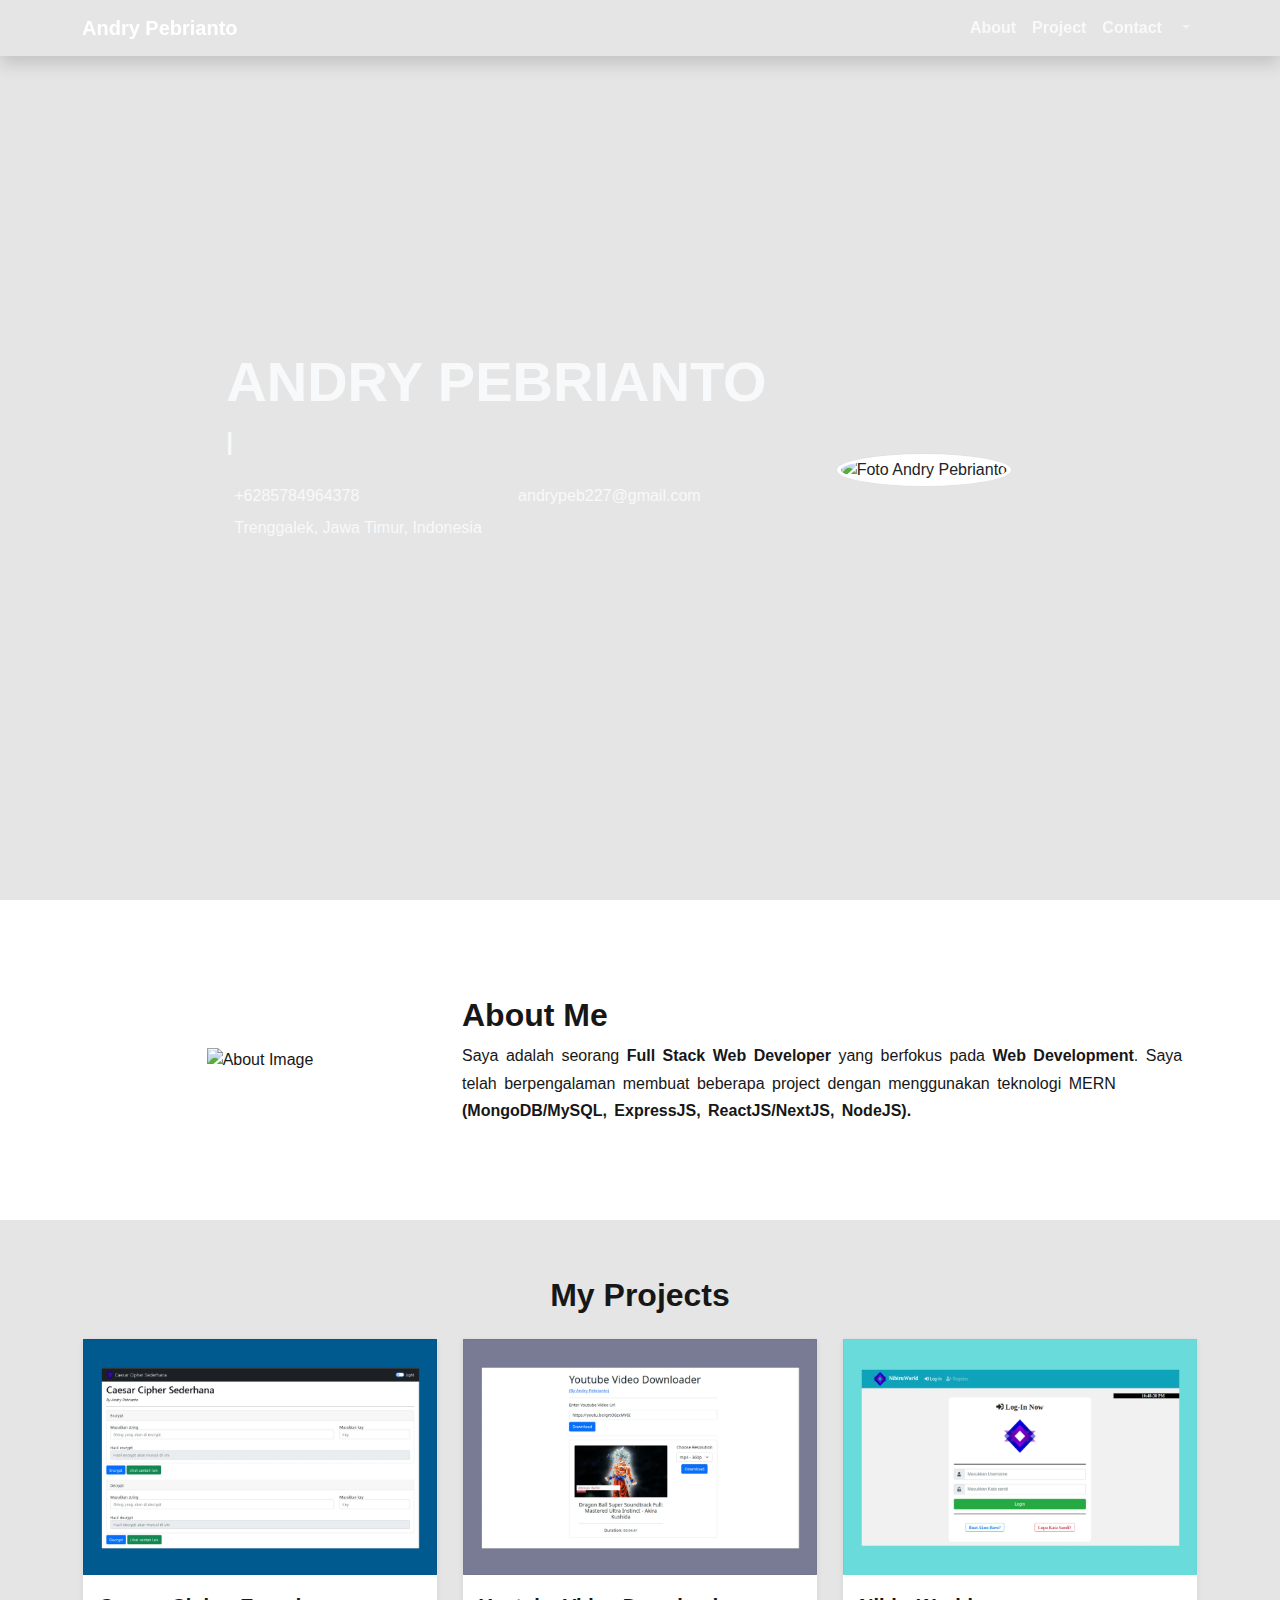
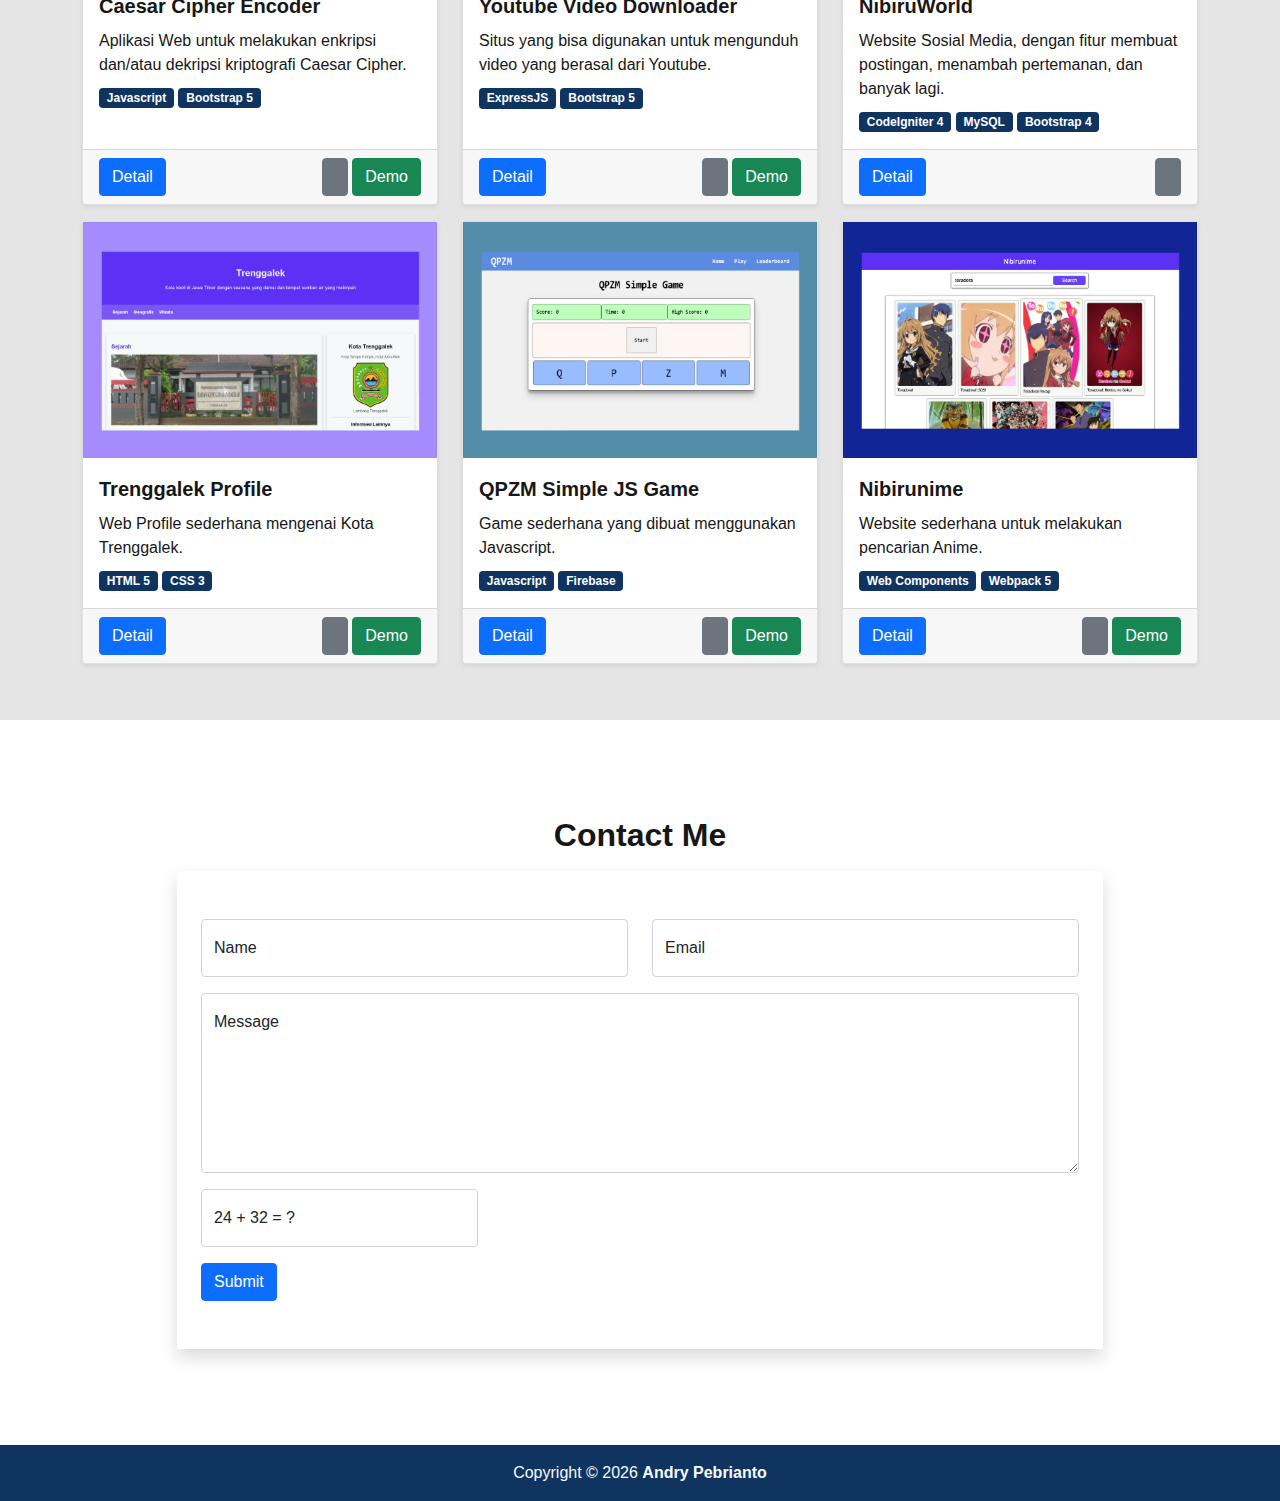
==== index.html @ ed8f299b "Script copyright kelupaan" ====
<!DOCTYPE html>
<html lang="en">
  <head>
    <!-- Required meta tags -->
    <meta charset="utf-8" />
    <meta name="viewport" content="width=device-width, initial-scale=1" />
    <meta
      name="description"
      content="Web Profile milik Full Stack Web Developer bernama Andry Pebrianto"
    />
    <meta name="keywords" content="HTML, CSS, JavaScript, Bootstrap 5" />
    <meta name="author" content="Andry Pebrianto" />
    <meta property="og:title" content="Andry Pebrianto Profile Page" />
    <meta
      property="og:description"
      content="Web Profile milik Full Stack Web Developer bernama Andry Pebrianto"
    />
    <meta
      property="og:image"
      content="https://andrypebrianto.netlify.app/assets/img/og:image.webp"
    />
    <meta property="og:url" content="https://andrypebrianto.netlify.app" />
    <meta name="viewport" content="width=device-width, initial-scale=1.0" />

    <!-- CSS -->
    <link
      rel="stylesheet"
      href="https://cdnjs.cloudflare.com/ajax/libs/font-awesome/6.0.0-beta2/css/all.min.css"
      integrity="sha512-YWzhKL2whUzgiheMoBFwW8CKV4qpHQAEuvilg9FAn5VJUDwKZZxkJNuGM4XkWuk94WCrrwslk8yWNGmY1EduTA=="
      crossorigin="anonymous"
      referrerpolicy="no-referrer"
    />
    <link href="./assets/bootstrap/css/bootstrap.min.css" rel="stylesheet" />
    <link rel="stylesheet" href="./assets/css/style.css" />
    <link rel="stylesheet" href="./assets/css/theme.css" />
    <link rel="stylesheet" href="./assets/css/responsive.css" />
    <link rel="stylesheet" href="./assets/css/transition.css" />
    <link rel="stylesheet" href="./assets/css/utilities.css" />

    <!-- Favicon -->
    <link rel="shortcut icon" href="favicon.ico" />

    <title>Andry Pebrianto</title>
  </head>

  <body data-bs-spy="scroll" data-bs-target="#navbar" data-bs-offset="60">
    <!-- Header -->
    <header>
      <!-- Navbar -->
      <nav
        id="navbar"
        class="
          navbar navbar-expand-md navbar-dark
          bg-transparent
          shadow
          fixed-top
          fw-bold
        "
      >
        <div class="container">
          <a class="navbar-brand" href="#">Andry Pebrianto</a>
          <button
            class="navbar-toggler collapsed"
            type="button"
            data-bs-toggle="collapse"
            data-bs-target="#primaryNavbar"
            aria-controls="primaryNavbar"
            aria-expanded="false"
            aria-label="Toggle navigation"
          >
            <span class="navbar-toggler-icon"></span>
          </button>
          <div class="collapse navbar-collapse" id="primaryNavbar">
            <ul class="navbar-nav ms-auto mb-2 mb-lg-0">
              <li class="nav-item">
                <a class="nav-link text-light" href="#about">About</a>
              </li>
              <li class="nav-item">
                <a class="nav-link text-light" href="#projects">Project</a>
              </li>
              <li class="nav-item">
                <a class="nav-link text-light" href="#contact">Contact</a>
              </li>
              <li class="nav-item dropdown">
                <a
                  class="nav-link dropdown-toggle"
                  href="#"
                  id="settingsDropdown"
                  role="button"
                  data-bs-toggle="dropdown"
                  aria-expanded="false"
                  aria-label="Settings Dropdown"
                >
                  <i class="fas fa-cog text-light"></i>
                </a>
                <ul
                  class="dropdown-menu dropdown-menu-end"
                  aria-labelledby="settingsDropdown"
                >
                  <li>
                    <div class="dropdown-item">
                      <div class="form-check form-switch">
                        <input
                          class="form-check-input"
                          type="checkbox"
                          id="darkModeCheckbox"
                        />
                        <label class="form-check-label" for="darkModeCheckbox"
                          >Light Mode</label
                        >
                      </div>
                    </div>
                  </li>
                </ul>
              </li>
            </ul>
          </div>
        </div>
      </nav>
      <!-- End Of Navbar -->

      <!-- Hero -->
      <div class="hero mb-5">
        <div
          class="
            container-lg
            h-100
            d-flex
            justify-content-center
            align-items-center
          "
        >
          <div class="row align-items-center px-sm-3">
            <div class="col-12 col-md-4 order-md-1 text-center mb-4 mb-md-0">
              <img
                class="profile-img rounded-circle img-thumbnail"
                src="./assets/img/profile.webp"
                alt="Foto Andry Pebrianto"
              />
            </div>
            <div class="col">
              <h1
                class="display-4 text-center text-lg-start text-light fw-bold"
              >
                ANDRY PEBRIANTO
              </h1>
              <p
                id="typewriter"
                class="fs-4 text-center text-lg-start text-light fw-bold mb-4"
              >
                |
              </p>
              <div class="row text-sm-center text-lg-start mb-2">
                <div class="col-12 col-lg-6">
                  <p class="mb-2">
                    <a
                      href="tel:+6285784964378"
                      class="text-light text-decoration-none"
                      target="_blank"
                      ><i
                        class="fas fa-phone-alt me-2"
                        style="transform: scaleX(-1)"
                      ></i>
                      +6285784964378</a
                    >
                  </p>
                </div>
                <div class="col-12 col-lg-6">
                  <p class="mb-2">
                    <a
                      href="mailto:andrypeb227@gmail.com"
                      class="text-light text-decoration-none"
                      target="_blank"
                      ><i class="fas fa-envelope me-2"></i>
                      andrypeb227@gmail.com</a
                    >
                  </p>
                </div>
                <div class="col-12 col-lg-6">
                  <p class="mb-2">
                    <a
                      href="https://www.google.com/maps/@-8.1190092,111.7536683,3a,75y,66.13h,75.09t/data=!3m7!1e1!3m5!1sPlWkPGpAc782UuRvePu-iA!2e0!6shttps:%2F%2Fstreetviewpixels-pa.googleapis.com%2Fv1%2Fthumbnail%3Fpanoid%3DPlWkPGpAc782UuRvePu-iA%26cb_client%3Dsearch.revgeo_and_fetch.gps%26w%3D96%26h%3D64%26yaw%3D182.75537%26pitch%3D0%26thumbfov%3D100!7i13312!8i6656"
                      class="text-light text-decoration-none"
                      target="_blank"
                      ><i class="fas fa-map-marker-alt me-2"></i> Trenggalek,
                      Jawa Timur, Indonesia</a
                    >
                  </p>
                </div>
              </div>
              <div class="fs-4 text-sm-center text-lg-start">
                <a
                  class="text-light me-3"
                  href="https://wa.me/6285784964378"
                  target="_blank"
                  rel="noreferrer"
                  aria-label="Whatsapp Account"
                  ><i class="fab fa-whatsapp"></i
                ></a>
                <a
                  class="text-light me-3"
                  href="https://www.linkedin.com/in/andry-pebrianto/"
                  target="_blank"
                  rel="noreferrer"
                  aria-label="Linkedin Account"
                  ><i class="fab fa-linkedin"></i
                ></a>
                <a
                  class="text-light me-3"
                  href="https://github.com/andry-pebrianto"
                  target="_blank"
                  rel="noreferrer"
                  aria-label="Github Account"
                  ><i class="fab fa-github"></i
                ></a>
                <a
                  class="text-light me-3"
                  href="https://t.me/aswassaw"
                  target="_blank"
                  rel="noreferrer"
                  aria-label="Telegram Account"
                  ><i class="fab fa-telegram-plane"></i
                ></a>
                <a
                  class="text-light me-3"
                  href="https://www.facebook.com/andry.pebrianto/"
                  target="_blank"
                  rel="noreferrer"
                  aria-label="Facebook Account"
                  ><i class="fab fa-facebook"></i
                ></a>
                <a
                  class="text-light me-3"
                  href="https://www.instagram.com/andry_pebrianto/"
                  target="_blank"
                  rel="noreferrer"
                  aria-label="Instagram Account"
                  ><i class="fab fa-instagram"></i
                ></a>
              </div>
            </div>
          </div>
        </div>
      </div>
      <!-- End Of Hero -->
    </header>
    <!-- End Of Header -->

    <!-- Main -->
    <main>
      <!-- About -->
      <section id="about" class="mb-5 pure pure-light">
        <div class="container-lg py-5">
          <!-- Di bawah md -->
          <h2 class="fw-bold text-center d-md-none mb-3">About Me</h2>
          <div class="row align-items-center">
            <div class="col-12 col-md-4 text-center mb-3 mb-md-0">
              <img
                class="about-img d-none d-sm-inline d-md-none"
                src="./assets/img/about2.webp"
                alt="About Image"
              />
              <img
                class="about-img"
                src="./assets/img/about.webp"
                alt="About Image"
              />
            </div>
            <div class="col text-center text-md-start">
              <!-- Di atas md -->
              <h2 class="fw-bold d-none d-md-block">About Me</h2>
              <p class="mb-0" style="line-height: 1.7; word-spacing: 3px">
                Saya adalah seorang
                <strong>Full Stack Web Developer</strong>
                yang berfokus pada
                <strong>Web Development</strong>. Saya telah berpengalaman
                membuat beberapa project dengan menggunakan teknologi MERN
                <strong>
                  (MongoDB/MySQL, ExpressJS, ReactJS/NextJS, NodeJS).
                </strong>
              </p>
            </div>
          </div>
        </div>
      </section>
      <!-- End Of About -->

      <!-- Projects -->
      <section id="projects" class="mb-5 semi semi-light">
        <div class="container-lg py-5">
          <h2 class="fw-bold text-center mb-3 mt-2">My Projects</h2>
          <div class="row row-cols-1 row-cols-sm-2 row-cols-lg-3">
            <div class="col my-2">
              <div class="card shadow-sm h-100">
                <div class="card-img">
                  <img
                    class="img-fluid"
                    src="./assets/img/project1.webp"
                    alt="Caesar Cipher Web App Thumbnail"
                  />
                </div>
                <div class="card-body">
                  <p class="fs-5 fw-bold card-title">Caesar Cipher Encoder</p>
                  <p class="card-text mb-2">
                    Aplikasi Web untuk melakukan enkripsi dan/atau dekripsi
                    kriptografi Caesar Cipher.
                  </p>
                  <div class="mb-0">
                    <span class="badge bg-darkblue">Javascript</span>
                    <span class="badge bg-darkblue">Bootstrap 5</span>
                  </div>
                </div>
                <div class="card-footer">
                  <div class="d-flex justify-content-between">
                    <a href="#projects" class="btn btn-primary me-auto"
                      >Detail</a
                    >
                    <div>
                      <a
                        href="https://github.com/andry-pebrianto/caesar-cipher-sederhana"
                        class="
                          btn btn-secondary
                          d-inline-flex
                          align-items-center
                          h-100
                        "
                        aria-label="Github Repository"
                        target="_blank"
                        rel="noreferrer"
                      >
                        <i class="fab fa-github fs-5" aria-hidden="true"></i>
                      </a>
                      <a
                        href="https://caesarcipher1.netlify.app/"
                        class="btn btn-success"
                        target="_blank"
                        rel="noreferrer"
                        >Demo</a
                      >
                    </div>
                  </div>
                </div>
              </div>
            </div>
            <div class="col my-2">
              <div class="card shadow-sm h-100">
                <div class="card-img">
                  <img
                    class="img-fluid"
                    src="./assets/img/project2.webp"
                    alt="Youtube Video Downloader Thumbnail"
                  />
                </div>
                <div class="card-body">
                  <p class="fs-5 fw-bold card-title">
                    Youtube Video Downloader
                  </p>
                  <p class="card-text mb-2">
                    Situs yang bisa digunakan untuk mengunduh video yang berasal
                    dari Youtube.
                  </p>
                  <div class="mb-0">
                    <span class="badge bg-darkblue">ExpressJS</span>
                    <span class="badge bg-darkblue">Bootstrap 5</span>
                  </div>
                </div>
                <div class="card-footer">
                  <div class="d-flex justify-content-between">
                    <a href="#projects" class="btn btn-primary me-auto"
                      >Detail</a
                    >
                    <div>
                      <a
                        href="https://github.com/andry-pebrianto/youtube-video-downloader"
                        class="
                          btn btn-secondary
                          d-inline-flex
                          align-items-center
                          h-100
                        "
                        aria-label="Github Repository"
                        target="_blank"
                        rel="noreferrer"
                      >
                        <i class="fab fa-github fs-5" aria-hidden="true"></i>
                      </a>
                      <a
                        href="https://nibiruyt.herokuapp.com/"
                        class="btn btn-success"
                        target="_blank"
                        rel="noreferrer"
                        >Demo</a
                      >
                    </div>
                  </div>
                </div>
              </div>
            </div>
            <div class="col my-2">
              <div class="card shadow-sm h-100">
                <div class="card-img">
                  <img
                    class="img-fluid"
                    src="./assets/img/project6.webp"
                    alt="NibiruWorld Thumbnail"
                  />
                </div>
                <div class="card-body">
                  <p class="fs-5 fw-bold card-title">NibiruWorld</p>
                  <p class="card-text mb-2">
                    Website Sosial Media, dengan fitur membuat postingan,
                    menambah pertemanan, dan banyak lagi.
                  </p>
                  <div class="mb-0">
                    <span class="badge bg-darkblue">CodeIgniter 4</span>
                    <span class="badge bg-darkblue">MySQL</span>
                    <span class="badge bg-darkblue">Bootstrap 4</span>
                  </div>
                </div>
                <div class="card-footer">
                  <div class="d-flex justify-content-between">
                    <a href="#projects" class="btn btn-primary me-auto"
                      >Detail</a
                    >
                    <div>
                      <a
                        href="https://github.com/andry-pebrianto/nibiruworld-sosmed"
                        class="
                          btn btn-secondary
                          d-inline-flex
                          align-items-center
                          h-100
                        "
                        aria-label="Github Repository"
                        target="_blank"
                        rel="noreferrer"
                      >
                        <i class="fab fa-github fs-5" aria-hidden="true"></i>
                      </a>
                    </div>
                  </div>
                </div>
              </div>
            </div>
            <div class="col my-2">
              <div class="card shadow-sm h-100">
                <div class="card-img">
                  <img
                    class="img-fluid"
                    src="./assets/img/project3.webp"
                    alt="Trenggalek Profile Thumbnail"
                  />
                </div>
                <div class="card-body">
                  <p class="fs-5 fw-bold card-title">Trenggalek Profile</p>
                  <p class="card-text mb-2">
                    Web Profile sederhana mengenai Kota Trenggalek.
                  </p>
                  <div class="mb-0">
                    <span class="badge bg-darkblue">HTML 5</span>
                    <span class="badge bg-darkblue">CSS 3</span>
                  </div>
                </div>
                <div class="card-footer">
                  <div class="d-flex justify-content-between">
                    <a href="#projects" class="btn btn-primary me-auto"
                      >Detail</a
                    >
                    <div>
                      <a
                        href="https://github.com/andry-pebrianto/trenggalek-profile"
                        class="
                          btn btn-secondary
                          d-inline-flex
                          align-items-center
                          h-100
                        "
                        aria-label="Github Repository"
                        target="_blank"
                        rel="noreferrer"
                      >
                        <i class="fab fa-github fs-5" aria-hidden="true"></i>
                      </a>
                      <a
                        href="https://trenggalek.netlify.app/"
                        class="btn btn-success"
                        target="_blank"
                        rel="noreferrer"
                        >Demo</a
                      >
                    </div>
                  </div>
                </div>
              </div>
            </div>
            <div class="col my-2">
              <div class="card shadow-sm h-100">
                <div class="card-img">
                  <img
                    class="img-fluid"
                    src="./assets/img/project4.webp"
                    alt="QPZM Simple JS Game Thumbnail"
                  />
                </div>
                <div class="card-body">
                  <p class="fs-5 fw-bold card-title">QPZM Simple JS Game</p>
                  <p class="card-text mb-2">
                    Game sederhana yang dibuat menggunakan Javascript.
                  </p>
                  <div class="mb-0">
                    <span class="badge bg-darkblue">Javascript</span>
                    <span class="badge bg-darkblue">Firebase</span>
                  </div>
                </div>
                <div class="card-footer">
                  <div class="d-flex justify-content-between">
                    <a href="#projects" class="btn btn-primary me-auto"
                      >Detail</a
                    >
                    <div>
                      <a
                        href="https://github.com/andry-pebrianto/qpzm-simple-js-game"
                        class="
                          btn btn-secondary
                          d-inline-flex
                          align-items-center
                          h-100
                        "
                        aria-label="Github Repository"
                        target="_blank"
                        rel="noreferrer"
                      >
                        <i class="fab fa-github fs-5" aria-hidden="true"></i>
                      </a>
                      <a
                        href="https://qpzm.netlify.app/"
                        class="btn btn-success"
                        target="_blank"
                        rel="noreferrer"
                        >Demo</a
                      >
                    </div>
                  </div>
                </div>
              </div>
            </div>
            <div class="col my-2">
              <div class="card shadow-sm h-100">
                <div class="card-img">
                  <img
                    class="img-fluid"
                    src="./assets/img/project5.webp"
                    alt="Nibirunime Thumbnail"
                  />
                </div>
                <div class="card-body">
                  <p class="fs-5 fw-bold card-title">Nibirunime</p>
                  <p class="card-text mb-2">
                    Website sederhana untuk melakukan pencarian Anime.
                  </p>
                  <div class="mb-0">
                    <span class="badge bg-darkblue">Web Components</span>
                    <span class="badge bg-darkblue">Webpack 5</span>
                  </div>
                </div>
                <div class="card-footer">
                  <div class="d-flex justify-content-between">
                    <a href="#projects" class="btn btn-primary me-auto"
                      >Detail</a
                    >
                    <div>
                      <a
                        href="https://github.com/andry-pebrianto/nibirunime-web-components"
                        class="
                          btn btn-secondary
                          d-inline-flex
                          align-items-center
                          h-100
                        "
                        aria-label="Github Repository"
                        target="_blank"
                        rel="noreferrer"
                      >
                        <i class="fab fa-github fs-5" aria-hidden="true"></i>
                      </a>
                      <a
                        href="https://nibirunime.netlify.app/"
                        class="btn btn-success"
                        target="_blank"
                        rel="noreferrer"
                        >Demo</a
                      >
                    </div>
                  </div>
                </div>
              </div>
            </div>
          </div>
        </div>
      </section>
      <!-- End Of Projects -->

      <!-- Contact -->
      <section id="contact" class="mb-5 pure pure-light">
        <div class="container-lg py-5">
          <h2 class="fw-bold text-center mb-3">Contact Me</h2>
          <div class="row justify-content-center">
            <div class="col-sm-10" id="contactAlert"></div>
            <div class="col-sm-10">
              <form class="shadow px-4 py-5" id="formContact">
                <div class="row">
                  <div class="col-12 col-md-6 mb-3">
                    <div class="form-floating">
                      <input
                        type="text"
                        class="form-control"
                        id="name"
                        placeholder="John Doe"
                        required
                        maxlength="100"
                      />
                      <label class="text-dark" for="name">Name</label>
                    </div>
                  </div>
                  <div class="col-12 col-md-6 mb-3">
                    <div class="form-floating">
                      <input
                        type="email"
                        class="form-control"
                        id="email"
                        placeholder="example@mail.com"
                        required
                        maxlength="100"
                      />
                      <label class="text-dark" for="email">Email</label>
                    </div>
                  </div>
                  <div class="col-12 mb-3">
                    <div class="form-floating">
                      <textarea
                        class="form-control"
                        placeholder="Can you create a website for me?"
                        id="message"
                        style="height: 180px"
                        required
                        maxlength="1000"
                      ></textarea>
                      <label class="text-dark" for="message">Message</label>
                    </div>
                  </div>
                  <div class="col-12 col-sm-6 col-md-4">
                    <div class="form-floating mb-3">
                      <input
                        type="number"
                        class="form-control"
                        id="captchaInput"
                        placeholder="name@example.com"
                      />
                      <label
                        class="text-dark"
                        for="captchaInput"
                        id="captchaQuestion"
                        >24 + 32 = ?</label
                      >
                    </div>
                  </div>
                </div>
                <button type="submit" class="btn btn-primary" id="formButton">
                  Submit
                </button>
              </form>
            </div>
          </div>
        </div>
      </section>
      <!-- End Of Contact -->
    </main>
    <!-- End Of Main -->

    <!-- Footer -->
    <footer>
      <div class="bg-darkblue p-3">
        <p id="copyright" class="text-center text-light mb-0"></p>
      </div>
    </footer>
    <!-- End Of Footer -->

    <!-- JavaScript -->
    <script src="./assets/js/navbar.js"></script>
    <script src="./assets/js/darkMode.js"></script>
    <script src="https://unpkg.com/typewriter-effect@latest/dist/core.js"></script>
    <script src="./assets/js/typewriter.js"></script>
    <script src="./assets/bootstrap/js/bootstrap.bundle.min.js"></script>
    <script src="./assets/js/scrollspyFixer.js"></script>
    <script src="https://www.gstatic.com/firebasejs/8.8.0/firebase-app.js"></script>
    <script src="https://www.gstatic.com/firebasejs/8.8.0/firebase-database.js"></script>
    <script src="./assets/js/captcha.js"></script>
    <script src="./assets/js/copyright.js"></script>
  </body>
</html>
---- assets/css/style.css ----
@font-face {
  font-family: "poppinsregular";
  src: url(../font/poppins-regular-webfont.woff2) format("woff2"),
    url(../font/poppins-regular-webfont.woff) format("woff");
  font-weight: normal;
  font-style: normal;
  font-display: swap;
}

html {
  scroll-padding-top: 56px;
}

body {
  font-family: "poppinsregular", sans-serif;
}

.hero {
  height: 650px;
  padding-top: 40px;
  object-fit: cover;
  background-size: cover;
  background-position: bottom;
  background-repeat: no-repeat;
  background-image: linear-gradient(rgba(0, 0, 0, 0.1), rgba(0, 0, 0, 0.1)),
    url(../img/hero.webp);
}

.profile-img {
  width: 250px;
  height: 250px;
  object-fit: cover;
}

.profile-img:hover {
  transform: scale(1.05);
}

.card-img {
  background-color: #191a19;
}

.card-img img:hover {
  opacity: 0.5;
}

.about-img {
  width: 265px;
}
---- assets/css/theme.css ----
.dark-theme {
  background-color: #343446;
}

.pure-light {
  color: #171717;
}

.pure-light-dark {
  color: #f7f7f7;
}

.semi-light {
  background-color: #e5e5e5;
  color: #171717;
}

.semi-light-dark {
  background-color: #2d2d3b;
  color: #f7f7f7;
}

.card-dark,
.contact-form-dark {
  background-color: #222831;
}
---- assets/css/responsive.css ----
/* Ukuran Medium */
@media (min-width: 768px) {
  .hero {
    height: 600px;
  }

  .about-img {
    width: 100%;
  }

  .active {
    border: 2px solid;
  }
}

/* Ukuran Large */
@media (min-width: 992px) {
  .hero {
    height: 100vh;
  }

  .profile-img {
    width: 300px;
    height: 300px;
  }
}
---- assets/css/transition.css ----
body,
.navbar,
.profile-img,
section,
.card,
.card-img img {
  transition: 0.5s;
}
---- assets/css/utilities.css ----
.bg-darkblue {
  background-color: #04387c;
}

.bg-darkblue {
  background-color: #0F3460;
}
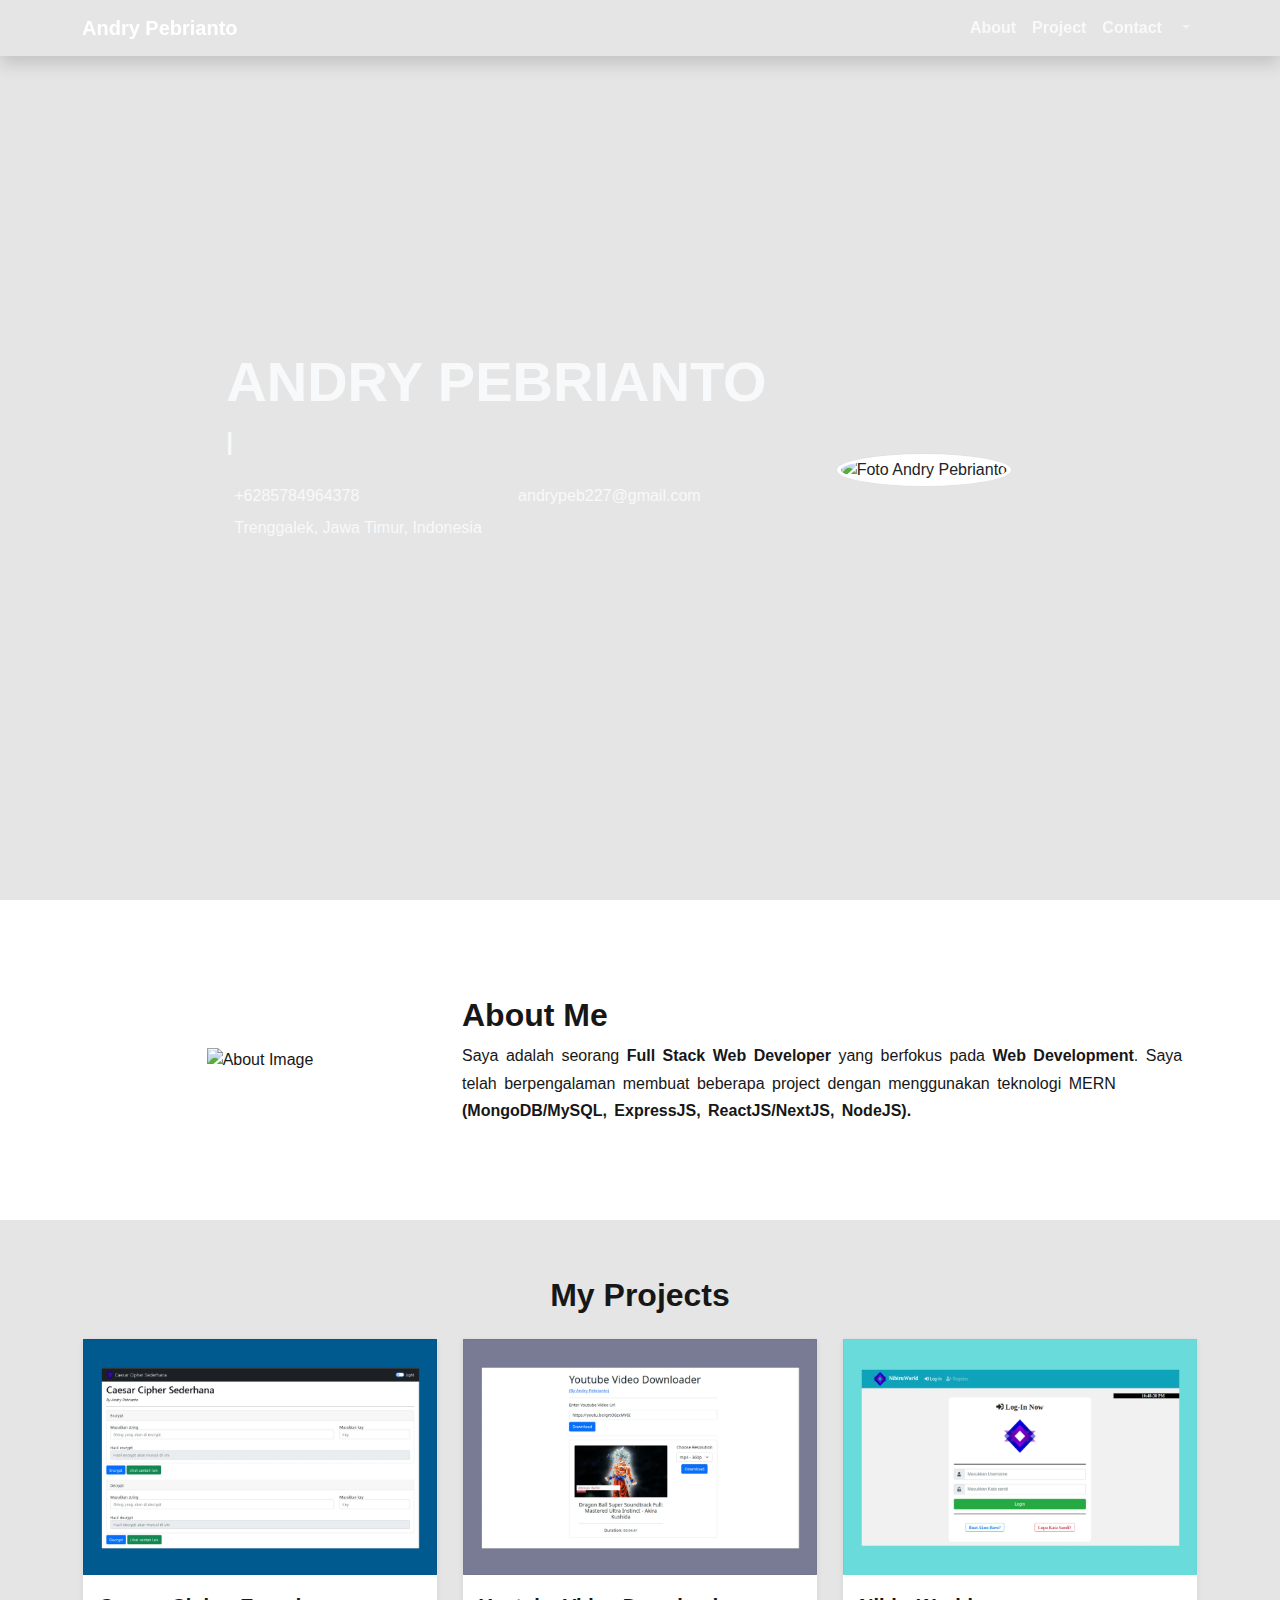
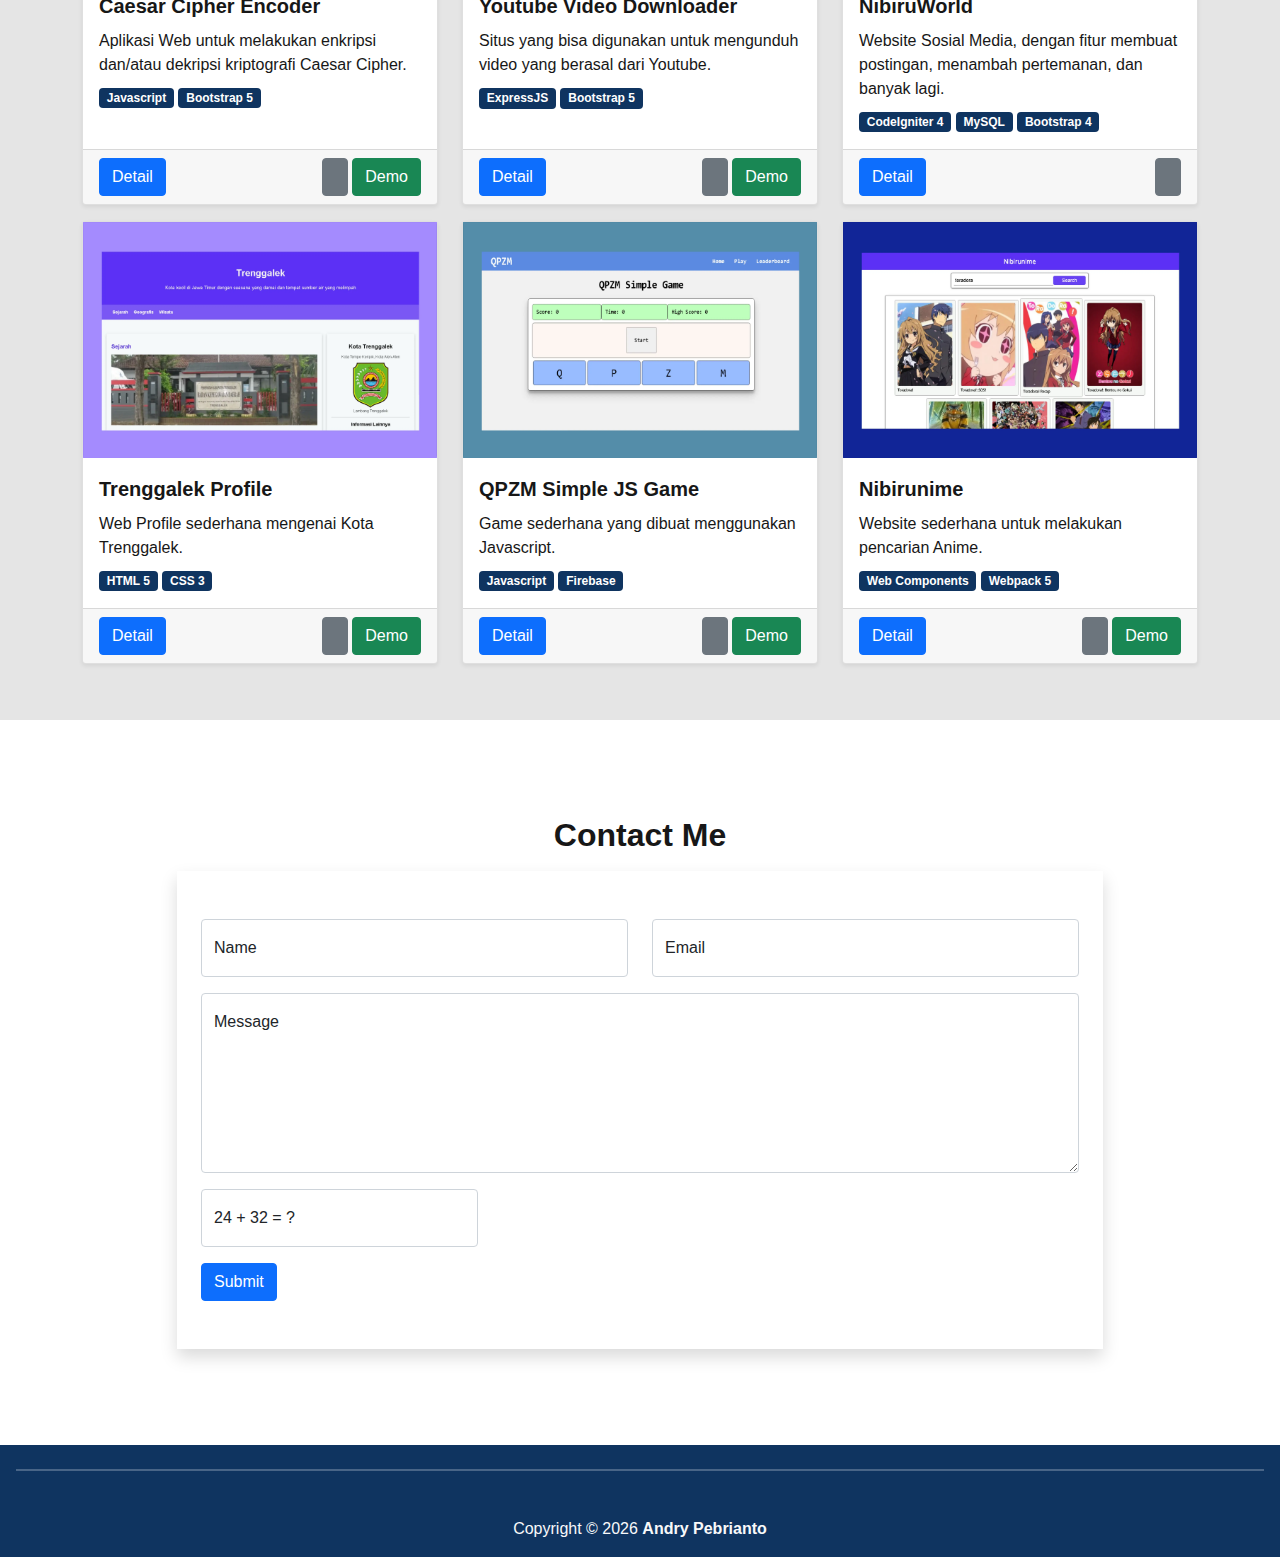
==== commit 5ffa9ace: "Mengubah ukuran back to top" ====
--- a/index.html
+++ b/index.html
@@ -230,7 +230,7 @@
                   ><i class="fab fa-facebook"></i
                 ></a>
                 <a
-                  class="text-light me-3"
+                  class="text-light"
                   href="https://www.instagram.com/andry_pebrianto/"
                   target="_blank"
                   rel="noreferrer"
@@ -257,11 +257,13 @@
             <div class="col-12 col-md-4 text-center mb-3 mb-md-0">
               <img
                 class="about-img d-none d-sm-inline d-md-none"
+                id="aboutImage2"
                 src="./assets/img/about2.webp"
                 alt="About Image"
               />
               <img
                 class="about-img"
+                id="aboutImage1"
                 src="./assets/img/about.webp"
                 alt="About Image"
               />
@@ -680,6 +682,60 @@
     <!-- Footer -->
     <footer>
       <div class="bg-darkblue p-3">
+        <h1 class="text-center display-4" title="Back To Top">
+          <a href="#"><i class="fas fa-arrow-circle-up text-light"></i></a>
+        </h1>
+        <hr class="text-light fw-bold my-1" style="height: 2px" />
+        <div class="fs-5 text-center my-2">
+          <a
+            class="text-light mx-2"
+            href="https://wa.me/6285784964378"
+            target="_blank"
+            rel="noreferrer"
+            aria-label="Whatsapp Account"
+            ><i class="fab fa-whatsapp"></i
+          ></a>
+          <a
+            class="text-light mx-2"
+            href="https://www.linkedin.com/in/andry-pebrianto/"
+            target="_blank"
+            rel="noreferrer"
+            aria-label="Linkedin Account"
+            ><i class="fab fa-linkedin"></i
+          ></a>
+          <a
+            class="text-light mx-2"
+            href="https://github.com/andry-pebrianto"
+            target="_blank"
+            rel="noreferrer"
+            aria-label="Github Account"
+            ><i class="fab fa-github"></i
+          ></a>
+          <a
+            class="text-light mx-2"
+            href="https://t.me/aswassaw"
+            target="_blank"
+            rel="noreferrer"
+            aria-label="Telegram Account"
+            ><i class="fab fa-telegram-plane"></i
+          ></a>
+          <a
+            class="text-light mx-2"
+            href="https://www.facebook.com/andry.pebrianto/"
+            target="_blank"
+            rel="noreferrer"
+            aria-label="Facebook Account"
+            ><i class="fab fa-facebook"></i
+          ></a>
+          <a
+            class="text-light mx-2"
+            href="https://www.instagram.com/andry_pebrianto/"
+            target="_blank"
+            rel="noreferrer"
+            aria-label="Instagram Account"
+            ><i class="fab fa-instagram"></i
+          ></a>
+        </div>
         <p id="copyright" class="text-center text-light mb-0"></p>
       </div>
     </footer>
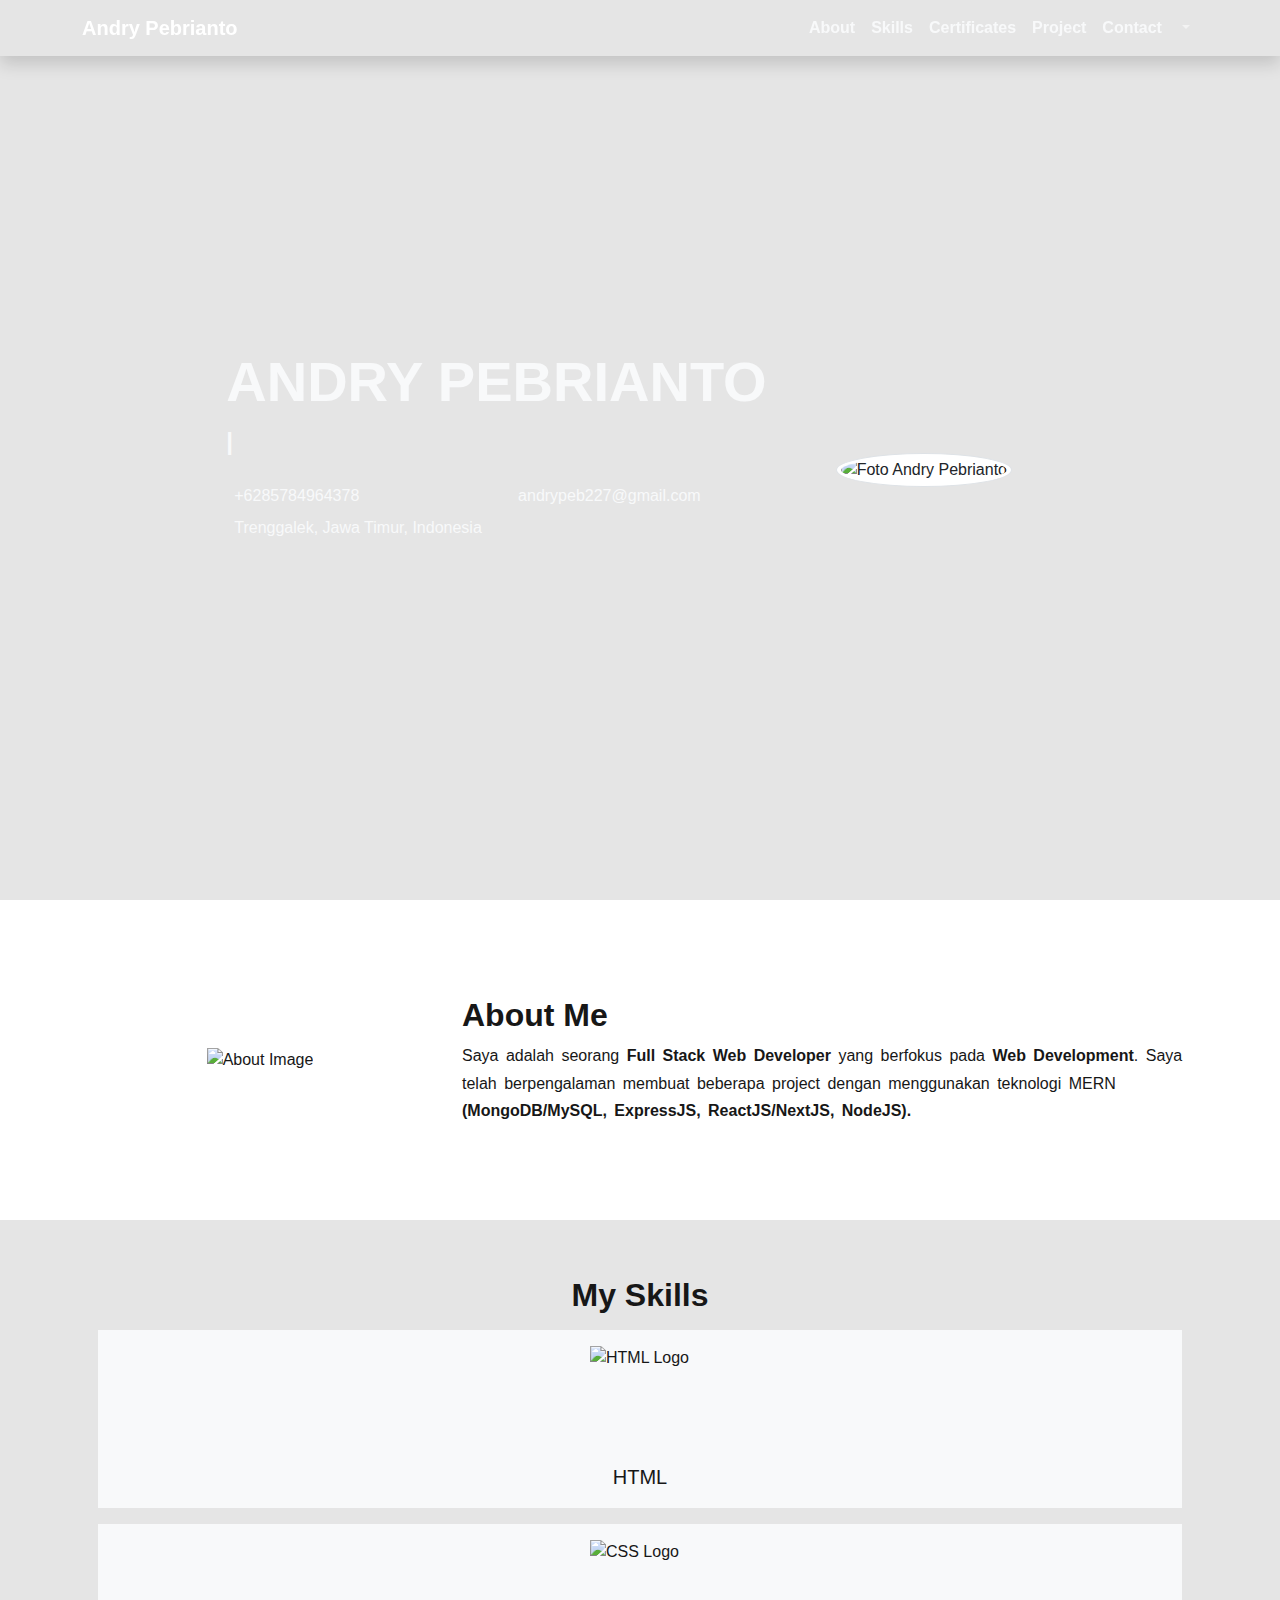
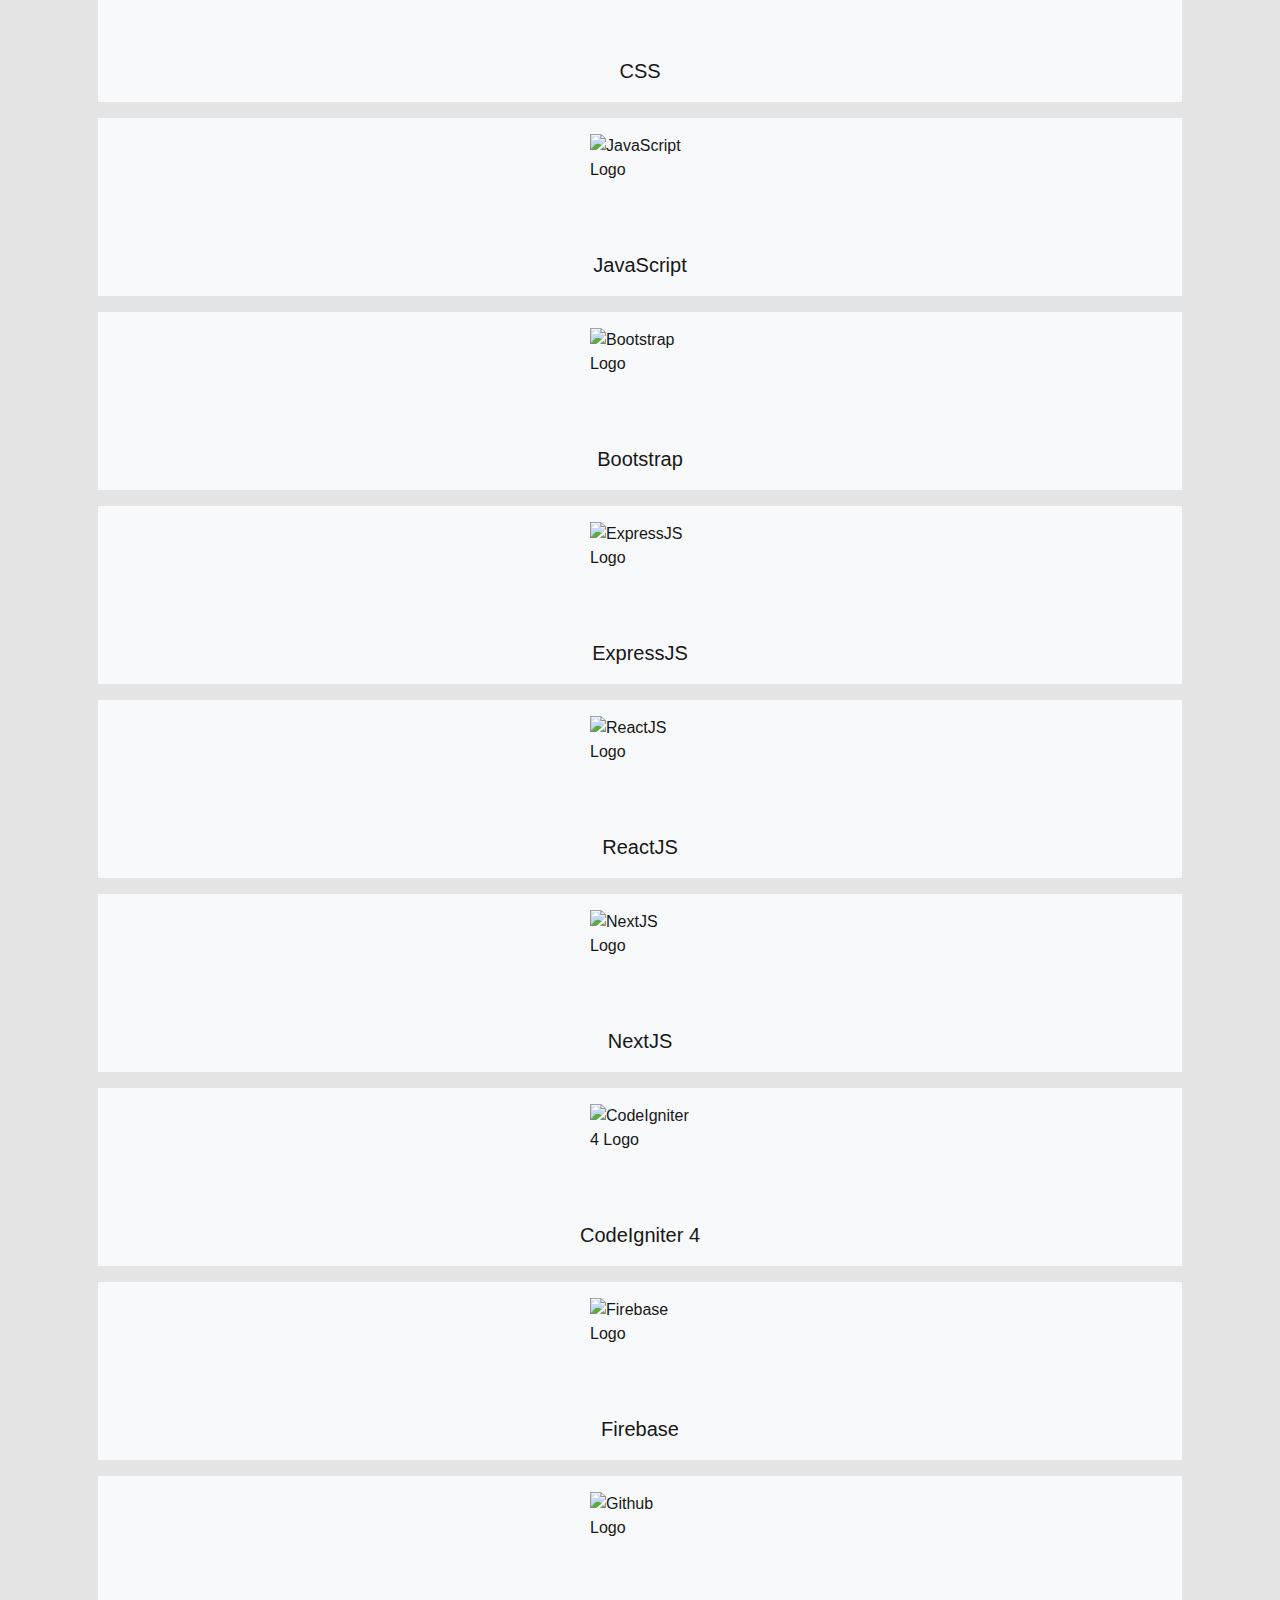
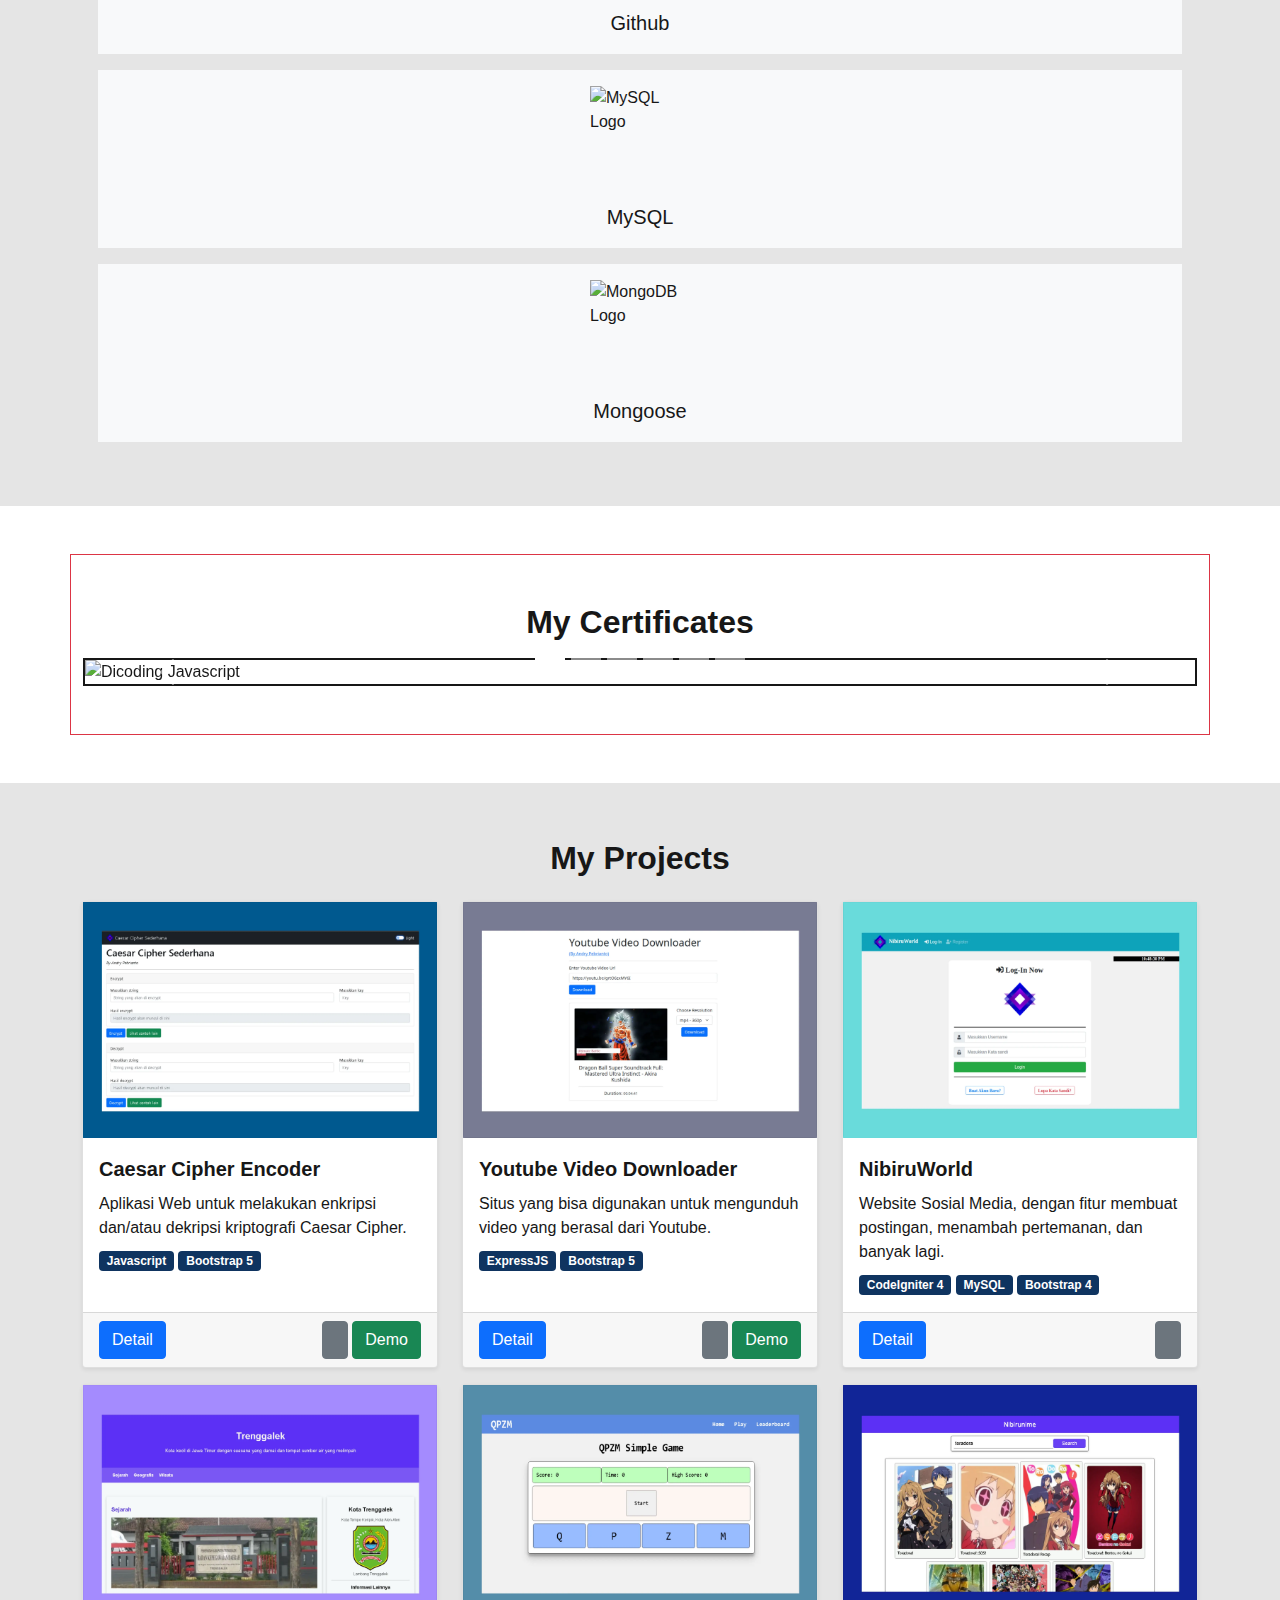
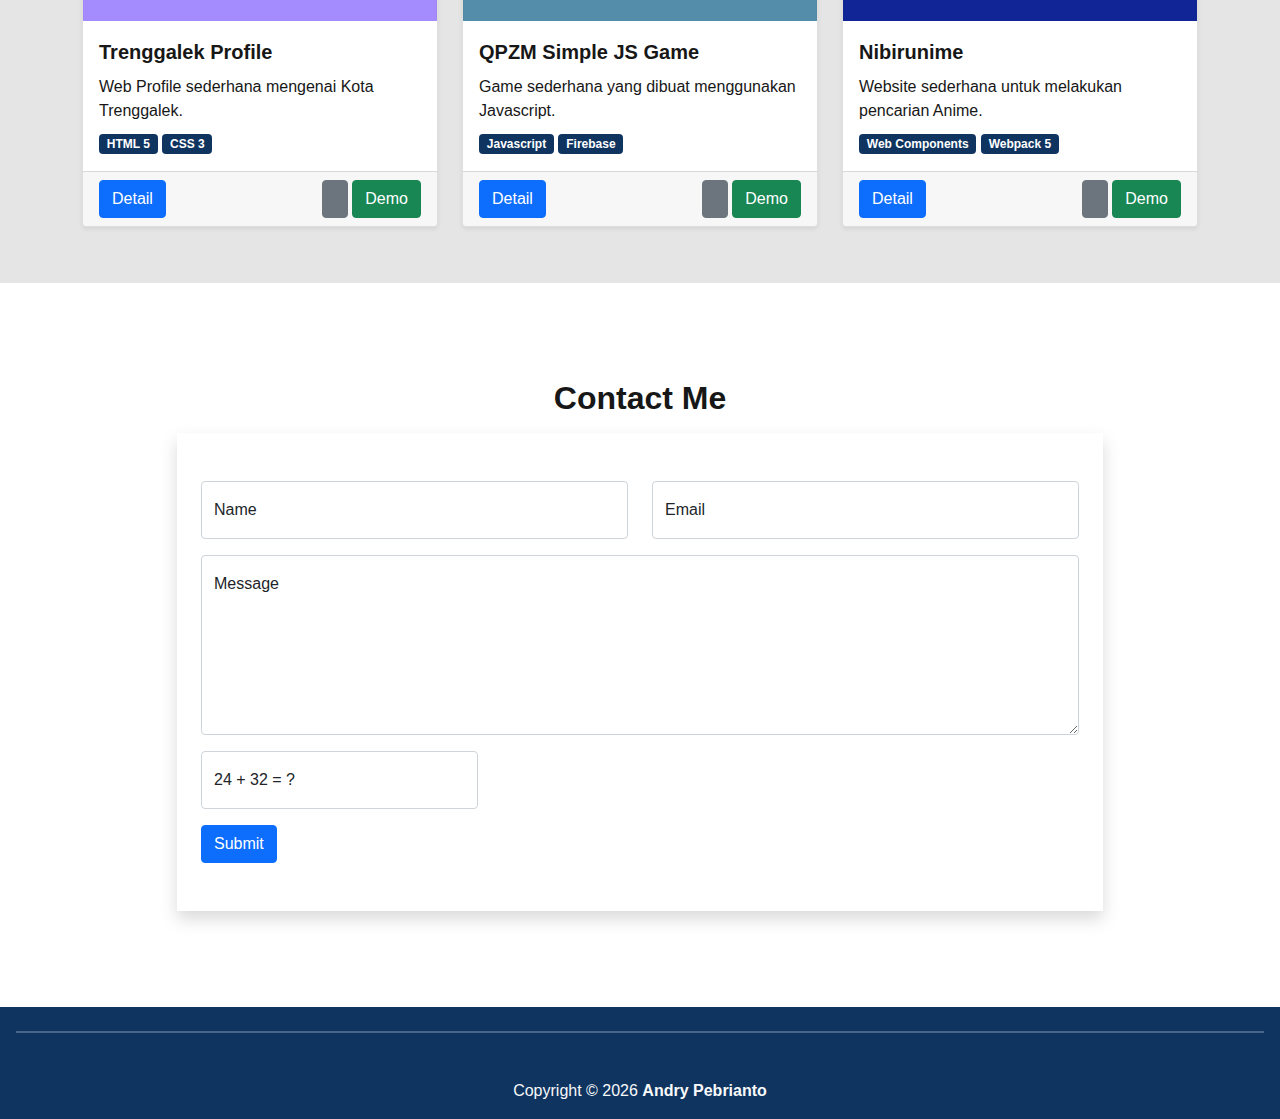
==== commit e1553208: "Fix little bug" ====
--- a/index.html
+++ b/index.html
@@ -1,756 +1,613 @@
 <!DOCTYPE html>
 <html lang="en">
-  <head>
-    <!-- Required meta tags -->
-    <meta charset="utf-8" />
-    <meta name="viewport" content="width=device-width, initial-scale=1" />
-    <meta
-      name="description"
-      content="Web Profile milik Full Stack Web Developer bernama Andry Pebrianto"
-    />
-    <meta name="keywords" content="HTML, CSS, JavaScript, Bootstrap 5" />
-    <meta name="author" content="Andry Pebrianto" />
-    <meta property="og:title" content="Andry Pebrianto Profile Page" />
-    <meta
-      property="og:description"
-      content="Web Profile milik Full Stack Web Developer bernama Andry Pebrianto"
-    />
-    <meta
-      property="og:image"
-      content="https://andrypebrianto.netlify.app/assets/img/og:image.webp"
-    />
-    <meta property="og:url" content="https://andrypebrianto.netlify.app" />
-    <meta name="viewport" content="width=device-width, initial-scale=1.0" />
-
-    <!-- CSS -->
-    <link
-      rel="stylesheet"
-      href="https://cdnjs.cloudflare.com/ajax/libs/font-awesome/6.0.0-beta2/css/all.min.css"
-      integrity="sha512-YWzhKL2whUzgiheMoBFwW8CKV4qpHQAEuvilg9FAn5VJUDwKZZxkJNuGM4XkWuk94WCrrwslk8yWNGmY1EduTA=="
-      crossorigin="anonymous"
-      referrerpolicy="no-referrer"
-    />
-    <link href="./assets/bootstrap/css/bootstrap.min.css" rel="stylesheet" />
-    <link rel="stylesheet" href="./assets/css/style.css" />
-    <link rel="stylesheet" href="./assets/css/theme.css" />
-    <link rel="stylesheet" href="./assets/css/responsive.css" />
-    <link rel="stylesheet" href="./assets/css/transition.css" />
-    <link rel="stylesheet" href="./assets/css/utilities.css" />
-
-    <!-- Favicon -->
-    <link rel="shortcut icon" href="favicon.ico" />
-
-    <title>Andry Pebrianto</title>
-  </head>
-
-  <body data-bs-spy="scroll" data-bs-target="#navbar" data-bs-offset="60">
-    <!-- Header -->
-    <header>
-      <!-- Navbar -->
-      <nav
-        id="navbar"
-        class="
+
+<head>
+  <!-- Required meta tags -->
+  <meta charset="utf-8" />
+  <meta name="viewport" content="width=device-width, initial-scale=1" />
+  <meta name="description" content="Web Profile milik Full Stack Web Developer bernama Andry Pebrianto" />
+  <meta name="keywords" content="HTML, CSS, JavaScript, Bootstrap 5" />
+  <meta name="author" content="Andry Pebrianto" />
+  <meta property="og:title" content="Andry Pebrianto Profile Page" />
+  <meta property="og:description" content="Web Profile milik Full Stack Web Developer bernama Andry Pebrianto" />
+  <meta property="og:image" content="https://andrypebrianto.netlify.app/assets/img/og:image.jpg" />
+  <meta property="og:url" content="https://andrypebrianto.netlify.app" />
+  <meta name="viewport" content="width=device-width, initial-scale=1.0" />
+
+  <!-- CSS -->
+  <link rel="stylesheet" href="https://cdnjs.cloudflare.com/ajax/libs/font-awesome/6.0.0-beta2/css/all.min.css"
+    integrity="sha512-YWzhKL2whUzgiheMoBFwW8CKV4qpHQAEuvilg9FAn5VJUDwKZZxkJNuGM4XkWuk94WCrrwslk8yWNGmY1EduTA=="
+    crossorigin="anonymous" referrerpolicy="no-referrer" />
+  <link href="./assets/bootstrap/css/bootstrap.min.css" rel="stylesheet" />
+  <link rel="stylesheet" href="./assets/css/style.css" />
+  <link rel="stylesheet" href="./assets/css/theme.css" />
+  <link rel="stylesheet" href="./assets/css/responsive.css" />
+  <link rel="stylesheet" href="./assets/css/transition.css" />
+  <link rel="stylesheet" href="./assets/css/utilities.css" />
+  <link rel="stylesheet" type="text/css" href="https://cdn.jsdelivr.net/npm/slick-carousel@1.8.1/slick/slick.css" />
+  <link rel="stylesheet" type="text/css"
+    href="https://cdn.jsdelivr.net/npm/slick-carousel@1.8.1/slick/slick-theme.css" />
+
+  <!-- Favicon -->
+  <link rel="shortcut icon" href="favicon.ico" />
+
+  <title>Andry Pebrianto</title>
+</head>
+
+<body data-bs-spy="scroll" data-bs-target="#navbar" data-bs-offset="60">
+  <!-- Header -->
+  <header>
+    <!-- Navbar -->
+    <nav id="navbar" class="
           navbar navbar-expand-md navbar-dark
           bg-transparent
           shadow
           fixed-top
           fw-bold
-        "
-      >
-        <div class="container">
-          <a class="navbar-brand" href="#">Andry Pebrianto</a>
-          <button
-            class="navbar-toggler collapsed"
-            type="button"
-            data-bs-toggle="collapse"
-            data-bs-target="#primaryNavbar"
-            aria-controls="primaryNavbar"
-            aria-expanded="false"
-            aria-label="Toggle navigation"
-          >
-            <span class="navbar-toggler-icon"></span>
-          </button>
-          <div class="collapse navbar-collapse" id="primaryNavbar">
-            <ul class="navbar-nav ms-auto mb-2 mb-lg-0">
-              <li class="nav-item">
-                <a class="nav-link text-light" href="#about">About</a>
-              </li>
-              <li class="nav-item">
-                <a class="nav-link text-light" href="#projects">Project</a>
-              </li>
-              <li class="nav-item">
-                <a class="nav-link text-light" href="#contact">Contact</a>
-              </li>
-              <li class="nav-item dropdown">
-                <a
-                  class="nav-link dropdown-toggle"
-                  href="#"
-                  id="settingsDropdown"
-                  role="button"
-                  data-bs-toggle="dropdown"
-                  aria-expanded="false"
-                  aria-label="Settings Dropdown"
-                >
-                  <i class="fas fa-cog text-light"></i>
-                </a>
-                <ul
-                  class="dropdown-menu dropdown-menu-end"
-                  aria-labelledby="settingsDropdown"
-                >
-                  <li>
-                    <div class="dropdown-item">
-                      <div class="form-check form-switch">
-                        <input
-                          class="form-check-input"
-                          type="checkbox"
-                          id="darkModeCheckbox"
-                        />
-                        <label class="form-check-label" for="darkModeCheckbox"
-                          >Light Mode</label
-                        >
-                      </div>
+        ">
+      <div class="container">
+        <a class="navbar-brand" href="#">Andry Pebrianto</a>
+        <button class="navbar-toggler collapsed" type="button" data-bs-toggle="collapse" data-bs-target="#primaryNavbar"
+          aria-controls="primaryNavbar" aria-expanded="false" aria-label="Toggle navigation">
+          <span class="navbar-toggler-icon"></span>
+        </button>
+        <div class="collapse navbar-collapse" id="primaryNavbar">
+          <ul class="navbar-nav ms-auto mb-2 mb-lg-0">
+            <li class="nav-item">
+              <a class="nav-link text-light" href="#about">About</a>
+            </li>
+            <li class="nav-item">
+              <a class="nav-link text-light" href="#skills">Skills</a>
+            </li>
+            <li class="nav-item">
+              <a class="nav-link text-light" href="#certificates">Certificates</a>
+            </li>
+            <li class="nav-item">
+              <a class="nav-link text-light" href="#projects">Project</a>
+            </li>
+            <li class="nav-item">
+              <a class="nav-link text-light" href="#contact">Contact</a>
+            </li>
+            <li class="nav-item dropdown">
+              <a class="nav-link dropdown-toggle" href="#" id="settingsDropdown" role="button" data-bs-toggle="dropdown"
+                aria-expanded="false" aria-label="Settings Dropdown">
+                <i class="fas fa-cog text-light"></i>
+              </a>
+              <ul class="dropdown-menu dropdown-menu-end" aria-labelledby="settingsDropdown">
+                <li>
+                  <div class="dropdown-item">
+                    <div class="form-check form-switch">
+                      <input class="form-check-input" type="checkbox" id="darkModeCheckbox" />
+                      <label class="form-check-label" for="darkModeCheckbox">Light Mode</label>
                     </div>
-                  </li>
-                </ul>
-              </li>
-            </ul>
-          </div>
+                  </div>
+                </li>
+              </ul>
+            </li>
+          </ul>
         </div>
-      </nav>
-      <!-- End Of Navbar -->
-
-      <!-- Hero -->
-      <div class="hero mb-5">
-        <div
-          class="
+      </div>
+    </nav>
+    <!-- End Of Navbar -->
+
+    <!-- Hero -->
+    <div class="hero mb-5">
+      <div class="
             container-lg
             h-100
             d-flex
             justify-content-center
             align-items-center
-          "
-        >
-          <div class="row align-items-center px-sm-3">
-            <div class="col-12 col-md-4 order-md-1 text-center mb-4 mb-md-0">
-              <img
-                class="profile-img rounded-circle img-thumbnail"
-                src="./assets/img/profile.webp"
-                alt="Foto Andry Pebrianto"
-              />
-            </div>
-            <div class="col">
-              <h1
-                class="display-4 text-center text-lg-start text-light fw-bold"
-              >
-                ANDRY PEBRIANTO
-              </h1>
-              <p
-                id="typewriter"
-                class="fs-4 text-center text-lg-start text-light fw-bold mb-4"
-              >
-                |
-              </p>
-              <div class="row text-sm-center text-lg-start mb-2">
-                <div class="col-12 col-lg-6">
-                  <p class="mb-2">
-                    <a
-                      href="tel:+6285784964378"
-                      class="text-light text-decoration-none"
-                      target="_blank"
-                      ><i
-                        class="fas fa-phone-alt me-2"
-                        style="transform: scaleX(-1)"
-                      ></i>
-                      +6285784964378</a
-                    >
-                  </p>
-                </div>
-                <div class="col-12 col-lg-6">
-                  <p class="mb-2">
-                    <a
-                      href="mailto:andrypeb227@gmail.com"
-                      class="text-light text-decoration-none"
-                      target="_blank"
-                      ><i class="fas fa-envelope me-2"></i>
-                      andrypeb227@gmail.com</a
-                    >
-                  </p>
-                </div>
-                <div class="col-12 col-lg-6">
-                  <p class="mb-2">
-                    <a
-                      href="https://www.google.com/maps/@-8.1190092,111.7536683,3a,75y,66.13h,75.09t/data=!3m7!1e1!3m5!1sPlWkPGpAc782UuRvePu-iA!2e0!6shttps:%2F%2Fstreetviewpixels-pa.googleapis.com%2Fv1%2Fthumbnail%3Fpanoid%3DPlWkPGpAc782UuRvePu-iA%26cb_client%3Dsearch.revgeo_and_fetch.gps%26w%3D96%26h%3D64%26yaw%3D182.75537%26pitch%3D0%26thumbfov%3D100!7i13312!8i6656"
-                      class="text-light text-decoration-none"
-                      target="_blank"
-                      ><i class="fas fa-map-marker-alt me-2"></i> Trenggalek,
-                      Jawa Timur, Indonesia</a
-                    >
-                  </p>
-                </div>
-              </div>
-              <div class="fs-4 text-sm-center text-lg-start">
-                <a
-                  class="text-light me-3"
-                  href="https://wa.me/6285784964378"
-                  target="_blank"
-                  rel="noreferrer"
-                  aria-label="Whatsapp Account"
-                  ><i class="fab fa-whatsapp"></i
-                ></a>
-                <a
-                  class="text-light me-3"
-                  href="https://www.linkedin.com/in/andry-pebrianto/"
-                  target="_blank"
-                  rel="noreferrer"
-                  aria-label="Linkedin Account"
-                  ><i class="fab fa-linkedin"></i
-                ></a>
-                <a
-                  class="text-light me-3"
-                  href="https://github.com/andry-pebrianto"
-                  target="_blank"
-                  rel="noreferrer"
-                  aria-label="Github Account"
-                  ><i class="fab fa-github"></i
-                ></a>
-                <a
-                  class="text-light me-3"
-                  href="https://t.me/aswassaw"
-                  target="_blank"
-                  rel="noreferrer"
-                  aria-label="Telegram Account"
-                  ><i class="fab fa-telegram-plane"></i
-                ></a>
-                <a
-                  class="text-light me-3"
-                  href="https://www.facebook.com/andry.pebrianto/"
-                  target="_blank"
-                  rel="noreferrer"
-                  aria-label="Facebook Account"
-                  ><i class="fab fa-facebook"></i
-                ></a>
-                <a
-                  class="text-light"
-                  href="https://www.instagram.com/andry_pebrianto/"
-                  target="_blank"
-                  rel="noreferrer"
-                  aria-label="Instagram Account"
-                  ><i class="fab fa-instagram"></i
-                ></a>
-              </div>
+          ">
+        <div class="row align-items-center px-sm-3">
+          <div class="col-12 col-md-4 order-md-1 text-center mb-4 mb-md-0">
+            <img class="profile-img rounded-circle img-thumbnail" src="./assets/img/profile.webp"
+              alt="Foto Andry Pebrianto" />
+          </div>
+          <div class="col">
+            <h1 class="display-4 text-center text-lg-start text-light fw-bold">
+              ANDRY PEBRIANTO
+            </h1>
+            <p id="typewriter" class="fs-4 text-center text-lg-start text-light fw-bold mb-4">
+              |
+            </p>
+            <div class="row text-sm-center text-lg-start mb-2">
+              <div class="col-12 col-lg-6">
+                <p class="mb-2">
+                  <a href="tel:+6285784964378" class="text-light text-decoration-none" target="_blank"><i
+                      class="fas fa-phone-alt me-2" style="transform: scaleX(-1)"></i>
+                    +6285784964378</a>
+                </p>
+              </div>
+              <div class="col-12 col-lg-6">
+                <p class="mb-2">
+                  <a href="mailto:andrypeb227@gmail.com" class="text-light text-decoration-none" target="_blank"><i
+                      class="fas fa-envelope me-2"></i>
+                    andrypeb227@gmail.com</a>
+                </p>
+              </div>
+              <div class="col-12 col-lg-6">
+                <p class="mb-2">
+                  <a href="https://www.google.com/maps/@-8.1190092,111.7536683,3a,75y,66.13h,75.09t/data=!3m7!1e1!3m5!1sPlWkPGpAc782UuRvePu-iA!2e0!6shttps:%2F%2Fstreetviewpixels-pa.googleapis.com%2Fv1%2Fthumbnail%3Fpanoid%3DPlWkPGpAc782UuRvePu-iA%26cb_client%3Dsearch.revgeo_and_fetch.gps%26w%3D96%26h%3D64%26yaw%3D182.75537%26pitch%3D0%26thumbfov%3D100!7i13312!8i6656"
+                    class="text-light text-decoration-none" target="_blank"><i class="fas fa-map-marker-alt me-2"></i>
+                    Trenggalek,
+                    Jawa Timur, Indonesia</a>
+                </p>
+              </div>
+            </div>
+            <div class="fs-4 text-sm-center text-lg-start">
+              <a class="text-light me-3" href="https://wa.me/6285784964378" target="_blank" rel="noreferrer"
+                aria-label="Whatsapp Account"><i class="fab fa-whatsapp"></i></a>
+              <a class="text-light me-3" href="https://www.linkedin.com/in/andry-pebrianto/" target="_blank"
+                rel="noreferrer" aria-label="Linkedin Account"><i class="fab fa-linkedin"></i></a>
+              <a class="text-light me-3" href="https://github.com/andry-pebrianto" target="_blank" rel="noreferrer"
+                aria-label="Github Account"><i class="fab fa-github"></i></a>
+              <a class="text-light me-3" href="https://t.me/aswassaw" target="_blank" rel="noreferrer"
+                aria-label="Telegram Account"><i class="fab fa-telegram-plane"></i></a>
+              <a class="text-light me-3" href="https://www.facebook.com/andry.pebrianto/" target="_blank"
+                rel="noreferrer" aria-label="Facebook Account"><i class="fab fa-facebook"></i></a>
+              <a class="text-light" href="https://www.instagram.com/andry_pebrianto/" target="_blank" rel="noreferrer"
+                aria-label="Instagram Account"><i class="fab fa-instagram"></i></a>
             </div>
           </div>
         </div>
       </div>
-      <!-- End Of Hero -->
-    </header>
-    <!-- End Of Header -->
-
-    <!-- Main -->
-    <main>
-      <!-- About -->
-      <section id="about" class="mb-5 pure pure-light">
-        <div class="container-lg py-5">
-          <!-- Di bawah md -->
-          <h2 class="fw-bold text-center d-md-none mb-3">About Me</h2>
-          <div class="row align-items-center">
-            <div class="col-12 col-md-4 text-center mb-3 mb-md-0">
-              <img
-                class="about-img d-none d-sm-inline d-md-none"
-                id="aboutImage2"
-                src="./assets/img/about2.webp"
-                alt="About Image"
-              />
-              <img
-                class="about-img"
-                id="aboutImage1"
-                src="./assets/img/about.webp"
-                alt="About Image"
-              />
-            </div>
-            <div class="col text-center text-md-start">
-              <!-- Di atas md -->
-              <h2 class="fw-bold d-none d-md-block">About Me</h2>
-              <p class="mb-0" style="line-height: 1.7; word-spacing: 3px">
-                Saya adalah seorang
-                <strong>Full Stack Web Developer</strong>
-                yang berfokus pada
-                <strong>Web Development</strong>. Saya telah berpengalaman
-                membuat beberapa project dengan menggunakan teknologi MERN
-                <strong>
-                  (MongoDB/MySQL, ExpressJS, ReactJS/NextJS, NodeJS).
-                </strong>
-              </p>
-            </div>
+    </div>
+    <!-- End Of Hero -->
+  </header>
+  <!-- End Of Header -->
+
+  <!-- Main -->
+  <main>
+    <!-- About -->
+    <section id="about" class="mb-5 pure pure-light">
+      <div class="container-lg py-5">
+        <!-- Di bawah md -->
+        <h2 class="fw-bold text-center d-md-none mb-3">About Me</h2>
+        <div class="row align-items-center">
+          <div class="col-12 col-md-4 text-center mb-3 mb-md-0">
+            <img class="about-img d-none d-sm-inline d-md-none" id="aboutImage2" src="./assets/img/about2.webp"
+              alt="About Image" />
+            <img class="about-img" id="aboutImage1" src="./assets/img/about.webp" alt="About Image" />
+          </div>
+          <div class="col text-center text-md-start">
+            <!-- Di atas md -->
+            <h2 class="fw-bold d-none d-md-block">About Me</h2>
+            <p class="mb-0" style="line-height: 1.7; word-spacing: 3px">
+              Saya adalah seorang
+              <strong>Full Stack Web Developer</strong>
+              yang berfokus pada
+              <strong>Web Development</strong>. Saya telah berpengalaman
+              membuat beberapa project dengan menggunakan teknologi MERN
+              <strong>
+                (MongoDB/MySQL, ExpressJS, ReactJS/NextJS, NodeJS).
+              </strong>
+            </p>
           </div>
         </div>
-      </section>
-      <!-- End Of About -->
-
-      <!-- Projects -->
-      <section id="projects" class="mb-5 semi semi-light">
-        <div class="container-lg py-5">
-          <h2 class="fw-bold text-center mb-3 mt-2">My Projects</h2>
-          <div class="row row-cols-1 row-cols-sm-2 row-cols-lg-3">
-            <div class="col my-2">
-              <div class="card shadow-sm h-100">
-                <div class="card-img">
-                  <img
-                    class="img-fluid"
-                    src="./assets/img/project1.webp"
-                    alt="Caesar Cipher Web App Thumbnail"
-                  />
-                </div>
-                <div class="card-body">
-                  <p class="fs-5 fw-bold card-title">Caesar Cipher Encoder</p>
-                  <p class="card-text mb-2">
-                    Aplikasi Web untuk melakukan enkripsi dan/atau dekripsi
-                    kriptografi Caesar Cipher.
-                  </p>
-                  <div class="mb-0">
-                    <span class="badge bg-darkblue">Javascript</span>
-                    <span class="badge bg-darkblue">Bootstrap 5</span>
-                  </div>
-                </div>
-                <div class="card-footer">
-                  <div class="d-flex justify-content-between">
-                    <a href="#projects" class="btn btn-primary me-auto"
-                      >Detail</a
-                    >
-                    <div>
-                      <a
-                        href="https://github.com/andry-pebrianto/caesar-cipher-sederhana"
-                        class="
+      </div>
+    </section>
+    <!-- End Of About -->
+
+    <!-- Skills -->
+    <section id="skills" class="mb-5 semi semi-light">
+      <div class="container-lg py-5">
+        <h2 class="fw-bold text-center mb-3 mt-2">My Skills</h2>
+        <div class="autoplay">
+          <div class="d-flex flex-column align-items-center bg-light m-3 py-3 skill-item">
+            <img src="./assets/svg/html.svg" width="100px" height="100px" alt="HTML Logo">
+            <p class="fs-5 mb-0 mt-3">HTML</p>
+          </div>
+          <div class="d-flex flex-column align-items-center bg-light m-3 py-3 skill-item">
+            <img src="./assets/svg/css.svg" width="100px" height="100px" alt="CSS Logo">
+            <p class="fs-5 mb-0 mt-3">CSS</p>
+          </div>
+          <div class="d-flex flex-column align-items-center bg-light m-3 py-3 skill-item">
+            <img src="./assets/svg/javascript.svg" width="100px" height="100px" alt="JavaScript Logo">
+            <p class="fs-5 mb-0 mt-3">JavaScript
+          </div>
+          <div class="d-flex flex-column align-items-center bg-light m-3 py-3 skill-item">
+            <img src="./assets/svg/bootstrap.svg" width="100px" height="100px" alt="Bootstrap Logo">
+            <p class="fs-5 mb-0 mt-3">Bootstrap</p>
+          </div>
+          <div class="d-flex flex-column align-items-center bg-light m-3 py-3 skill-item">
+            <img src="./assets/svg/express.svg" width="100px" height="100px" alt="ExpressJS Logo">
+            <p class="fs-5 mb-0 mt-3">ExpressJS</p>
+          </div>
+          <div class="d-flex flex-column align-items-center bg-light m-3 py-3 skill-item">
+            <img src="./assets/svg/react.svg" width="100px" height="100px" alt="ReactJS Logo">
+            <p class="fs-5 mb-0 mt-3">ReactJS</p>
+          </div>
+          <div class="d-flex flex-column align-items-center bg-light m-3 py-3 skill-item">
+            <img src="./assets/svg/next.svg" width="100px" height="100px" alt="NextJS Logo">
+            <p class="fs-5 mb-0 mt-3">NextJS</p>
+          </div>
+          <div class="d-flex flex-column align-items-center bg-light m-3 py-3 skill-item">
+            <img src="./assets/svg/codeigniter.svg" width="100px" height="100px" alt="CodeIgniter 4 Logo">
+            <p class="fs-5 mb-0 mt-3">CodeIgniter 4</p>
+          </div>
+          <div class="d-flex flex-column align-items-center bg-light m-3 py-3 skill-item">
+            <img src="./assets/svg/firebase.svg" width="100px" height="100px" alt="Firebase Logo">
+            <p class="fs-5 mb-0 mt-3">Firebase</p>
+          </div>
+          <div class="d-flex flex-column align-items-center bg-light m-3 py-3 skill-item">
+            <img src="./assets/svg/github.svg" width="100px" height="100px" alt="Github Logo">
+            <p class="fs-5 mb-0 mt-3">Github</p>
+          </div>
+          <div class="d-flex flex-column align-items-center bg-light m-3 py-3 skill-item">
+            <img src="./assets/svg/mysql.svg" width="100px" height="100px" alt="MySQL Logo">
+            <p class="fs-5 mb-0 mt-3">MySQL</p>
+          </div>
+          <div class="d-flex flex-column align-items-center bg-light m-3 py-3 skill-item">
+            <img src="./assets/svg/mongodb.svg" width="100px" height="100px" alt="MongoDB Logo">
+            <p class="fs-5 mb-0 mt-3">Mongoose</p>
+          </div>
+        </div>
+      </div>
+    </section>
+    <!-- End Of Skills -->
+
+    <!-- Certificates -->
+    <section id="certificates" class="mb-5 pure pure-light">
+      <div class="container-lg py-5 border border-danger">
+        <h2 class="fw-bold text-center mb-3">My Certificates</h2>
+        <div id="carouselExampleIndicators" class="carousel slide" data-bs-ride="carousel">
+          <div class="carousel-indicators">
+            <button type="button" data-bs-target="#carouselExampleIndicators" data-bs-slide-to="0" class="active"
+              aria-current="true" aria-label="Slide 1"></button>
+            <button type="button" data-bs-target="#carouselExampleIndicators" data-bs-slide-to="1"
+              aria-label="Slide 2"></button>
+            <button type="button" data-bs-target="#carouselExampleIndicators" data-bs-slide-to="2"
+              aria-label="Slide 3"></button>
+            <button type="button" data-bs-target="#carouselExampleIndicators" data-bs-slide-to="3"
+              aria-label="Slide 4"></button>
+            <button type="button" data-bs-target="#carouselExampleIndicators" data-bs-slide-to="4"
+              aria-label="Slide 5"></button>
+            <button type="button" data-bs-target="#carouselExampleIndicators" data-bs-slide-to="5"
+              aria-label="Slide 6"></button>
+          </div>
+          <div class="carousel-inner">
+            <div class="carousel-item active">
+              <img src="./assets/img/dicoding-javascript.webp" class="d-block w-100" alt="Dicoding Javascript">
+            </div>
+            <div class="carousel-item">
+              <img src="./assets/img/dicoding-backend-pemula.webp" class="d-block w-100" alt="Dicoding Backend Pemula">
+            </div>
+            <div class="carousel-item">
+              <img src="./assets/img/dicoding-git.webp" class="d-block w-100" alt="Dicoding Git & Github">
+            </div>
+            <div class="carousel-item">
+              <img src="./assets/img/progate-react.webp" class="d-block w-100" alt="Progate React">
+            </div>
+            <div class="carousel-item">
+              <img src="./assets/img/sololearn-react.webp" class="d-block w-100" alt="Sololearn React">
+            </div>
+            <div class="carousel-item">
+              <img src="./assets/img/udemy-react.webp" class="d-block w-100" alt="Udemy React">
+            </div>
+          </div>
+          <button class="carousel-control-prev" type="button" data-bs-target="#carouselExampleIndicators"
+            data-bs-slide="prev">
+            <span class="carousel-control-prev-icon" aria-hidden="true"></span>
+            <span class="visually-hidden">Previous</span>
+          </button>
+          <button class="carousel-control-next" type="button" data-bs-target="#carouselExampleIndicators"
+            data-bs-slide="next">
+            <span class="carousel-control-next-icon" aria-hidden="true"></span>
+            <span class="visually-hidden">Next</span>
+          </button>
+        </div>
+      </div>
+    </section>
+    <!-- End Of Certificate -->
+
+    <!-- Projects -->
+    <section id="projects" class="mb-5 semi semi-light">
+      <div class="container-lg py-5">
+        <h2 class="fw-bold text-center mb-3 mt-2">My Projects</h2>
+        <div class="row row-cols-1 row-cols-sm-2 row-cols-lg-3">
+          <div class="col my-2">
+            <div class="card shadow-sm h-100">
+              <div class="card-img">
+                <img class="img-fluid" src="./assets/img/project1.webp" alt="Caesar Cipher Web App Thumbnail" />
+              </div>
+              <div class="card-body">
+                <p class="fs-5 fw-bold card-title">Caesar Cipher Encoder</p>
+                <p class="card-text mb-2">
+                  Aplikasi Web untuk melakukan enkripsi dan/atau dekripsi
+                  kriptografi Caesar Cipher.
+                </p>
+                <div class="mb-0">
+                  <span class="badge bg-darkblue">Javascript</span>
+                  <span class="badge bg-darkblue">Bootstrap 5</span>
+                </div>
+              </div>
+              <div class="card-footer">
+                <div class="d-flex justify-content-between">
+                  <a href="#projects" class="btn btn-primary me-auto">Detail</a>
+                  <div>
+                    <a href="https://github.com/andry-pebrianto/caesar-cipher-sederhana" class="
                           btn btn-secondary
                           d-inline-flex
                           align-items-center
                           h-100
-                        "
-                        aria-label="Github Repository"
-                        target="_blank"
-                        rel="noreferrer"
-                      >
-                        <i class="fab fa-github fs-5" aria-hidden="true"></i>
-                      </a>
-                      <a
-                        href="https://caesarcipher1.netlify.app/"
-                        class="btn btn-success"
-                        target="_blank"
-                        rel="noreferrer"
-                        >Demo</a
-                      >
-                    </div>
-                  </div>
-                </div>
-              </div>
-            </div>
-            <div class="col my-2">
-              <div class="card shadow-sm h-100">
-                <div class="card-img">
-                  <img
-                    class="img-fluid"
-                    src="./assets/img/project2.webp"
-                    alt="Youtube Video Downloader Thumbnail"
-                  />
-                </div>
-                <div class="card-body">
-                  <p class="fs-5 fw-bold card-title">
-                    Youtube Video Downloader
-                  </p>
-                  <p class="card-text mb-2">
-                    Situs yang bisa digunakan untuk mengunduh video yang berasal
-                    dari Youtube.
-                  </p>
-                  <div class="mb-0">
-                    <span class="badge bg-darkblue">ExpressJS</span>
-                    <span class="badge bg-darkblue">Bootstrap 5</span>
-                  </div>
-                </div>
-                <div class="card-footer">
-                  <div class="d-flex justify-content-between">
-                    <a href="#projects" class="btn btn-primary me-auto"
-                      >Detail</a
-                    >
-                    <div>
-                      <a
-                        href="https://github.com/andry-pebrianto/youtube-video-downloader"
-                        class="
+                        " aria-label="Github Repository" target="_blank" rel="noreferrer">
+                      <i class="fab fa-github fs-5" aria-hidden="true"></i>
+                    </a>
+                    <a href="https://caesarcipher1.netlify.app/" class="btn btn-success" target="_blank"
+                      rel="noreferrer">Demo</a>
+                  </div>
+                </div>
+              </div>
+            </div>
+          </div>
+          <div class="col my-2">
+            <div class="card shadow-sm h-100">
+              <div class="card-img">
+                <img class="img-fluid" src="./assets/img/project2.webp" alt="Youtube Video Downloader Thumbnail" />
+              </div>
+              <div class="card-body">
+                <p class="fs-5 fw-bold card-title">
+                  Youtube Video Downloader
+                </p>
+                <p class="card-text mb-2">
+                  Situs yang bisa digunakan untuk mengunduh video yang berasal
+                  dari Youtube.
+                </p>
+                <div class="mb-0">
+                  <span class="badge bg-darkblue">ExpressJS</span>
+                  <span class="badge bg-darkblue">Bootstrap 5</span>
+                </div>
+              </div>
+              <div class="card-footer">
+                <div class="d-flex justify-content-between">
+                  <a href="#projects" class="btn btn-primary me-auto">Detail</a>
+                  <div>
+                    <a href="https://github.com/andry-pebrianto/youtube-video-downloader" class="
                           btn btn-secondary
                           d-inline-flex
                           align-items-center
                           h-100
-                        "
-                        aria-label="Github Repository"
-                        target="_blank"
-                        rel="noreferrer"
-                      >
-                        <i class="fab fa-github fs-5" aria-hidden="true"></i>
-                      </a>
-                      <a
-                        href="https://nibiruyt.herokuapp.com/"
-                        class="btn btn-success"
-                        target="_blank"
-                        rel="noreferrer"
-                        >Demo</a
-                      >
-                    </div>
-                  </div>
-                </div>
-              </div>
-            </div>
-            <div class="col my-2">
-              <div class="card shadow-sm h-100">
-                <div class="card-img">
-                  <img
-                    class="img-fluid"
-                    src="./assets/img/project6.webp"
-                    alt="NibiruWorld Thumbnail"
-                  />
-                </div>
-                <div class="card-body">
-                  <p class="fs-5 fw-bold card-title">NibiruWorld</p>
-                  <p class="card-text mb-2">
-                    Website Sosial Media, dengan fitur membuat postingan,
-                    menambah pertemanan, dan banyak lagi.
-                  </p>
-                  <div class="mb-0">
-                    <span class="badge bg-darkblue">CodeIgniter 4</span>
-                    <span class="badge bg-darkblue">MySQL</span>
-                    <span class="badge bg-darkblue">Bootstrap 4</span>
-                  </div>
-                </div>
-                <div class="card-footer">
-                  <div class="d-flex justify-content-between">
-                    <a href="#projects" class="btn btn-primary me-auto"
-                      >Detail</a
-                    >
-                    <div>
-                      <a
-                        href="https://github.com/andry-pebrianto/nibiruworld-sosmed"
-                        class="
+                        " aria-label="Github Repository" target="_blank" rel="noreferrer">
+                      <i class="fab fa-github fs-5" aria-hidden="true"></i>
+                    </a>
+                    <a href="https://nibiruyt.herokuapp.com/" class="btn btn-success" target="_blank"
+                      rel="noreferrer">Demo</a>
+                  </div>
+                </div>
+              </div>
+            </div>
+          </div>
+          <div class="col my-2">
+            <div class="card shadow-sm h-100">
+              <div class="card-img">
+                <img class="img-fluid" src="./assets/img/project6.webp" alt="NibiruWorld Thumbnail" />
+              </div>
+              <div class="card-body">
+                <p class="fs-5 fw-bold card-title">NibiruWorld</p>
+                <p class="card-text mb-2">
+                  Website Sosial Media, dengan fitur membuat postingan,
+                  menambah pertemanan, dan banyak lagi.
+                </p>
+                <div class="mb-0">
+                  <span class="badge bg-darkblue">CodeIgniter 4</span>
+                  <span class="badge bg-darkblue">MySQL</span>
+                  <span class="badge bg-darkblue">Bootstrap 4</span>
+                </div>
+              </div>
+              <div class="card-footer">
+                <div class="d-flex justify-content-between">
+                  <a href="#projects" class="btn btn-primary me-auto">Detail</a>
+                  <div>
+                    <a href="https://github.com/andry-pebrianto/nibiruworld-sosmed" class="
                           btn btn-secondary
                           d-inline-flex
                           align-items-center
                           h-100
-                        "
-                        aria-label="Github Repository"
-                        target="_blank"
-                        rel="noreferrer"
-                      >
-                        <i class="fab fa-github fs-5" aria-hidden="true"></i>
-                      </a>
-                    </div>
-                  </div>
-                </div>
-              </div>
-            </div>
-            <div class="col my-2">
-              <div class="card shadow-sm h-100">
-                <div class="card-img">
-                  <img
-                    class="img-fluid"
-                    src="./assets/img/project3.webp"
-                    alt="Trenggalek Profile Thumbnail"
-                  />
-                </div>
-                <div class="card-body">
-                  <p class="fs-5 fw-bold card-title">Trenggalek Profile</p>
-                  <p class="card-text mb-2">
-                    Web Profile sederhana mengenai Kota Trenggalek.
-                  </p>
-                  <div class="mb-0">
-                    <span class="badge bg-darkblue">HTML 5</span>
-                    <span class="badge bg-darkblue">CSS 3</span>
-                  </div>
-                </div>
-                <div class="card-footer">
-                  <div class="d-flex justify-content-between">
-                    <a href="#projects" class="btn btn-primary me-auto"
-                      >Detail</a
-                    >
-                    <div>
-                      <a
-                        href="https://github.com/andry-pebrianto/trenggalek-profile"
-                        class="
+                        " aria-label="Github Repository" target="_blank" rel="noreferrer">
+                      <i class="fab fa-github fs-5" aria-hidden="true"></i>
+                    </a>
+                  </div>
+                </div>
+              </div>
+            </div>
+          </div>
+          <div class="col my-2">
+            <div class="card shadow-sm h-100">
+              <div class="card-img">
+                <img class="img-fluid" src="./assets/img/project3.webp" alt="Trenggalek Profile Thumbnail" />
+              </div>
+              <div class="card-body">
+                <p class="fs-5 fw-bold card-title">Trenggalek Profile</p>
+                <p class="card-text mb-2">
+                  Web Profile sederhana mengenai Kota Trenggalek.
+                </p>
+                <div class="mb-0">
+                  <span class="badge bg-darkblue">HTML 5</span>
+                  <span class="badge bg-darkblue">CSS 3</span>
+                </div>
+              </div>
+              <div class="card-footer">
+                <div class="d-flex justify-content-between">
+                  <a href="#projects" class="btn btn-primary me-auto">Detail</a>
+                  <div>
+                    <a href="https://github.com/andry-pebrianto/trenggalek-profile" class="
                           btn btn-secondary
                           d-inline-flex
                           align-items-center
                           h-100
-                        "
-                        aria-label="Github Repository"
-                        target="_blank"
-                        rel="noreferrer"
-                      >
-                        <i class="fab fa-github fs-5" aria-hidden="true"></i>
-                      </a>
-                      <a
-                        href="https://trenggalek.netlify.app/"
-                        class="btn btn-success"
-                        target="_blank"
-                        rel="noreferrer"
-                        >Demo</a
-                      >
-                    </div>
-                  </div>
-                </div>
-              </div>
-            </div>
-            <div class="col my-2">
-              <div class="card shadow-sm h-100">
-                <div class="card-img">
-                  <img
-                    class="img-fluid"
-                    src="./assets/img/project4.webp"
-                    alt="QPZM Simple JS Game Thumbnail"
-                  />
-                </div>
-                <div class="card-body">
-                  <p class="fs-5 fw-bold card-title">QPZM Simple JS Game</p>
-                  <p class="card-text mb-2">
-                    Game sederhana yang dibuat menggunakan Javascript.
-                  </p>
-                  <div class="mb-0">
-                    <span class="badge bg-darkblue">Javascript</span>
-                    <span class="badge bg-darkblue">Firebase</span>
-                  </div>
-                </div>
-                <div class="card-footer">
-                  <div class="d-flex justify-content-between">
-                    <a href="#projects" class="btn btn-primary me-auto"
-                      >Detail</a
-                    >
-                    <div>
-                      <a
-                        href="https://github.com/andry-pebrianto/qpzm-simple-js-game"
-                        class="
+                        " aria-label="Github Repository" target="_blank" rel="noreferrer">
+                      <i class="fab fa-github fs-5" aria-hidden="true"></i>
+                    </a>
+                    <a href="https://trenggalek.netlify.app/" class="btn btn-success" target="_blank"
+                      rel="noreferrer">Demo</a>
+                  </div>
+                </div>
+              </div>
+            </div>
+          </div>
+          <div class="col my-2">
+            <div class="card shadow-sm h-100">
+              <div class="card-img">
+                <img class="img-fluid" src="./assets/img/project4.webp" alt="QPZM Simple JS Game Thumbnail" />
+              </div>
+              <div class="card-body">
+                <p class="fs-5 fw-bold card-title">QPZM Simple JS Game</p>
+                <p class="card-text mb-2">
+                  Game sederhana yang dibuat menggunakan Javascript.
+                </p>
+                <div class="mb-0">
+                  <span class="badge bg-darkblue">Javascript</span>
+                  <span class="badge bg-darkblue">Firebase</span>
+                </div>
+              </div>
+              <div class="card-footer">
+                <div class="d-flex justify-content-between">
+                  <a href="#projects" class="btn btn-primary me-auto">Detail</a>
+                  <div>
+                    <a href="https://github.com/andry-pebrianto/qpzm-simple-js-game" class="
                           btn btn-secondary
                           d-inline-flex
                           align-items-center
                           h-100
-                        "
-                        aria-label="Github Repository"
-                        target="_blank"
-                        rel="noreferrer"
-                      >
-                        <i class="fab fa-github fs-5" aria-hidden="true"></i>
-                      </a>
-                      <a
-                        href="https://qpzm.netlify.app/"
-                        class="btn btn-success"
-                        target="_blank"
-                        rel="noreferrer"
-                        >Demo</a
-                      >
-                    </div>
-                  </div>
-                </div>
-              </div>
-            </div>
-            <div class="col my-2">
-              <div class="card shadow-sm h-100">
-                <div class="card-img">
-                  <img
-                    class="img-fluid"
-                    src="./assets/img/project5.webp"
-                    alt="Nibirunime Thumbnail"
-                  />
-                </div>
-                <div class="card-body">
-                  <p class="fs-5 fw-bold card-title">Nibirunime</p>
-                  <p class="card-text mb-2">
-                    Website sederhana untuk melakukan pencarian Anime.
-                  </p>
-                  <div class="mb-0">
-                    <span class="badge bg-darkblue">Web Components</span>
-                    <span class="badge bg-darkblue">Webpack 5</span>
-                  </div>
-                </div>
-                <div class="card-footer">
-                  <div class="d-flex justify-content-between">
-                    <a href="#projects" class="btn btn-primary me-auto"
-                      >Detail</a
-                    >
-                    <div>
-                      <a
-                        href="https://github.com/andry-pebrianto/nibirunime-web-components"
-                        class="
+                        " aria-label="Github Repository" target="_blank" rel="noreferrer">
+                      <i class="fab fa-github fs-5" aria-hidden="true"></i>
+                    </a>
+                    <a href="https://qpzm.netlify.app/" class="btn btn-success" target="_blank"
+                      rel="noreferrer">Demo</a>
+                  </div>
+                </div>
+              </div>
+            </div>
+          </div>
+          <div class="col my-2">
+            <div class="card shadow-sm h-100">
+              <div class="card-img">
+                <img class="img-fluid" src="./assets/img/project5.webp" alt="Nibirunime Thumbnail" />
+              </div>
+              <div class="card-body">
+                <p class="fs-5 fw-bold card-title">Nibirunime</p>
+                <p class="card-text mb-2">
+                  Website sederhana untuk melakukan pencarian Anime.
+                </p>
+                <div class="mb-0">
+                  <span class="badge bg-darkblue">Web Components</span>
+                  <span class="badge bg-darkblue">Webpack 5</span>
+                </div>
+              </div>
+              <div class="card-footer">
+                <div class="d-flex justify-content-between">
+                  <a href="#projects" class="btn btn-primary me-auto">Detail</a>
+                  <div>
+                    <a href="https://github.com/andry-pebrianto/nibirunime-web-components" class="
                           btn btn-secondary
                           d-inline-flex
                           align-items-center
                           h-100
-                        "
-                        aria-label="Github Repository"
-                        target="_blank"
-                        rel="noreferrer"
-                      >
-                        <i class="fab fa-github fs-5" aria-hidden="true"></i>
-                      </a>
-                      <a
-                        href="https://nibirunime.netlify.app/"
-                        class="btn btn-success"
-                        target="_blank"
-                        rel="noreferrer"
-                        >Demo</a
-                      >
-                    </div>
+                        " aria-label="Github Repository" target="_blank" rel="noreferrer">
+                      <i class="fab fa-github fs-5" aria-hidden="true"></i>
+                    </a>
+                    <a href="https://nibirunime.netlify.app/" class="btn btn-success" target="_blank"
+                      rel="noreferrer">Demo</a>
                   </div>
                 </div>
               </div>
             </div>
           </div>
         </div>
-      </section>
-      <!-- End Of Projects -->
-
-      <!-- Contact -->
-      <section id="contact" class="mb-5 pure pure-light">
-        <div class="container-lg py-5">
-          <h2 class="fw-bold text-center mb-3">Contact Me</h2>
-          <div class="row justify-content-center">
-            <div class="col-sm-10" id="contactAlert"></div>
-            <div class="col-sm-10">
-              <form class="shadow px-4 py-5" id="formContact">
-                <div class="row">
-                  <div class="col-12 col-md-6 mb-3">
-                    <div class="form-floating">
-                      <input
-                        type="text"
-                        class="form-control"
-                        id="name"
-                        placeholder="John Doe"
-                        required
-                        maxlength="100"
-                      />
-                      <label class="text-dark" for="name">Name</label>
-                    </div>
-                  </div>
-                  <div class="col-12 col-md-6 mb-3">
-                    <div class="form-floating">
-                      <input
-                        type="email"
-                        class="form-control"
-                        id="email"
-                        placeholder="example@mail.com"
-                        required
-                        maxlength="100"
-                      />
-                      <label class="text-dark" for="email">Email</label>
-                    </div>
-                  </div>
-                  <div class="col-12 mb-3">
-                    <div class="form-floating">
-                      <textarea
-                        class="form-control"
-                        placeholder="Can you create a website for me?"
-                        id="message"
-                        style="height: 180px"
-                        required
-                        maxlength="1000"
-                      ></textarea>
-                      <label class="text-dark" for="message">Message</label>
-                    </div>
-                  </div>
-                  <div class="col-12 col-sm-6 col-md-4">
-                    <div class="form-floating mb-3">
-                      <input
-                        type="number"
-                        class="form-control"
-                        id="captchaInput"
-                        placeholder="name@example.com"
-                      />
-                      <label
-                        class="text-dark"
-                        for="captchaInput"
-                        id="captchaQuestion"
-                        >24 + 32 = ?</label
-                      >
-                    </div>
-                  </div>
-                </div>
-                <button type="submit" class="btn btn-primary" id="formButton">
-                  Submit
-                </button>
-              </form>
-            </div>
+      </div>
+    </section>
+    <!-- End Of Projects -->
+
+    <!-- Contact -->
+    <section id="contact" class="mb-5 pure pure-light">
+      <div class="container-lg py-5">
+        <h2 class="fw-bold text-center mb-3">Contact Me</h2>
+        <div class="row justify-content-center">
+          <div class="col-sm-10" id="contactAlert"></div>
+          <div class="col-sm-10">
+            <form class="shadow px-4 py-5" id="formContact">
+              <div class="row">
+                <div class="col-12 col-md-6 mb-3">
+                  <div class="form-floating">
+                    <input type="text" class="form-control" id="name" placeholder="John Doe" required maxlength="100" />
+                    <label class="text-dark" for="name">Name</label>
+                  </div>
+                </div>
+                <div class="col-12 col-md-6 mb-3">
+                  <div class="form-floating">
+                    <input type="email" class="form-control" id="email" placeholder="example@mail.com" required
+                      maxlength="100" />
+                    <label class="text-dark" for="email">Email</label>
+                  </div>
+                </div>
+                <div class="col-12 mb-3">
+                  <div class="form-floating">
+                    <textarea class="form-control" placeholder="Can you create a website for me?" id="message"
+                      style="height: 180px" required maxlength="1000"></textarea>
+                    <label class="text-dark" for="message">Message</label>
+                  </div>
+                </div>
+                <div class="col-12 col-sm-6 col-md-4">
+                  <div class="form-floating mb-3">
+                    <input type="number" class="form-control" id="captchaInput" placeholder="name@example.com" />
+                    <label class="text-dark" for="captchaInput" id="captchaQuestion">24 + 32 = ?</label>
+                  </div>
+                </div>
+              </div>
+              <button type="submit" class="btn btn-primary" id="formButton">
+                Submit
+              </button>
+            </form>
           </div>
         </div>
-      </section>
-      <!-- End Of Contact -->
-    </main>
-    <!-- End Of Main -->
-
-    <!-- Footer -->
-    <footer>
-      <div class="bg-darkblue p-3">
-        <h1 class="text-center display-4" title="Back To Top">
-          <a href="#"><i class="fas fa-arrow-circle-up text-light"></i></a>
-        </h1>
-        <hr class="text-light fw-bold my-1" style="height: 2px" />
-        <div class="fs-5 text-center my-2">
-          <a
-            class="text-light mx-2"
-            href="https://wa.me/6285784964378"
-            target="_blank"
-            rel="noreferrer"
-            aria-label="Whatsapp Account"
-            ><i class="fab fa-whatsapp"></i
-          ></a>
-          <a
-            class="text-light mx-2"
-            href="https://www.linkedin.com/in/andry-pebrianto/"
-            target="_blank"
-            rel="noreferrer"
-            aria-label="Linkedin Account"
-            ><i class="fab fa-linkedin"></i
-          ></a>
-          <a
-            class="text-light mx-2"
-            href="https://github.com/andry-pebrianto"
-            target="_blank"
-            rel="noreferrer"
-            aria-label="Github Account"
-            ><i class="fab fa-github"></i
-          ></a>
-          <a
-            class="text-light mx-2"
-            href="https://t.me/aswassaw"
-            target="_blank"
-            rel="noreferrer"
-            aria-label="Telegram Account"
-            ><i class="fab fa-telegram-plane"></i
-          ></a>
-          <a
-            class="text-light mx-2"
-            href="https://www.facebook.com/andry.pebrianto/"
-            target="_blank"
-            rel="noreferrer"
-            aria-label="Facebook Account"
-            ><i class="fab fa-facebook"></i
-          ></a>
-          <a
-            class="text-light mx-2"
-            href="https://www.instagram.com/andry_pebrianto/"
-            target="_blank"
-            rel="noreferrer"
-            aria-label="Instagram Account"
-            ><i class="fab fa-instagram"></i
-          ></a>
-        </div>
-        <p id="copyright" class="text-center text-light mb-0"></p>
-      </div>
-    </footer>
-    <!-- End Of Footer -->
-
-    <!-- JavaScript -->
-    <script src="./assets/js/navbar.js"></script>
-    <script src="./assets/js/darkMode.js"></script>
-    <script src="https://unpkg.com/typewriter-effect@latest/dist/core.js"></script>
-    <script src="./assets/js/typewriter.js"></script>
-    <script src="./assets/bootstrap/js/bootstrap.bundle.min.js"></script>
-    <script src="./assets/js/scrollspyFixer.js"></script>
-    <script src="https://www.gstatic.com/firebasejs/8.8.0/firebase-app.js"></script>
-    <script src="https://www.gstatic.com/firebasejs/8.8.0/firebase-database.js"></script>
-    <script src="./assets/js/captcha.js"></script>
-    <script src="./assets/js/copyright.js"></script>
-  </body>
+      </div>
+    </section>
+    <!-- End Of Contact -->
+  </main>
+  <!-- End Of Main -->
+
+  <!-- Footer -->
+  <footer>
+    <div class="bg-darkblue p-3">
+      <h1 class="text-center display-4" title="Back To Top">
+        <a href="#"><i class="fas fa-arrow-circle-up text-light"></i></a>
+      </h1>
+      <hr class="text-light fw-bold my-1" style="height: 2px" />
+      <div class="fs-5 text-center my-2">
+        <a class="text-light mx-2" href="https://wa.me/6285784964378" target="_blank" rel="noreferrer"
+          aria-label="Whatsapp Account"><i class="fab fa-whatsapp"></i></a>
+        <a class="text-light mx-2" href="https://www.linkedin.com/in/andry-pebrianto/" target="_blank" rel="noreferrer"
+          aria-label="Linkedin Account"><i class="fab fa-linkedin"></i></a>
+        <a class="text-light mx-2" href="https://github.com/andry-pebrianto" target="_blank" rel="noreferrer"
+          aria-label="Github Account"><i class="fab fa-github"></i></a>
+        <a class="text-light mx-2" href="https://t.me/aswassaw" target="_blank" rel="noreferrer"
+          aria-label="Telegram Account"><i class="fab fa-telegram-plane"></i></a>
+        <a class="text-light mx-2" href="https://www.facebook.com/andry.pebrianto/" target="_blank" rel="noreferrer"
+          aria-label="Facebook Account"><i class="fab fa-facebook"></i></a>
+        <a class="text-light mx-2" href="https://www.instagram.com/andry_pebrianto/" target="_blank" rel="noreferrer"
+          aria-label="Instagram Account"><i class="fab fa-instagram"></i></a>
+      </div>
+      <p id="copyright" class="text-center text-light mb-0"></p>
+    </div>
+  </footer>
+  <!-- End Of Footer -->
+
+  <!-- JavaScript -->
+  <script src="./assets/js/navbar.js"></script>
+  <script src="./assets/js/darkMode.js"></script>
+  <script src="https://unpkg.com/typewriter-effect@latest/dist/core.js"></script>
+  <script src="./assets/js/typewriter.js"></script>
+  <script src="./assets/bootstrap/js/bootstrap.bundle.min.js"></script>
+  <script src="./assets/js/scrollspyFixer.js"></script>
+  <script src="https://www.gstatic.com/firebasejs/8.8.0/firebase-app.js"></script>
+  <script src="https://www.gstatic.com/firebasejs/8.8.0/firebase-database.js"></script>
+  <script src="./assets/js/captcha.js"></script>
+  <script src="./assets/js/copyright.js"></script>
+  <script type="text/javascript" src="https://code.jquery.com/jquery-1.11.0.min.js"></script>
+  <script type="text/javascript" src="https://code.jquery.com/jquery-migrate-1.2.1.min.js"></script>
+  <script type="text/javascript" src="https://cdn.jsdelivr.net/npm/slick-carousel@1.8.1/slick/slick.min.js"></script>
+  <script src="./assets/js/slider.js"></script>
+</body>
+
 </html>
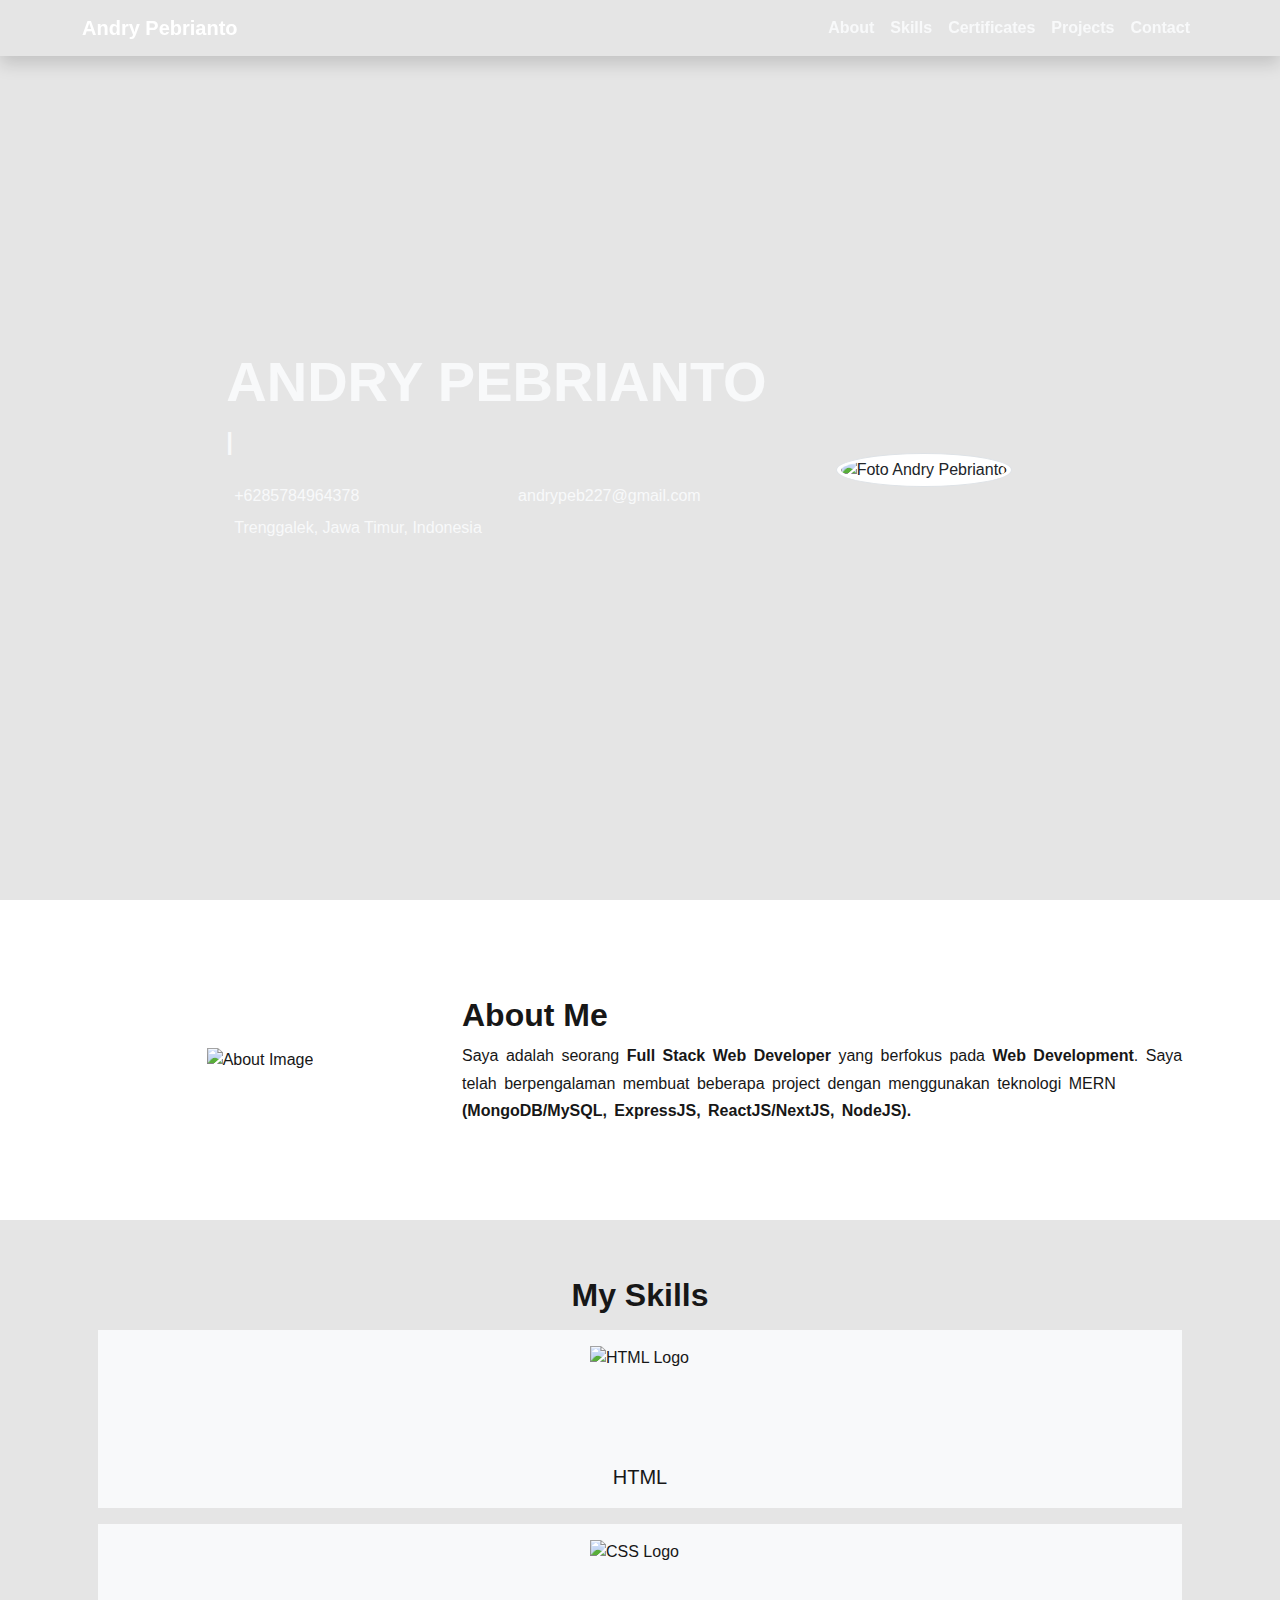
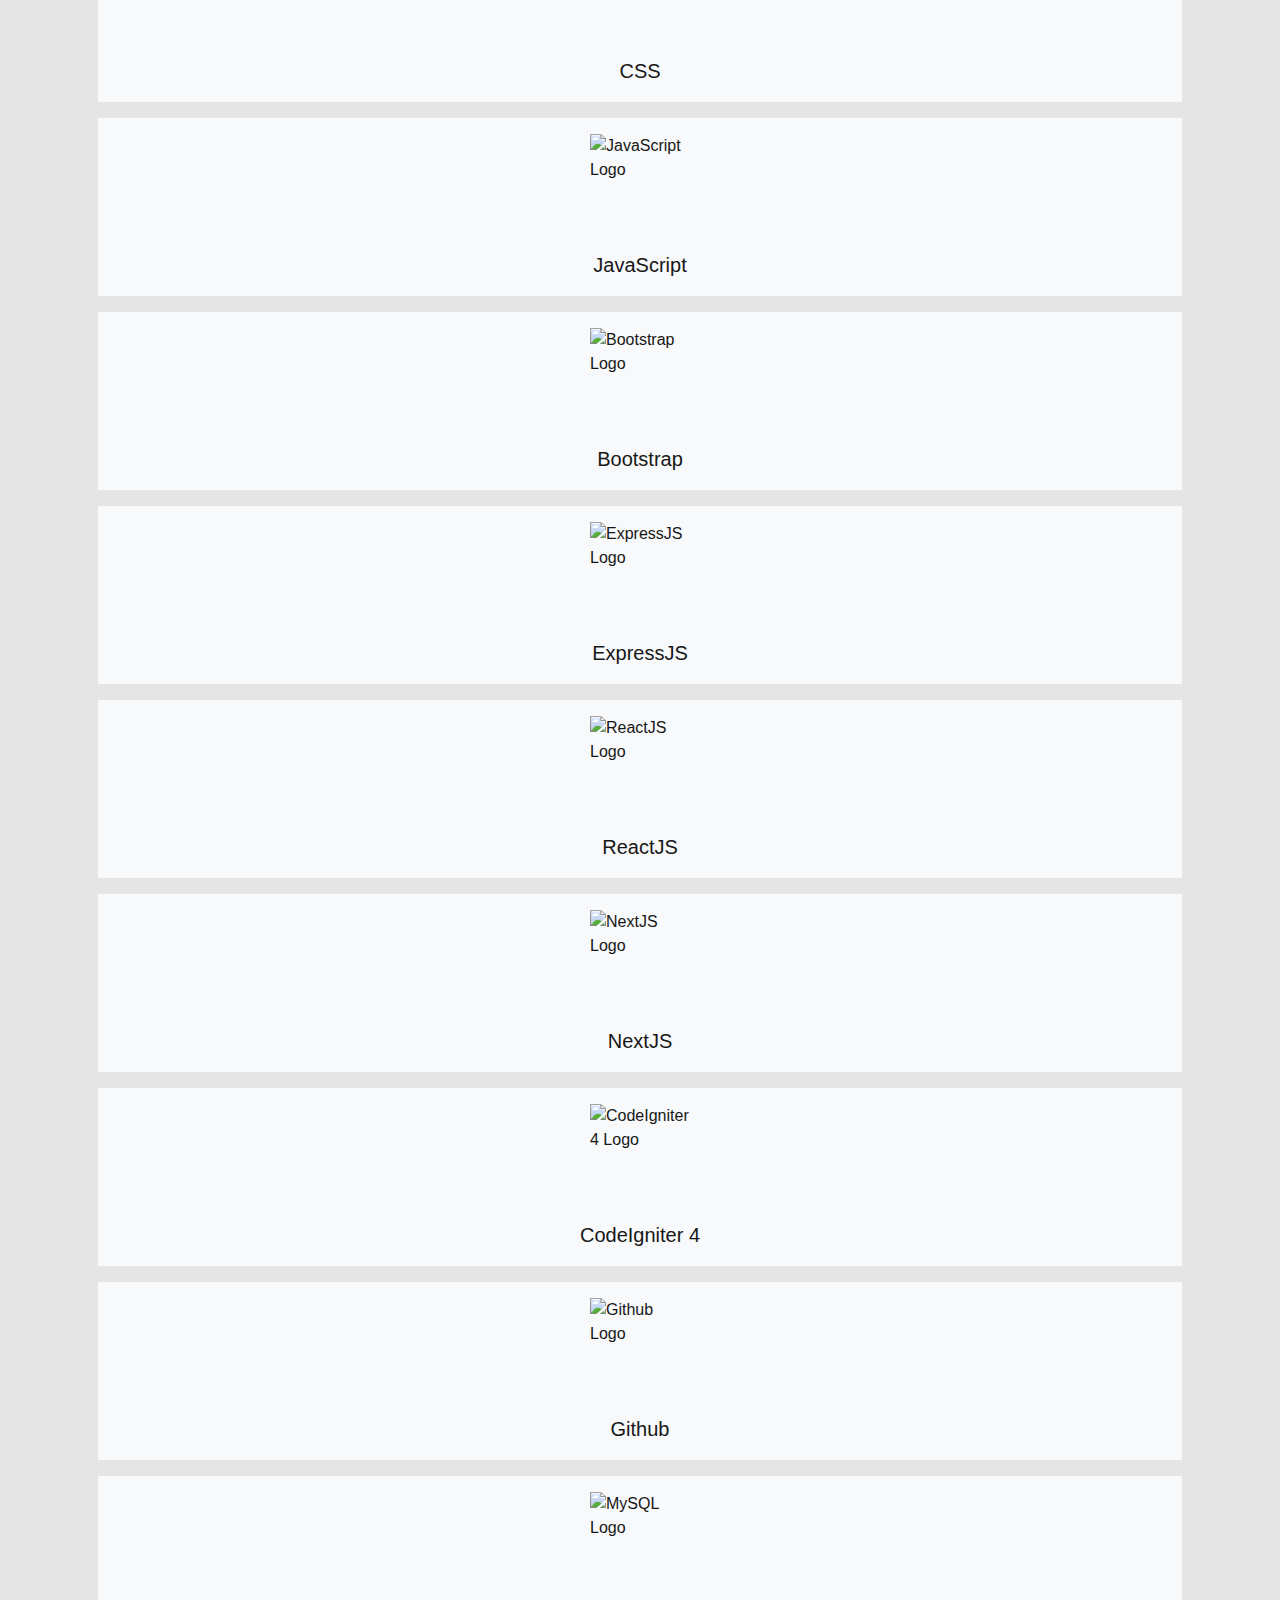
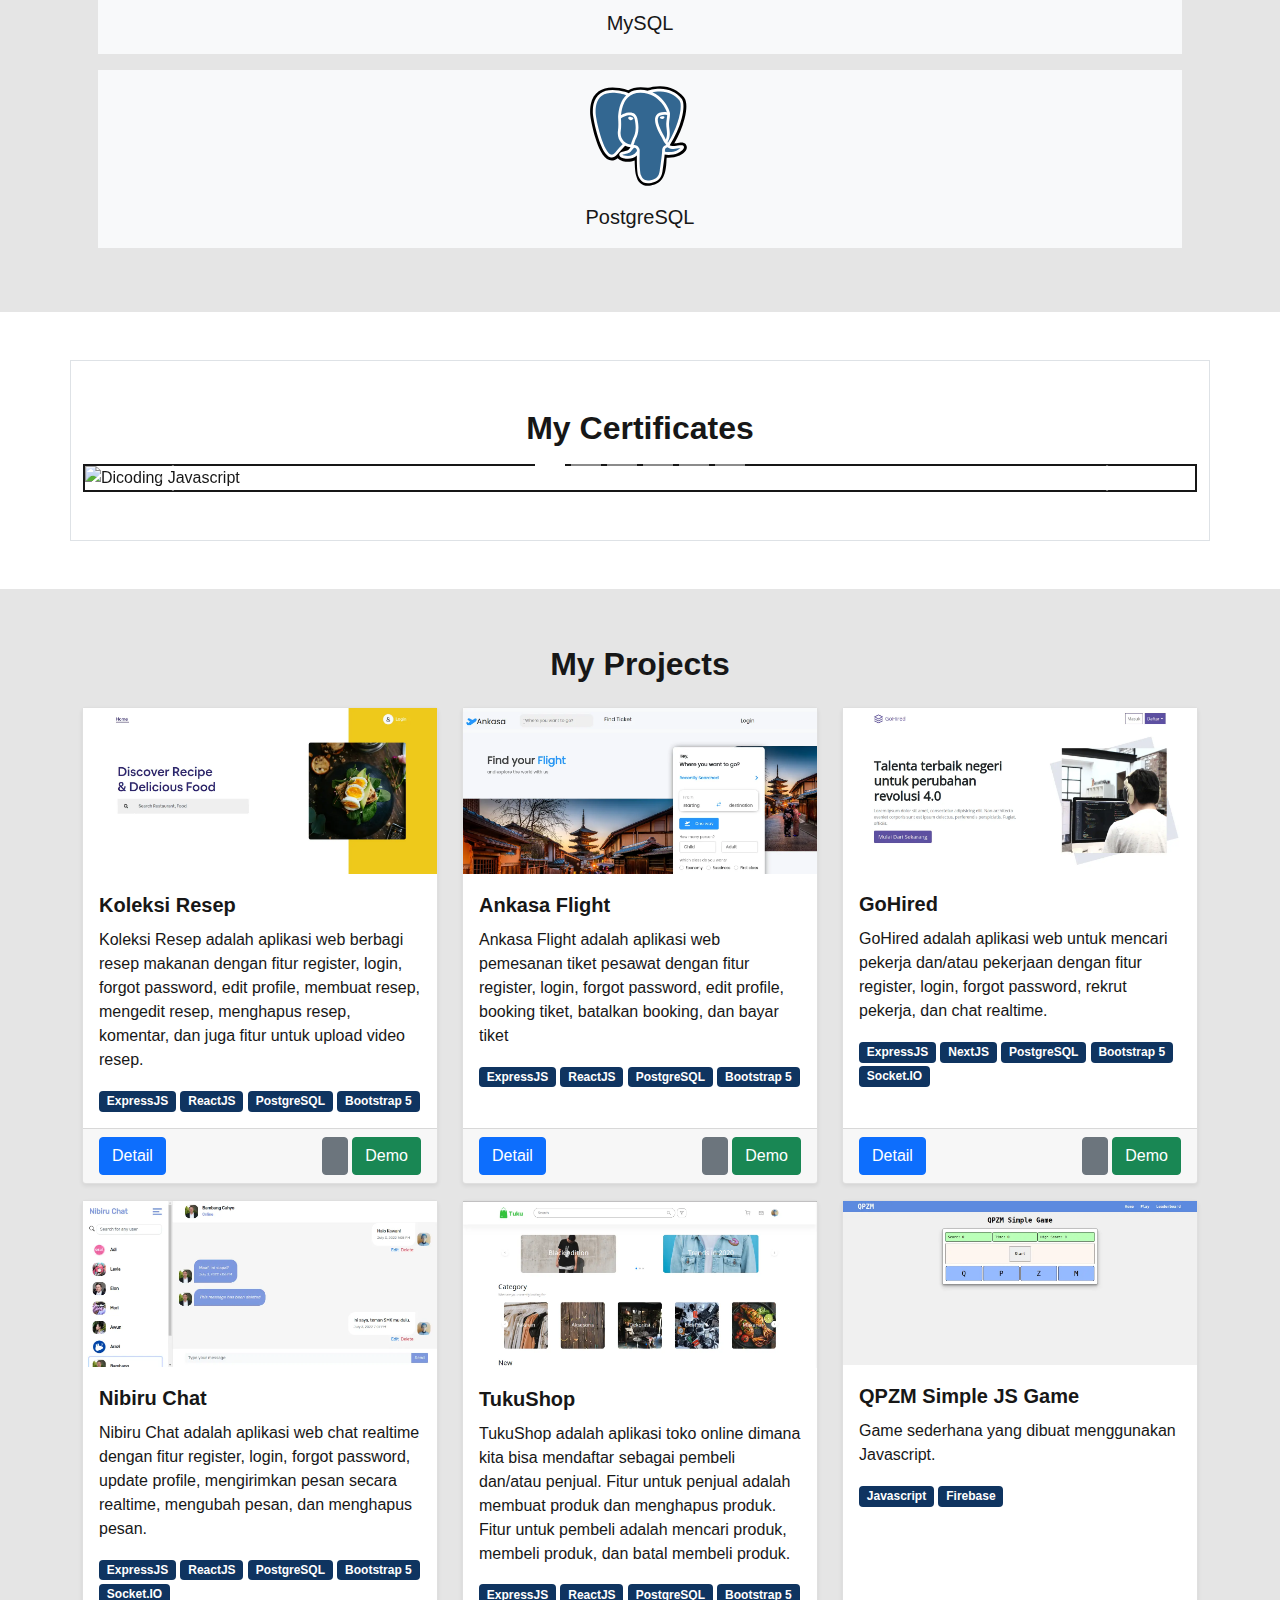
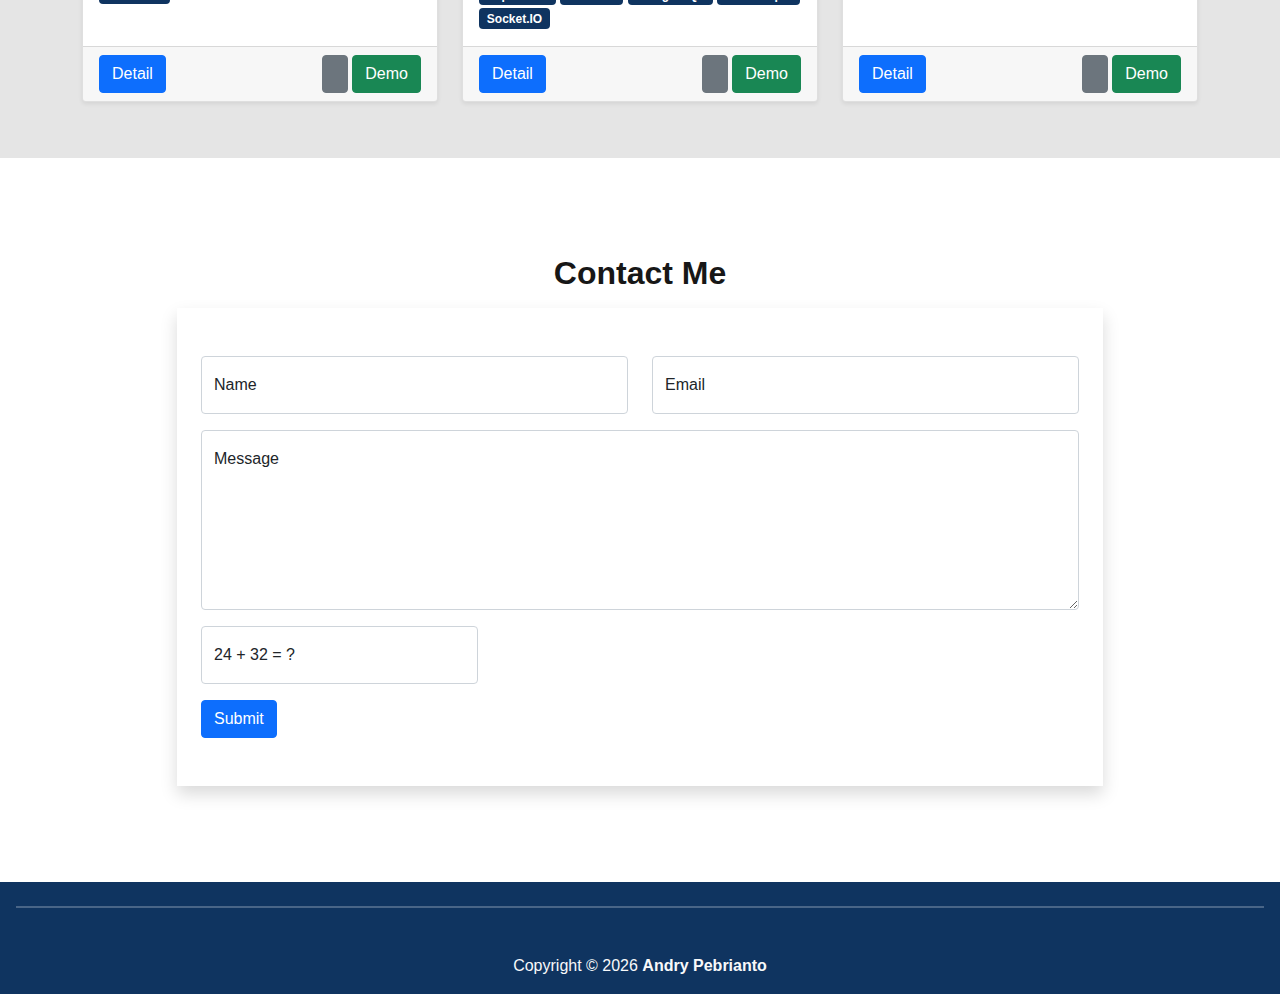
==== commit 53301582: "Memperbarui project" ====
--- a/index.html
+++ b/index.html
@@ -63,26 +63,10 @@
               <a class="nav-link text-light" href="#certificates">Certificates</a>
             </li>
             <li class="nav-item">
-              <a class="nav-link text-light" href="#projects">Project</a>
+              <a class="nav-link text-light" href="#projects">Projects</a>
             </li>
             <li class="nav-item">
               <a class="nav-link text-light" href="#contact">Contact</a>
-            </li>
-            <li class="nav-item dropdown">
-              <a class="nav-link dropdown-toggle" href="#" id="settingsDropdown" role="button" data-bs-toggle="dropdown"
-                aria-expanded="false" aria-label="Settings Dropdown">
-                <i class="fas fa-cog text-light"></i>
-              </a>
-              <ul class="dropdown-menu dropdown-menu-end" aria-labelledby="settingsDropdown">
-                <li>
-                  <div class="dropdown-item">
-                    <div class="form-check form-switch">
-                      <input class="form-check-input" type="checkbox" id="darkModeCheckbox" />
-                      <label class="form-check-label" for="darkModeCheckbox">Light Mode</label>
-                    </div>
-                  </div>
-                </li>
-              </ul>
             </li>
           </ul>
         </div>
@@ -128,7 +112,7 @@
               </div>
               <div class="col-12 col-lg-6">
                 <p class="mb-2">
-                  <a href="https://www.google.com/maps/@-8.1190092,111.7536683,3a,75y,66.13h,75.09t/data=!3m7!1e1!3m5!1sPlWkPGpAc782UuRvePu-iA!2e0!6shttps:%2F%2Fstreetviewpixels-pa.googleapis.com%2Fv1%2Fthumbnail%3Fpanoid%3DPlWkPGpAc782UuRvePu-iA%26cb_client%3Dsearch.revgeo_and_fetch.gps%26w%3D96%26h%3D64%26yaw%3D182.75537%26pitch%3D0%26thumbfov%3D100!7i13312!8i6656"
+                  <a href="https://www.google.com/maps/place/Trenggalek,+Kabupaten+Trenggalek,+Jawa+Timur,+Indonesia/@-8.1639096,111.4947729,11z/data=!3m1!4b1!4m5!3m4!1s0x2e791ad33bad6389:0x19f173f90f85d9be!8m2!3d-8.0764528!4d111.7059926"
                     class="text-light text-decoration-none" target="_blank"><i class="fas fa-map-marker-alt me-2"></i>
                     Trenggalek,
                     Jawa Timur, Indonesia</a>
@@ -146,8 +130,6 @@
                 aria-label="Telegram Account"><i class="fab fa-telegram-plane"></i></a>
               <a class="text-light me-3" href="https://www.facebook.com/andry.pebrianto/" target="_blank"
                 rel="noreferrer" aria-label="Facebook Account"><i class="fab fa-facebook"></i></a>
-              <a class="text-light" href="https://www.instagram.com/andry_pebrianto/" target="_blank" rel="noreferrer"
-                aria-label="Instagram Account"><i class="fab fa-instagram"></i></a>
             </div>
           </div>
         </div>
@@ -227,10 +209,6 @@
             <p class="fs-5 mb-0 mt-3">CodeIgniter 4</p>
           </div>
           <div class="d-flex flex-column align-items-center bg-light m-3 py-3 skill-item">
-            <img src="./assets/svg/firebase.svg" width="100px" height="100px" alt="Firebase Logo">
-            <p class="fs-5 mb-0 mt-3">Firebase</p>
-          </div>
-          <div class="d-flex flex-column align-items-center bg-light m-3 py-3 skill-item">
             <img src="./assets/svg/github.svg" width="100px" height="100px" alt="Github Logo">
             <p class="fs-5 mb-0 mt-3">Github</p>
           </div>
@@ -239,8 +217,8 @@
             <p class="fs-5 mb-0 mt-3">MySQL</p>
           </div>
           <div class="d-flex flex-column align-items-center bg-light m-3 py-3 skill-item">
-            <img src="./assets/svg/mongodb.svg" width="100px" height="100px" alt="MongoDB Logo">
-            <p class="fs-5 mb-0 mt-3">Mongoose</p>
+            <img src="./assets/svg/postgresql.svg" width="100px" height="100px" alt="PostgreSQL Logo">
+            <p class="fs-5 mb-0 mt-3">PostgreSQL</p>
           </div>
         </div>
       </div>
@@ -249,7 +227,7 @@
 
     <!-- Certificates -->
     <section id="certificates" class="mb-5 pure pure-light">
-      <div class="container-lg py-5 border border-danger">
+      <div class="container-lg py-5 border">
         <h2 class="fw-bold text-center mb-3">My Certificates</h2>
         <div id="carouselExampleIndicators" class="carousel slide" data-bs-ride="carousel">
           <div class="carousel-indicators">
@@ -276,15 +254,6 @@
             <div class="carousel-item">
               <img src="./assets/img/dicoding-git.webp" class="d-block w-100" alt="Dicoding Git & Github">
             </div>
-            <div class="carousel-item">
-              <img src="./assets/img/progate-react.webp" class="d-block w-100" alt="Progate React">
-            </div>
-            <div class="carousel-item">
-              <img src="./assets/img/sololearn-react.webp" class="d-block w-100" alt="Sololearn React">
-            </div>
-            <div class="carousel-item">
-              <img src="./assets/img/udemy-react.webp" class="d-block w-100" alt="Udemy React">
-            </div>
           </div>
           <button class="carousel-control-prev" type="button" data-bs-target="#carouselExampleIndicators"
             data-bs-slide="prev">
@@ -309,16 +278,19 @@
           <div class="col my-2">
             <div class="card shadow-sm h-100">
               <div class="card-img">
-                <img class="img-fluid" src="./assets/img/project1.webp" alt="Caesar Cipher Web App Thumbnail" />
+                <img class="img-fluid" src="./assets/img/project1.webp" alt="Koleksi Resep Thumbnail" />
               </div>
               <div class="card-body">
-                <p class="fs-5 fw-bold card-title">Caesar Cipher Encoder</p>
+                <p class="fs-5 fw-bold card-title">Koleksi Resep</p>
                 <p class="card-text mb-2">
-                  Aplikasi Web untuk melakukan enkripsi dan/atau dekripsi
-                  kriptografi Caesar Cipher.
-                </p>
-                <div class="mb-0">
-                  <span class="badge bg-darkblue">Javascript</span>
+                  Koleksi Resep adalah aplikasi web berbagi resep makanan dengan fitur register, login, forgot password,
+                  edit profile, membuat resep, mengedit resep, menghapus resep, komentar, dan juga fitur untuk upload
+                  video resep.
+                </p>
+                <div class="mb-0 mt-3">
+                  <span class="badge bg-darkblue">ExpressJS</span>
+                  <span class="badge bg-darkblue">ReactJS</span>
+                  <span class="badge bg-darkblue">PostgreSQL</span>
                   <span class="badge bg-darkblue">Bootstrap 5</span>
                 </div>
               </div>
@@ -326,7 +298,7 @@
                 <div class="d-flex justify-content-between">
                   <a href="#projects" class="btn btn-primary me-auto">Detail</a>
                   <div>
-                    <a href="https://github.com/andry-pebrianto/caesar-cipher-sederhana" class="
+                    <a href="https://github.com/andry-pebrianto/koleksi-resep-client" class="
                           btn btn-secondary
                           d-inline-flex
                           align-items-center
@@ -334,7 +306,7 @@
                         " aria-label="Github Repository" target="_blank" rel="noreferrer">
                       <i class="fab fa-github fs-5" aria-hidden="true"></i>
                     </a>
-                    <a href="https://caesarcipher1.netlify.app/" class="btn btn-success" target="_blank"
+                    <a href="https://koleksi-resep.netlify.app/" class="btn btn-success" target="_blank"
                       rel="noreferrer">Demo</a>
                   </div>
                 </div>
@@ -344,18 +316,20 @@
           <div class="col my-2">
             <div class="card shadow-sm h-100">
               <div class="card-img">
-                <img class="img-fluid" src="./assets/img/project2.webp" alt="Youtube Video Downloader Thumbnail" />
+                <img class="img-fluid" src="./assets/img/project2.webp" alt="Ankasa Flight Thumbnail" />
               </div>
               <div class="card-body">
                 <p class="fs-5 fw-bold card-title">
-                  Youtube Video Downloader
+                  Ankasa Flight
                 </p>
                 <p class="card-text mb-2">
-                  Situs yang bisa digunakan untuk mengunduh video yang berasal
-                  dari Youtube.
-                </p>
-                <div class="mb-0">
+                  Ankasa Flight adalah aplikasi web pemesanan tiket pesawat dengan fitur register, login, forgot
+                  password, edit profile, booking tiket, batalkan booking, dan bayar tiket
+                </p>
+                <div class="mb-0 mt-3">
                   <span class="badge bg-darkblue">ExpressJS</span>
+                  <span class="badge bg-darkblue">ReactJS</span>
+                  <span class="badge bg-darkblue">PostgreSQL</span>
                   <span class="badge bg-darkblue">Bootstrap 5</span>
                 </div>
               </div>
@@ -363,7 +337,7 @@
                 <div class="d-flex justify-content-between">
                   <a href="#projects" class="btn btn-primary me-auto">Detail</a>
                   <div>
-                    <a href="https://github.com/andry-pebrianto/youtube-video-downloader" class="
+                    <a href="https://github.com/andry-pebrianto/ankasa-client" class="
                           btn btn-secondary
                           d-inline-flex
                           align-items-center
@@ -371,7 +345,7 @@
                         " aria-label="Github Repository" target="_blank" rel="noreferrer">
                       <i class="fab fa-github fs-5" aria-hidden="true"></i>
                     </a>
-                    <a href="https://nibiruyt.herokuapp.com/" class="btn btn-success" target="_blank"
+                    <a href="https://ankasa-flight.netlify.app/" class="btn btn-success" target="_blank"
                       rel="noreferrer">Demo</a>
                   </div>
                 </div>
@@ -381,25 +355,27 @@
           <div class="col my-2">
             <div class="card shadow-sm h-100">
               <div class="card-img">
-                <img class="img-fluid" src="./assets/img/project6.webp" alt="NibiruWorld Thumbnail" />
+                <img class="img-fluid" src="./assets/img/project3.webp" alt="GoHired Thumbnail" />
               </div>
               <div class="card-body">
-                <p class="fs-5 fw-bold card-title">NibiruWorld</p>
+                <p class="fs-5 fw-bold card-title">GoHired</p>
                 <p class="card-text mb-2">
-                  Website Sosial Media, dengan fitur membuat postingan,
-                  menambah pertemanan, dan banyak lagi.
-                </p>
-                <div class="mb-0">
-                  <span class="badge bg-darkblue">CodeIgniter 4</span>
-                  <span class="badge bg-darkblue">MySQL</span>
-                  <span class="badge bg-darkblue">Bootstrap 4</span>
+                  GoHired adalah aplikasi web untuk mencari pekerja dan/atau pekerjaan dengan fitur register, login,
+                  forgot password, rekrut pekerja, dan chat realtime.
+                </p>
+                <div class="mb-0 mt-3">
+                  <span class="badge bg-darkblue">ExpressJS</span>
+                  <span class="badge bg-darkblue">NextJS</span>
+                  <span class="badge bg-darkblue">PostgreSQL</span>
+                  <span class="badge bg-darkblue">Bootstrap 5</span>
+                  <span class="badge bg-darkblue">Socket.IO</span>
                 </div>
               </div>
               <div class="card-footer">
                 <div class="d-flex justify-content-between">
                   <a href="#projects" class="btn btn-primary me-auto">Detail</a>
                   <div>
-                    <a href="https://github.com/andry-pebrianto/nibiruworld-sosmed" class="
+                    <a href="https://github.com/andry-pebrianto/gohired-client" class="
                           btn btn-secondary
                           d-inline-flex
                           align-items-center
@@ -407,6 +383,8 @@
                         " aria-label="Github Repository" target="_blank" rel="noreferrer">
                       <i class="fab fa-github fs-5" aria-hidden="true"></i>
                     </a>
+                    <a href="https://gohired.vercel.app/" class="btn btn-success" target="_blank"
+                      rel="noreferrer">Demo</a>
                   </div>
                 </div>
               </div>
@@ -415,23 +393,27 @@
           <div class="col my-2">
             <div class="card shadow-sm h-100">
               <div class="card-img">
-                <img class="img-fluid" src="./assets/img/project3.webp" alt="Trenggalek Profile Thumbnail" />
+                <img class="img-fluid" src="./assets/img/project4.webp" alt="Nibiru Chat Thumbnail" />
               </div>
               <div class="card-body">
-                <p class="fs-5 fw-bold card-title">Trenggalek Profile</p>
+                <p class="fs-5 fw-bold card-title">Nibiru Chat</p>
                 <p class="card-text mb-2">
-                  Web Profile sederhana mengenai Kota Trenggalek.
-                </p>
-                <div class="mb-0">
-                  <span class="badge bg-darkblue">HTML 5</span>
-                  <span class="badge bg-darkblue">CSS 3</span>
+                  Nibiru Chat adalah aplikasi web chat realtime dengan fitur register, login, forgot password, update
+                  profile, mengirimkan pesan secara realtime, mengubah pesan, dan menghapus pesan.
+                </p>
+                <div class="mb-0 mt-3">
+                  <span class="badge bg-darkblue">ExpressJS</span>
+                  <span class="badge bg-darkblue">ReactJS</span>
+                  <span class="badge bg-darkblue">PostgreSQL</span>
+                  <span class="badge bg-darkblue">Bootstrap 5</span>
+                  <span class="badge bg-darkblue">Socket.IO</span>
                 </div>
               </div>
               <div class="card-footer">
                 <div class="d-flex justify-content-between">
                   <a href="#projects" class="btn btn-primary me-auto">Detail</a>
                   <div>
-                    <a href="https://github.com/andry-pebrianto/trenggalek-profile" class="
+                    <a href="https://github.com/andry-pebrianto/nibiruchat-client" class="
                           btn btn-secondary
                           d-inline-flex
                           align-items-center
@@ -439,7 +421,7 @@
                         " aria-label="Github Repository" target="_blank" rel="noreferrer">
                       <i class="fab fa-github fs-5" aria-hidden="true"></i>
                     </a>
-                    <a href="https://trenggalek.netlify.app/" class="btn btn-success" target="_blank"
+                    <a href="https://nibiruchat.netlify.app/" class="btn btn-success" target="_blank"
                       rel="noreferrer">Demo</a>
                   </div>
                 </div>
@@ -449,14 +431,53 @@
           <div class="col my-2">
             <div class="card shadow-sm h-100">
               <div class="card-img">
-                <img class="img-fluid" src="./assets/img/project4.webp" alt="QPZM Simple JS Game Thumbnail" />
+                <img class="img-fluid" src="./assets/img/project5.webp" alt="TukuShop Thumbnail" />
+              </div>
+              <div class="card-body">
+                <p class="fs-5 fw-bold card-title">TukuShop</p>
+                <p class="card-text mb-2">
+                  TukuShop adalah aplikasi toko online dimana kita bisa mendaftar sebagai pembeli dan/atau penjual.
+                  Fitur untuk penjual adalah membuat produk dan menghapus produk. Fitur untuk pembeli adalah mencari
+                  produk, membeli produk, dan batal membeli produk.
+                </p>
+                <div class="mb-0 mt-3">
+                  <span class="badge bg-darkblue">ExpressJS</span>
+                  <span class="badge bg-darkblue">ReactJS</span>
+                  <span class="badge bg-darkblue">PostgreSQL</span>
+                  <span class="badge bg-darkblue">Bootstrap 5</span>
+                  <span class="badge bg-darkblue">Socket.IO</span>
+                </div>
+              </div>
+              <div class="card-footer">
+                <div class="d-flex justify-content-between">
+                  <a href="#projects" class="btn btn-primary me-auto">Detail</a>
+                  <div>
+                    <a href="https://github.com/andry-pebrianto/tukushop-client" class="
+                          btn btn-secondary
+                          d-inline-flex
+                          align-items-center
+                          h-100
+                        " aria-label="Github Repository" target="_blank" rel="noreferrer">
+                      <i class="fab fa-github fs-5" aria-hidden="true"></i>
+                    </a>
+                    <a href="https://tukushop-app.vercel.app/" class="btn btn-success" target="_blank"
+                      rel="noreferrer">Demo</a>
+                  </div>
+                </div>
+              </div>
+            </div>
+          </div>
+          <div class="col my-2">
+            <div class="card shadow-sm h-100">
+              <div class="card-img">
+                <img class="img-fluid" src="./assets/img/project6.webp" alt="QPZM Simple JS Game Thumbnail" />
               </div>
               <div class="card-body">
                 <p class="fs-5 fw-bold card-title">QPZM Simple JS Game</p>
                 <p class="card-text mb-2">
                   Game sederhana yang dibuat menggunakan Javascript.
                 </p>
-                <div class="mb-0">
+                <div class="mb-0 mt-3">
                   <span class="badge bg-darkblue">Javascript</span>
                   <span class="badge bg-darkblue">Firebase</span>
                 </div>
@@ -474,40 +495,6 @@
                       <i class="fab fa-github fs-5" aria-hidden="true"></i>
                     </a>
                     <a href="https://qpzm.netlify.app/" class="btn btn-success" target="_blank"
-                      rel="noreferrer">Demo</a>
-                  </div>
-                </div>
-              </div>
-            </div>
-          </div>
-          <div class="col my-2">
-            <div class="card shadow-sm h-100">
-              <div class="card-img">
-                <img class="img-fluid" src="./assets/img/project5.webp" alt="Nibirunime Thumbnail" />
-              </div>
-              <div class="card-body">
-                <p class="fs-5 fw-bold card-title">Nibirunime</p>
-                <p class="card-text mb-2">
-                  Website sederhana untuk melakukan pencarian Anime.
-                </p>
-                <div class="mb-0">
-                  <span class="badge bg-darkblue">Web Components</span>
-                  <span class="badge bg-darkblue">Webpack 5</span>
-                </div>
-              </div>
-              <div class="card-footer">
-                <div class="d-flex justify-content-between">
-                  <a href="#projects" class="btn btn-primary me-auto">Detail</a>
-                  <div>
-                    <a href="https://github.com/andry-pebrianto/nibirunime-web-components" class="
-                          btn btn-secondary
-                          d-inline-flex
-                          align-items-center
-                          h-100
-                        " aria-label="Github Repository" target="_blank" rel="noreferrer">
-                      <i class="fab fa-github fs-5" aria-hidden="true"></i>
-                    </a>
-                    <a href="https://nibirunime.netlify.app/" class="btn btn-success" target="_blank"
                       rel="noreferrer">Demo</a>
                   </div>
                 </div>
@@ -610,4 +597,4 @@
   <script src="./assets/js/slider.js"></script>
 </body>
 
-</html>
+</html>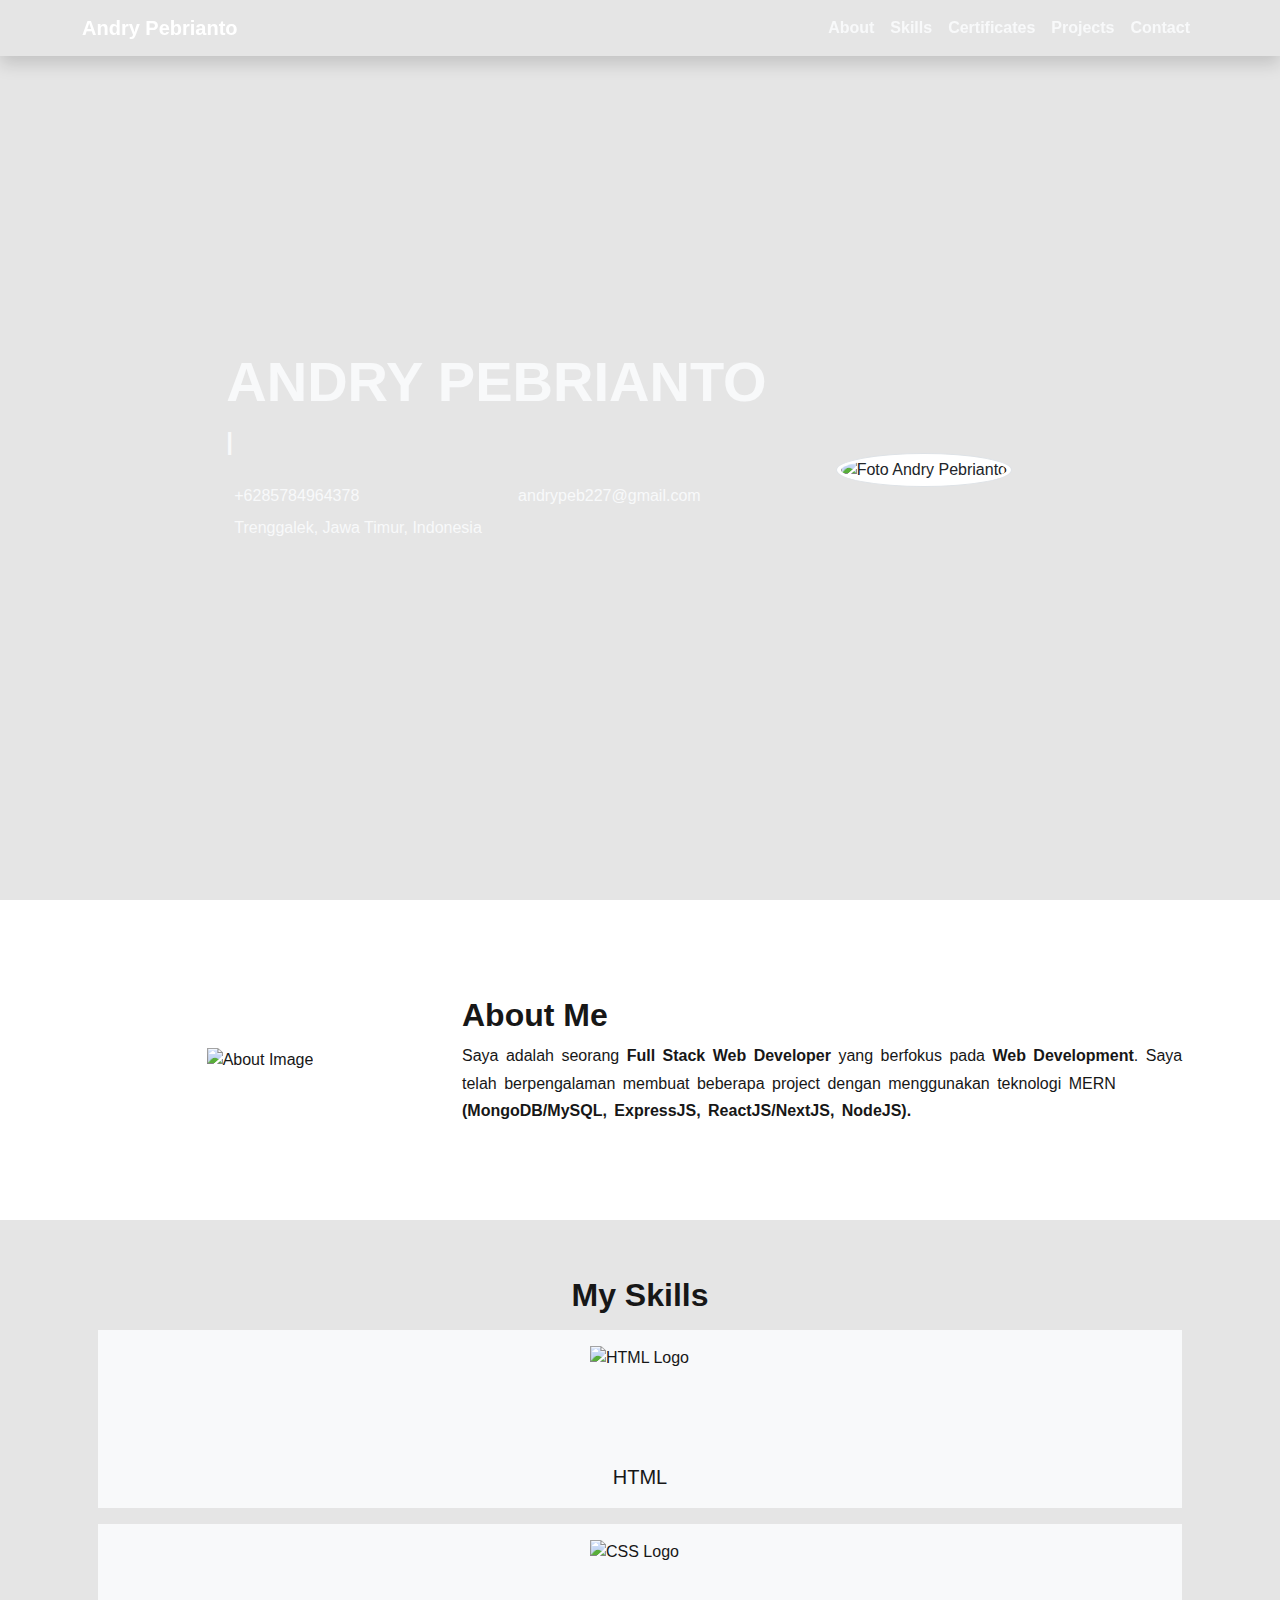
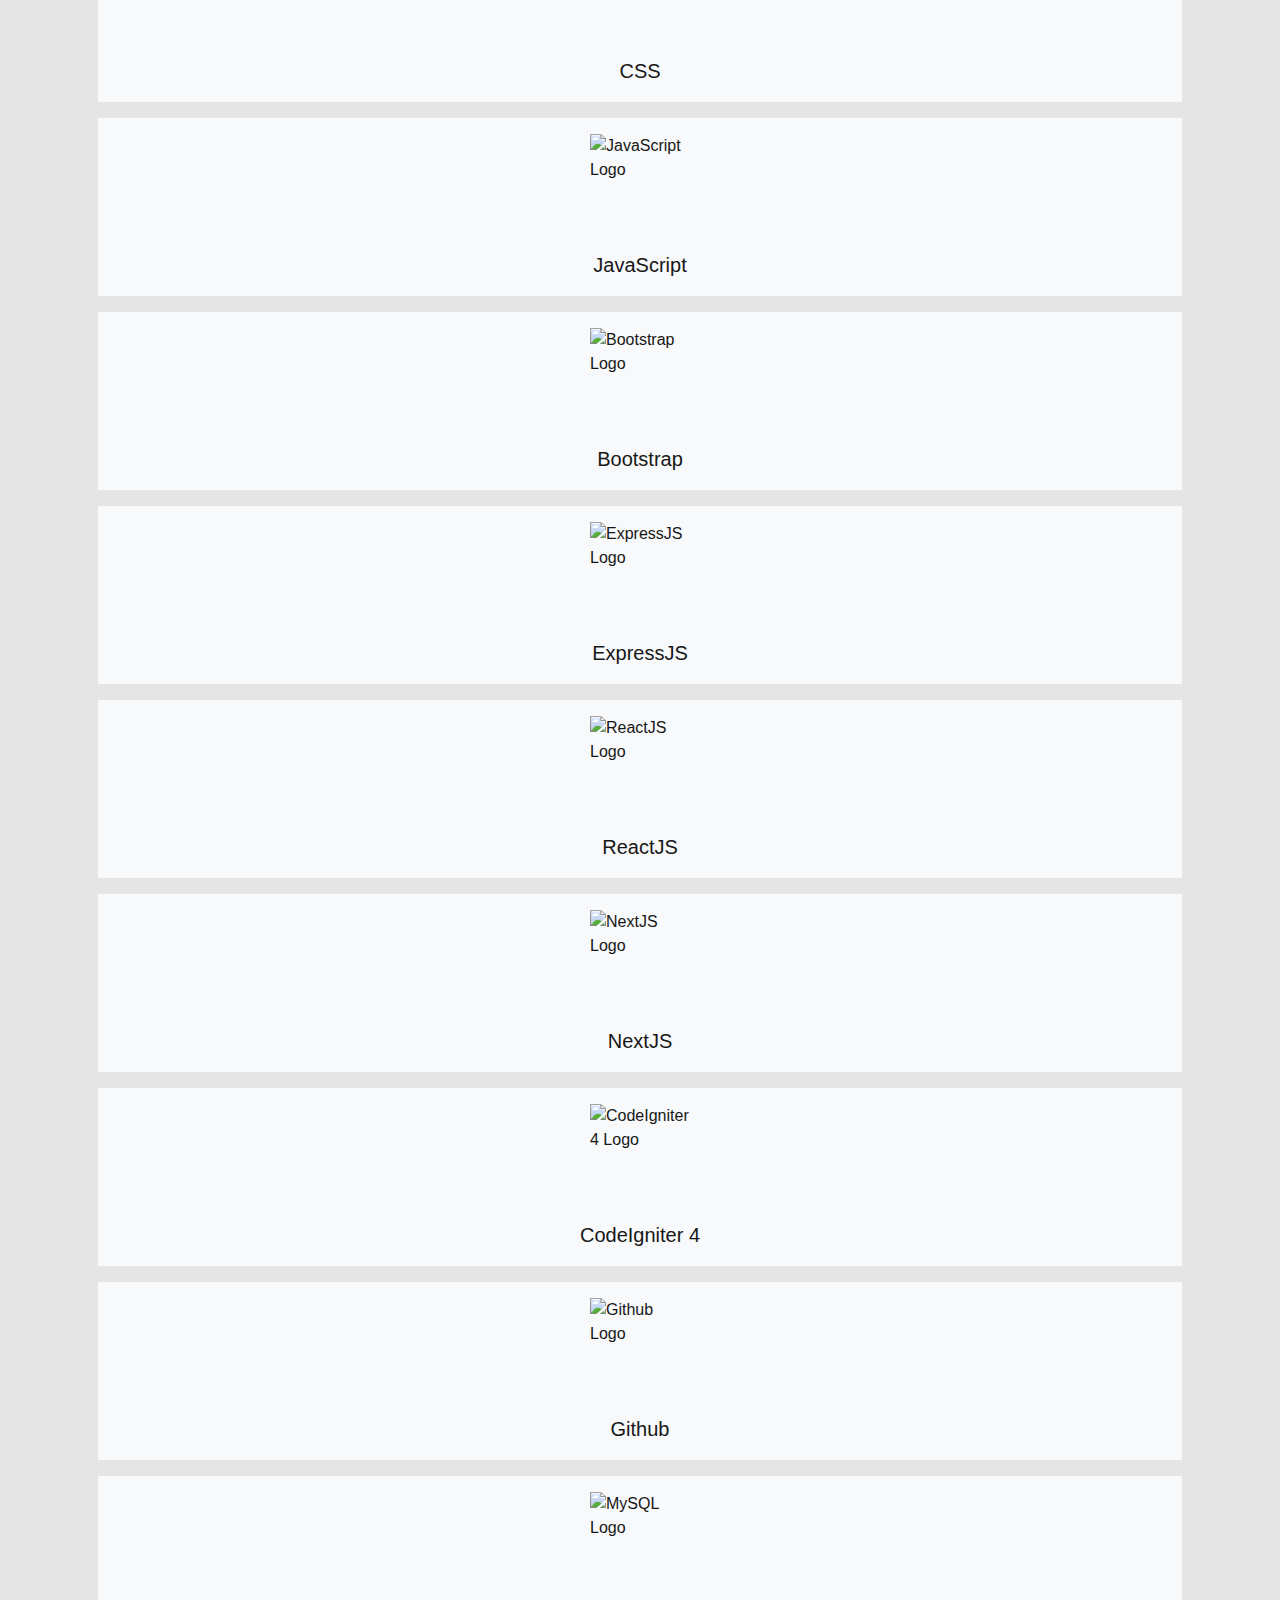
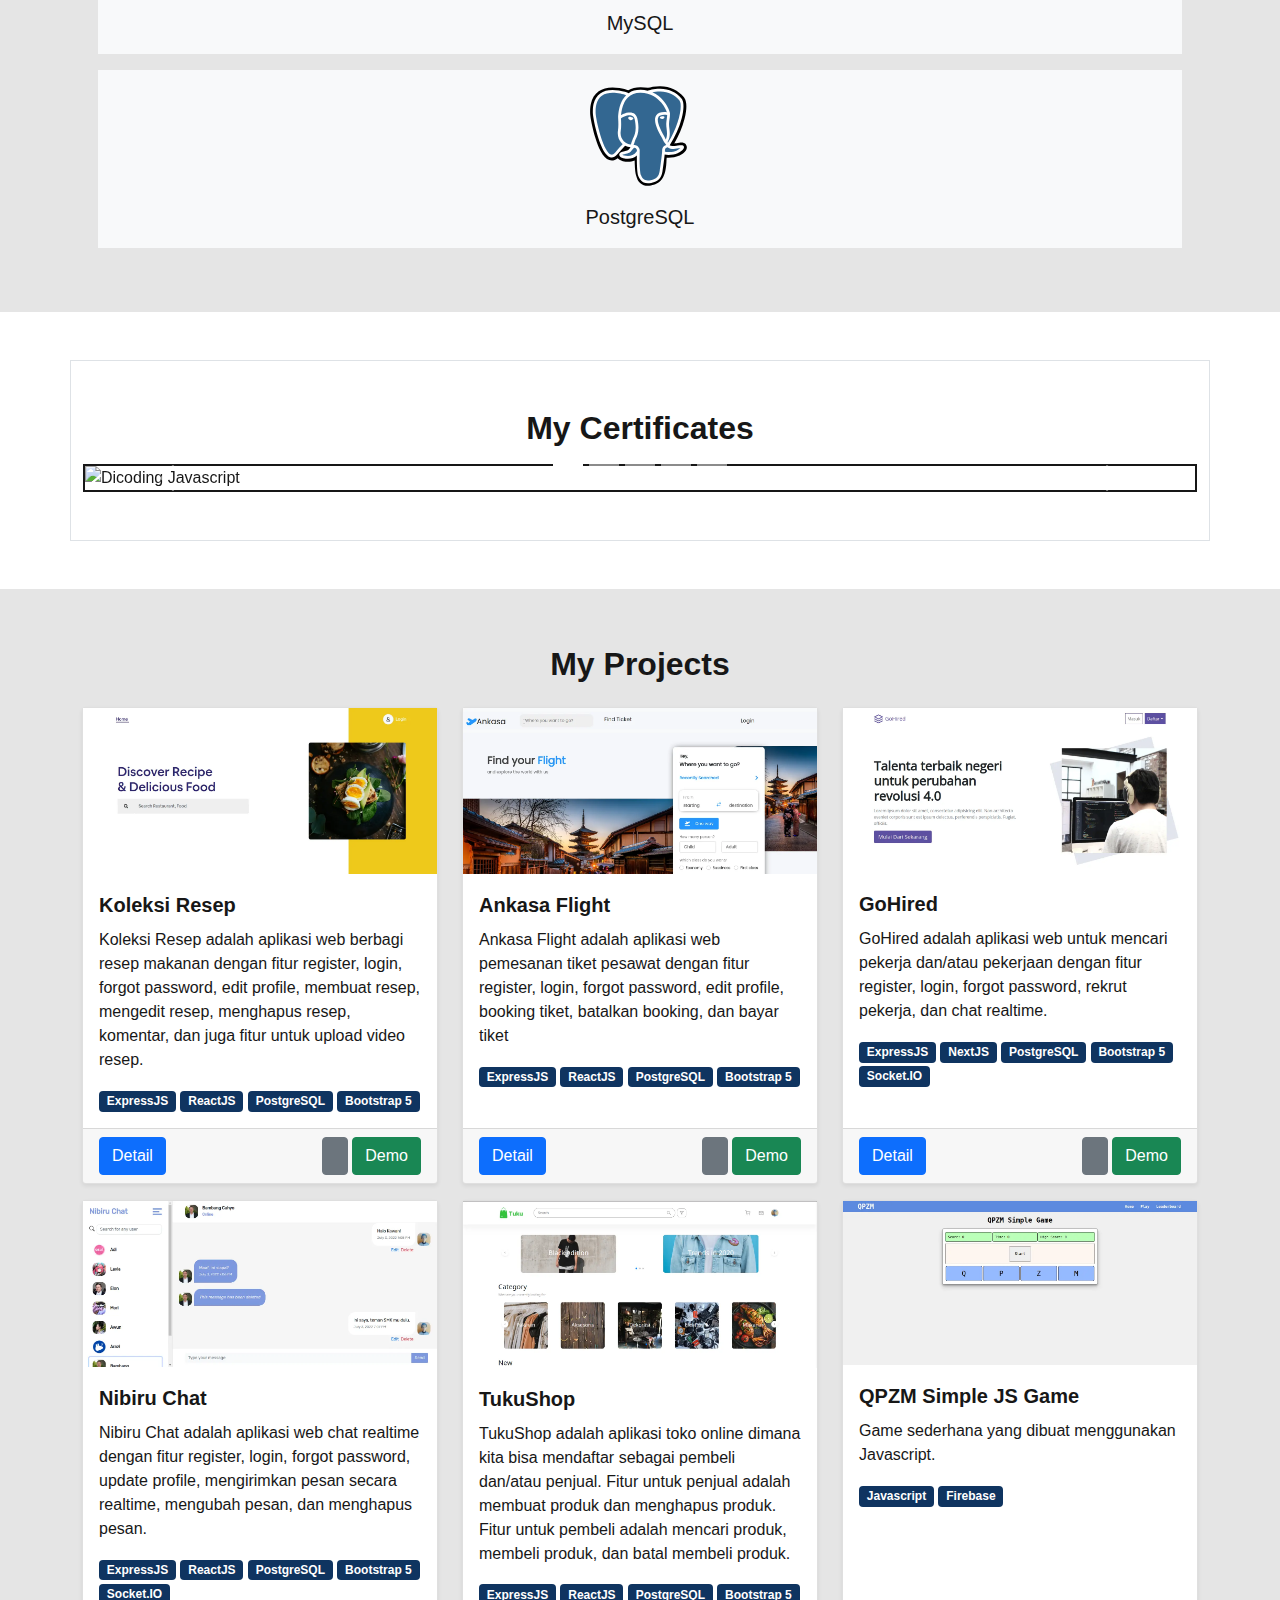
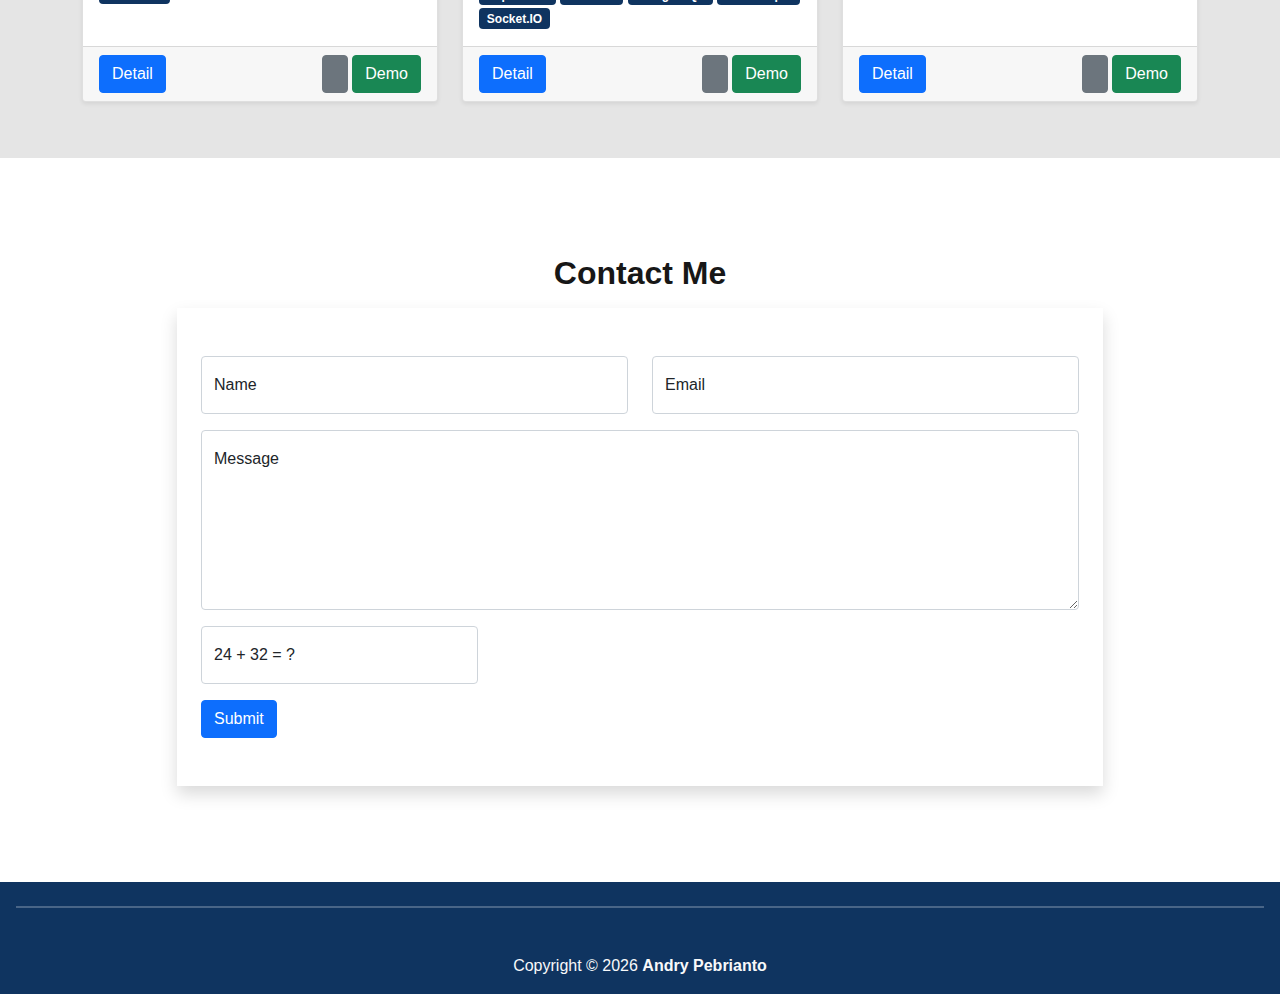
==== commit fd5a7cd4: "Menambahkan sertifikat" ====
--- a/index.html
+++ b/index.html
@@ -241,8 +241,6 @@
               aria-label="Slide 4"></button>
             <button type="button" data-bs-target="#carouselExampleIndicators" data-bs-slide-to="4"
               aria-label="Slide 5"></button>
-            <button type="button" data-bs-target="#carouselExampleIndicators" data-bs-slide-to="5"
-              aria-label="Slide 6"></button>
           </div>
           <div class="carousel-inner">
             <div class="carousel-item active">
@@ -253,6 +251,12 @@
             </div>
             <div class="carousel-item">
               <img src="./assets/img/dicoding-git.webp" class="d-block w-100" alt="Dicoding Git & Github">
+            </div>
+            <div class="carousel-item">
+              <img src="./assets/img/dicoding-web.webp" class="d-block w-100" alt="Dicoding Pemrograman Web">
+            </div>
+            <div class="carousel-item">
+              <img src="./assets/img/dicoding-fe-pemula.webp" class="d-block w-100" alt="Dicoding Frontend Pemula">
             </div>
           </div>
           <button class="carousel-control-prev" type="button" data-bs-target="#carouselExampleIndicators"
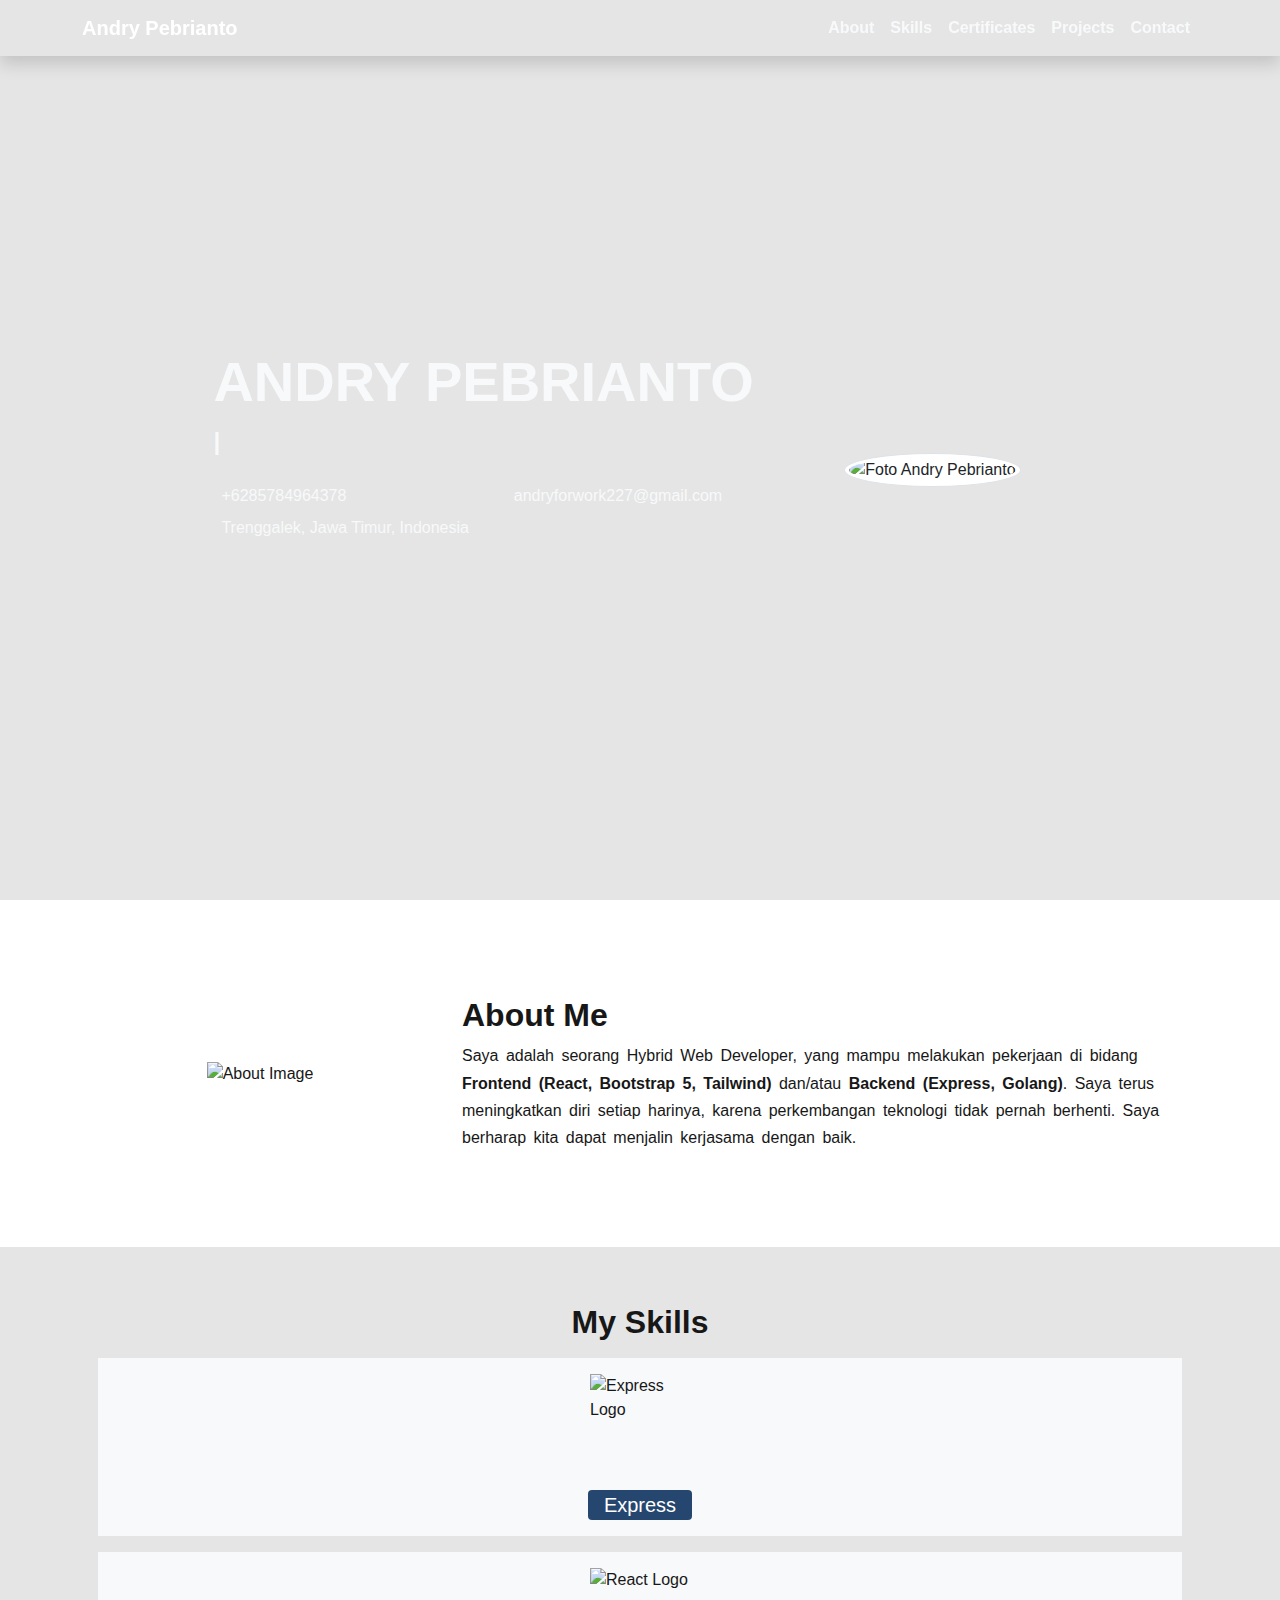
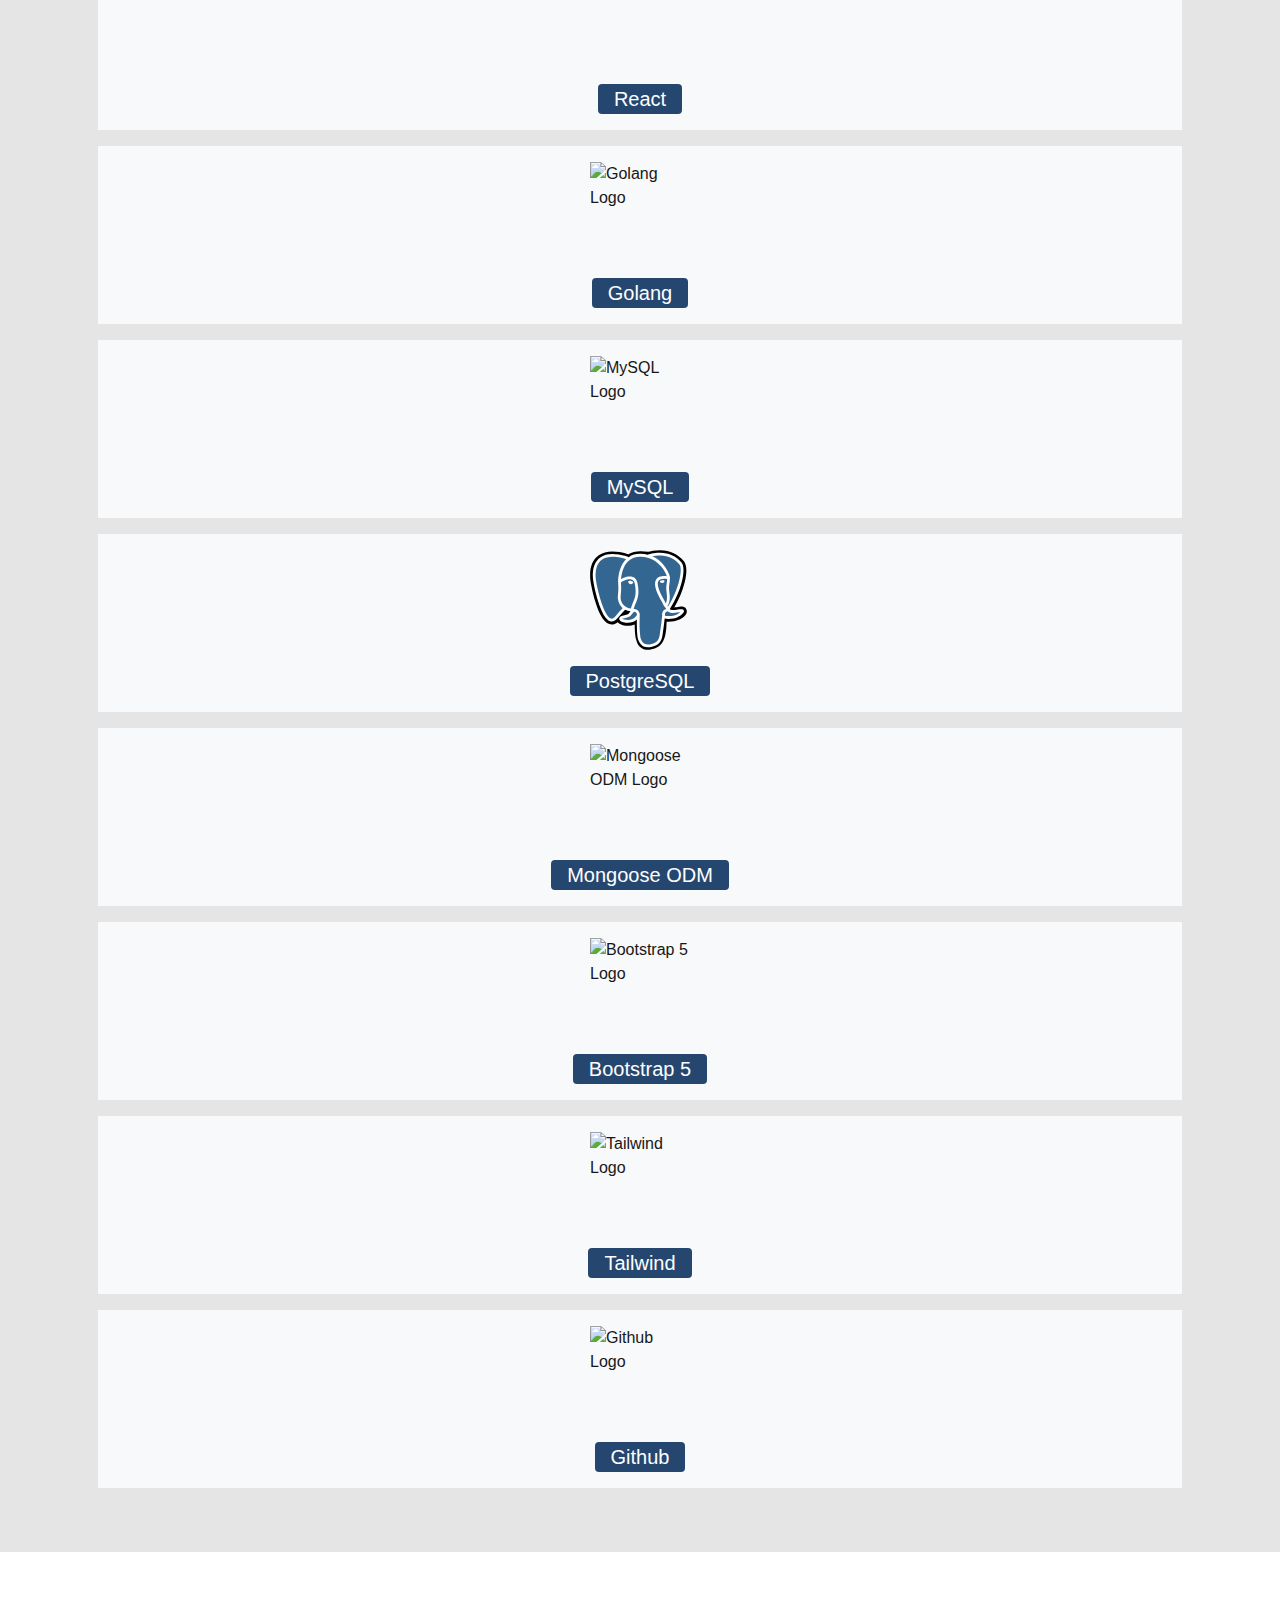
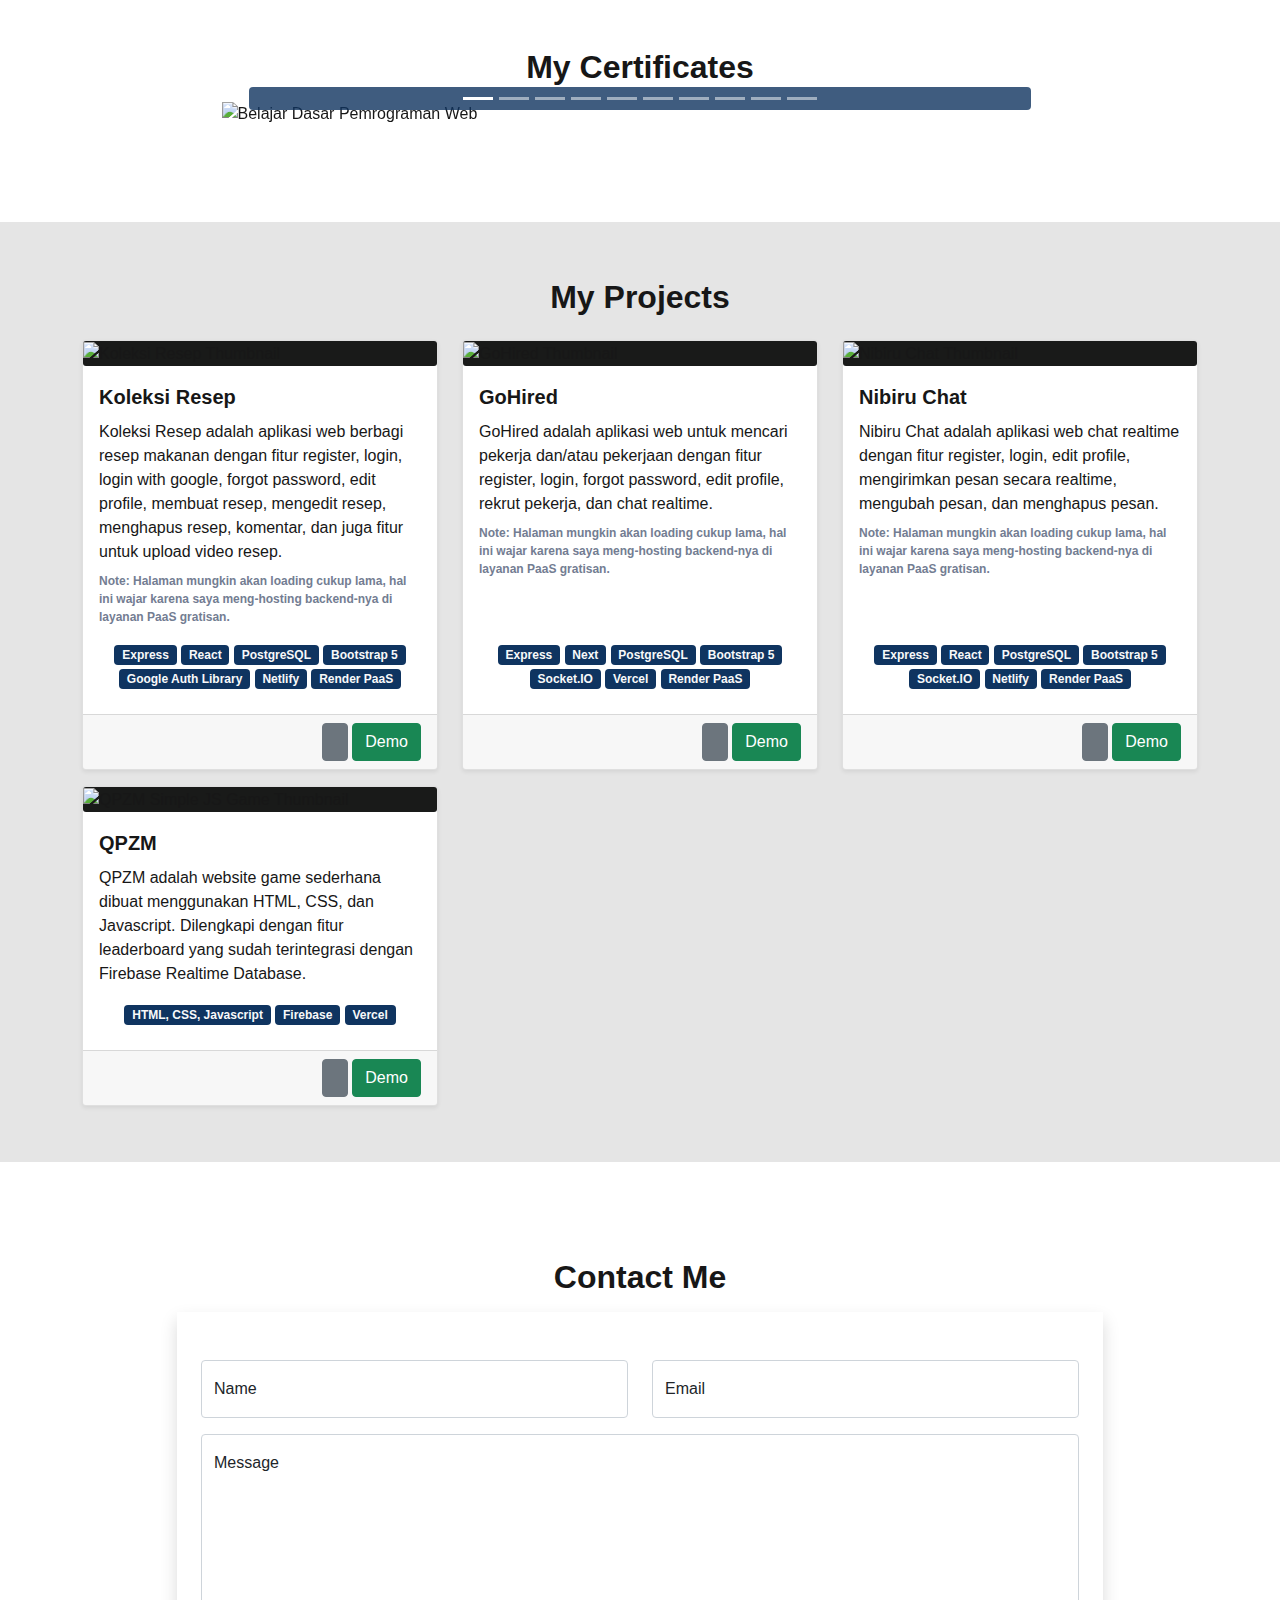
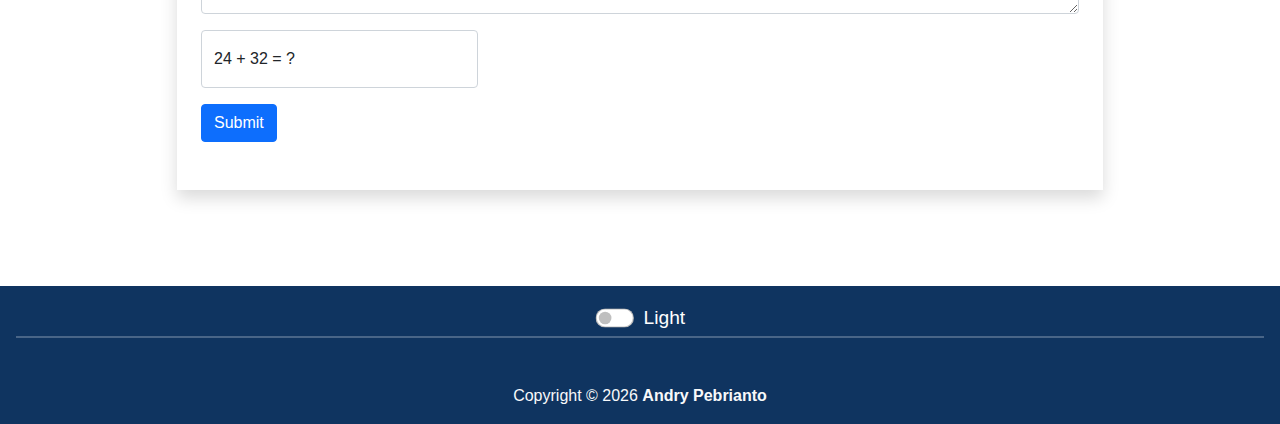
==== commit 972c88c6: "Fix bug darkmode" ====
--- a/index.html
+++ b/index.html
@@ -5,13 +5,17 @@
   <!-- Required meta tags -->
   <meta charset="utf-8" />
   <meta name="viewport" content="width=device-width, initial-scale=1" />
-  <meta name="description" content="Web Profile milik Full Stack Web Developer bernama Andry Pebrianto" />
+  <meta name="description" content="Ini adalah Web Profile milik Andry Pebrianto, seorang Hybrid Web Developer." />
   <meta name="keywords" content="HTML, CSS, JavaScript, Bootstrap 5" />
   <meta name="author" content="Andry Pebrianto" />
-  <meta property="og:title" content="Andry Pebrianto Profile Page" />
-  <meta property="og:description" content="Web Profile milik Full Stack Web Developer bernama Andry Pebrianto" />
-  <meta property="og:image" content="https://andrypebrianto.netlify.app/assets/img/og:image.jpg" />
+
+  <meta property="og:title" content="Andry Pebrianto" />
+  <meta property="og:description"
+    content="Ini adalah Web Profile milik Andry Pebrianto, seorang Hybrid Web Developer." />
+  <meta property="og:image" content="https://andrypebrianto.netlify.app/assets/img/og_image.jpg" />
   <meta property="og:url" content="https://andrypebrianto.netlify.app" />
+  <meta property="og:locale" content="id_ID" />
+
   <meta name="viewport" content="width=device-width, initial-scale=1.0" />
 
   <!-- CSS -->
@@ -29,7 +33,7 @@
     href="https://cdn.jsdelivr.net/npm/slick-carousel@1.8.1/slick/slick-theme.css" />
 
   <!-- Favicon -->
-  <link rel="shortcut icon" href="favicon.ico" />
+  <link rel="shortcut icon" href="./favicon.ico" />
 
   <title>Andry Pebrianto</title>
 </head>
@@ -105,14 +109,14 @@
               </div>
               <div class="col-12 col-lg-6">
                 <p class="mb-2">
-                  <a href="mailto:andrypeb227@gmail.com" class="text-light text-decoration-none" target="_blank"><i
+                  <a href="mailto:andryforwork227@gmail.com" class="text-light text-decoration-none" target="_blank"><i
                       class="fas fa-envelope me-2"></i>
-                    andrypeb227@gmail.com</a>
+                    andryforwork227@gmail.com</a>
                 </p>
               </div>
               <div class="col-12 col-lg-6">
                 <p class="mb-2">
-                  <a href="https://www.google.com/maps/place/Trenggalek,+Kabupaten+Trenggalek,+Jawa+Timur,+Indonesia/@-8.1639096,111.4947729,11z/data=!3m1!4b1!4m5!3m4!1s0x2e791ad33bad6389:0x19f173f90f85d9be!8m2!3d-8.0764528!4d111.7059926"
+                  <a href="https://www.google.com/maps/place/Trenggalek,+Kabupaten+Trenggalek,+Jawa+Timur,+Indonesia/@-8.1639096,111.4947729,11z/data=!3m1!4b1!4m5!3m4!1s0x2e791ad33bad6389:0x19f173f90f85d9be!8m2!3d-8.0764528!4d111.7559926"
                     class="text-light text-decoration-none" target="_blank"><i class="fas fa-map-marker-alt me-2"></i>
                     Trenggalek,
                     Jawa Timur, Indonesia</a>
@@ -156,14 +160,11 @@
             <!-- Di atas md -->
             <h2 class="fw-bold d-none d-md-block">About Me</h2>
             <p class="mb-0" style="line-height: 1.7; word-spacing: 3px">
-              Saya adalah seorang
-              <strong>Full Stack Web Developer</strong>
-              yang berfokus pada
-              <strong>Web Development</strong>. Saya telah berpengalaman
-              membuat beberapa project dengan menggunakan teknologi MERN
-              <strong>
-                (MongoDB/MySQL, ExpressJS, ReactJS/NextJS, NodeJS).
-              </strong>
+              Saya adalah seorang Hybrid Web Developer, yang mampu melakukan pekerjaan di bidang <strong>Frontend
+                (React,
+                Bootstrap 5, Tailwind)</strong> dan/atau <strong>Backend (Express, Golang)</strong>. Saya terus
+              meningkatkan diri setiap harinya, karena perkembangan teknologi tidak pernah berhenti. Saya berharap kita
+              dapat menjalin kerjasama dengan baik.
             </p>
           </div>
         </div>
@@ -177,48 +178,40 @@
         <h2 class="fw-bold text-center mb-3 mt-2">My Skills</h2>
         <div class="autoplay">
           <div class="d-flex flex-column align-items-center bg-light m-3 py-3 skill-item">
-            <img src="./assets/svg/html.svg" width="100px" height="100px" alt="HTML Logo">
-            <p class="fs-5 mb-0 mt-3">HTML</p>
-          </div>
-          <div class="d-flex flex-column align-items-center bg-light m-3 py-3 skill-item">
-            <img src="./assets/svg/css.svg" width="100px" height="100px" alt="CSS Logo">
-            <p class="fs-5 mb-0 mt-3">CSS</p>
-          </div>
-          <div class="d-flex flex-column align-items-center bg-light m-3 py-3 skill-item">
-            <img src="./assets/svg/javascript.svg" width="100px" height="100px" alt="JavaScript Logo">
-            <p class="fs-5 mb-0 mt-3">JavaScript
-          </div>
-          <div class="d-flex flex-column align-items-center bg-light m-3 py-3 skill-item">
-            <img src="./assets/svg/bootstrap.svg" width="100px" height="100px" alt="Bootstrap Logo">
-            <p class="fs-5 mb-0 mt-3">Bootstrap</p>
-          </div>
-          <div class="d-flex flex-column align-items-center bg-light m-3 py-3 skill-item">
-            <img src="./assets/svg/express.svg" width="100px" height="100px" alt="ExpressJS Logo">
-            <p class="fs-5 mb-0 mt-3">ExpressJS</p>
-          </div>
-          <div class="d-flex flex-column align-items-center bg-light m-3 py-3 skill-item">
-            <img src="./assets/svg/react.svg" width="100px" height="100px" alt="ReactJS Logo">
-            <p class="fs-5 mb-0 mt-3">ReactJS</p>
-          </div>
-          <div class="d-flex flex-column align-items-center bg-light m-3 py-3 skill-item">
-            <img src="./assets/svg/next.svg" width="100px" height="100px" alt="NextJS Logo">
-            <p class="fs-5 mb-0 mt-3">NextJS</p>
-          </div>
-          <div class="d-flex flex-column align-items-center bg-light m-3 py-3 skill-item">
-            <img src="./assets/svg/codeigniter.svg" width="100px" height="100px" alt="CodeIgniter 4 Logo">
-            <p class="fs-5 mb-0 mt-3">CodeIgniter 4</p>
+            <img src="./assets/svg/express.svg" width="100px" height="100px" alt="Express Logo">
+            <p class="fs-5 mb-0 mt-3 bg-darkblue px-3 rounded" style="opacity: 90%; color: white;">Express</p>
+          </div>
+          <div class="d-flex flex-column align-items-center bg-light m-3 py-3 skill-item">
+            <img src="./assets/svg/react.svg" width="100px" height="100px" alt="React Logo">
+            <p class="fs-5 mb-0 mt-3 bg-darkblue px-3 rounded" style="opacity: 90%; color: white;">React</p>
+          </div>
+          <div class="d-flex flex-column align-items-center bg-light m-3 py-3 skill-item">
+            <img src="./assets/svg/golang.svg" width="100px" height="100px" alt="Golang Logo">
+            <p class="fs-5 mb-0 mt-3 bg-darkblue px-3 rounded" style="opacity: 90%; color: white;">Golang</p>
+          </div>
+          <div class="d-flex flex-column align-items-center bg-light m-3 py-3 skill-item">
+            <img src="./assets/svg/mysql.svg" width="100px" height="100px" alt="MySQL Logo">
+            <p class="fs-5 mb-0 mt-3 bg-darkblue px-3 rounded" style="opacity: 90%; color: white;">MySQL</p>
+          </div>
+          <div class="d-flex flex-column align-items-center bg-light m-3 py-3 skill-item">
+            <img src="./assets/svg/postgresql.svg" width="100px" height="100px" alt="PostgreSQL Logo">
+            <p class="fs-5 mb-0 mt-3 bg-darkblue px-3 rounded" style="opacity: 90%; color: white;">PostgreSQL</p>
+          </div>
+          <div class="d-flex flex-column align-items-center bg-light m-3 py-3 skill-item">
+            <img src="./assets/svg/mongoose.svg" width="100px" height="100px" alt="Mongoose ODM Logo">
+            <p class="fs-5 mb-0 mt-3 bg-darkblue px-3 rounded" style="opacity: 90%; color: white;">Mongoose ODM</p>
+          </div>
+          <div class="d-flex flex-column align-items-center bg-light m-3 py-3 skill-item">
+            <img src="./assets/svg/bootstrap.svg" width="100px" height="100px" alt="Bootstrap 5 Logo">
+            <p class="fs-5 mb-0 mt-3 bg-darkblue px-3 rounded" style="opacity: 90%; color: white;">Bootstrap 5</p>
+          </div>
+          <div class="d-flex flex-column align-items-center bg-light m-3 py-3 skill-item">
+            <img src="./assets/svg/tailwind.svg" width="100px" height="100px" alt="Tailwind Logo">
+            <p class="fs-5 mb-0 mt-3 bg-darkblue px-3 rounded" style="opacity: 90%; color: white;">Tailwind</p>
           </div>
           <div class="d-flex flex-column align-items-center bg-light m-3 py-3 skill-item">
             <img src="./assets/svg/github.svg" width="100px" height="100px" alt="Github Logo">
-            <p class="fs-5 mb-0 mt-3">Github</p>
-          </div>
-          <div class="d-flex flex-column align-items-center bg-light m-3 py-3 skill-item">
-            <img src="./assets/svg/mysql.svg" width="100px" height="100px" alt="MySQL Logo">
-            <p class="fs-5 mb-0 mt-3">MySQL</p>
-          </div>
-          <div class="d-flex flex-column align-items-center bg-light m-3 py-3 skill-item">
-            <img src="./assets/svg/postgresql.svg" width="100px" height="100px" alt="PostgreSQL Logo">
-            <p class="fs-5 mb-0 mt-3">PostgreSQL</p>
+            <p class="fs-5 mb-0 mt-3 bg-darkblue px-3 rounded" style="opacity: 90%; color: white;">Github</p>
           </div>
         </div>
       </div>
@@ -227,10 +220,10 @@
 
     <!-- Certificates -->
     <section id="certificates" class="mb-5 pure pure-light">
-      <div class="container-lg py-5 border">
+      <div class="container-lg py-5">
         <h2 class="fw-bold text-center mb-3">My Certificates</h2>
         <div id="carouselExampleIndicators" class="carousel slide" data-bs-ride="carousel">
-          <div class="carousel-indicators">
+          <div class="carousel-indicators bg-darkblue" style="border-radius: 4px; opacity: 80%;">
             <button type="button" data-bs-target="#carouselExampleIndicators" data-bs-slide-to="0" class="active"
               aria-current="true" aria-label="Slide 1"></button>
             <button type="button" data-bs-target="#carouselExampleIndicators" data-bs-slide-to="1"
@@ -241,22 +234,57 @@
               aria-label="Slide 4"></button>
             <button type="button" data-bs-target="#carouselExampleIndicators" data-bs-slide-to="4"
               aria-label="Slide 5"></button>
+            <button type="button" data-bs-target="#carouselExampleIndicators" data-bs-slide-to="5"
+              aria-label="Slide 6"></button>
+            <button type="button" data-bs-target="#carouselExampleIndicators" data-bs-slide-to="6"
+              aria-label="Slide 7"></button>
+            <button type="button" data-bs-target="#carouselExampleIndicators" data-bs-slide-to="7"
+              aria-label="Slide 8"></button>
+            <button type="button" data-bs-target="#carouselExampleIndicators" data-bs-slide-to="8"
+              aria-label="Slide 9"></button>
+            <button type="button" data-bs-target="#carouselExampleIndicators" data-bs-slide-to="9"
+              aria-label="Slide 10"></button>
           </div>
           <div class="carousel-inner">
-            <div class="carousel-item active">
-              <img src="./assets/img/dicoding-javascript.webp" class="d-block w-100" alt="Dicoding Javascript">
-            </div>
-            <div class="carousel-item">
-              <img src="./assets/img/dicoding-backend-pemula.webp" class="d-block w-100" alt="Dicoding Backend Pemula">
-            </div>
-            <div class="carousel-item">
-              <img src="./assets/img/dicoding-git.webp" class="d-block w-100" alt="Dicoding Git & Github">
-            </div>
-            <div class="carousel-item">
-              <img src="./assets/img/dicoding-web.webp" class="d-block w-100" alt="Dicoding Pemrograman Web">
-            </div>
-            <div class="carousel-item">
-              <img src="./assets/img/dicoding-fe-pemula.webp" class="d-block w-100" alt="Dicoding Frontend Pemula">
+            <div class="carousel-item active" style="border: none;">
+              <img src="./assets/img/1. belajar-dasar-pemrograman-web.webp" class="d-block"
+                style="width: 75%; margin: 0 auto;" alt="Belajar Dasar Pemrograman Web">
+            </div>
+            <div class="carousel-item" style="border:none">
+              <img src="./assets/img/2. belajar-dasar-pemrograman-javascript.webp" class="d-block"
+                style="width: 75%; margin: 0 auto;" alt="Belajar Dasar Pemrograman Javascript">
+            </div>
+            <div class="carousel-item" style="border:none">
+              <img src="./assets/img/3. belajar-membuat-frontend-web-untuk-pemula.webp" class="d-block"
+                style="width: 75%; margin: 0 auto;" alt="Belajar Membuat Frontend Web Untuk Pemula">
+            </div>
+            <div class="carousel-item" style="border:none">
+              <img src="./assets/img/4. belajar-membuat-aplikasi-web-dengan-react.webp" class="d-block"
+                style="width: 75%; margin: 0 auto;" alt="Belajar Membuat Aplikasi Web Dengan React">
+            </div>
+            <div class="carousel-item" style="border:none">
+              <img src="./assets/img/5. belajar-fundamental-aplikasi-web-dengan-react.webp" class="d-block"
+                style="width: 75%; margin: 0 auto;" alt="Belajar Fundamental Aplikasi Web Dengan React">
+            </div>
+            <div class="carousel-item" style="border:none">
+              <img src="./assets/img/6. menjadi-react-web-developer-expert.webp" class="d-block"
+                style="width: 75%; margin: 0 auto;" alt="Menjadi React Web Developer Expert">
+            </div>
+            <div class="carousel-item" style="border:none">
+              <img src="./assets/img/7. belajar-membuat-aplikasi-backend-untuk-pemula.webp" class="d-block"
+                style="width: 75%; margin: 0 auto;" alt="Belajar Membuat Aplikasi Backend Untuk Pemula">
+            </div>
+            <div class="carousel-item" style="border:none">
+              <img src="./assets/img/8. belajar-fundamental-aplikasi-backend.webp" class="d-block"
+                style="width: 75%; margin: 0 auto;" alt="Belajar Fundamental Aplikasi Backend">
+            </div>
+            <div class="carousel-item" style="border:none">
+              <img src="./assets/img/10. belajar-dasar-git-dengan-github.webp" class="d-block"
+                style="width: 75%; margin: 0 auto;" alt="Belajar Dasar Git Dengan Github">
+            </div>
+            <div class="carousel-item" style="border: none;">
+              <img src="./assets/img/11. pijar-fullstack-web-developer.webp" class="d-block"
+                style="width: 75%; margin: 0 auto;" alt="Fullstack Web Developer">
             </div>
           </div>
           <button class="carousel-control-prev" type="button" data-bs-target="#carouselExampleIndicators"
@@ -282,25 +310,40 @@
           <div class="col my-2">
             <div class="card shadow-sm h-100">
               <div class="card-img">
-                <img class="img-fluid" src="./assets/img/project1.webp" alt="Koleksi Resep Thumbnail" />
+                <img class="img-fluid" src="./assets/img/project-koleksiresep.webp" alt="Koleksi Resep Thumbnail" />
               </div>
               <div class="card-body">
                 <p class="fs-5 fw-bold card-title">Koleksi Resep</p>
                 <p class="card-text mb-2">
-                  Koleksi Resep adalah aplikasi web berbagi resep makanan dengan fitur register, login, forgot password,
+                  Koleksi Resep adalah aplikasi web berbagi resep makanan dengan fitur register, login, login with
+                  google, forgot password,
                   edit profile, membuat resep, mengedit resep, menghapus resep, komentar, dan juga fitur untuk upload
                   video resep.
                 </p>
-                <div class="mb-0 mt-3">
-                  <span class="badge bg-darkblue">ExpressJS</span>
-                  <span class="badge bg-darkblue">ReactJS</span>
-                  <span class="badge bg-darkblue">PostgreSQL</span>
-                  <span class="badge bg-darkblue">Bootstrap 5</span>
-                </div>
+                <p class="m-0" style="font-size: 12px; color: #737d92; font-weight: bold;">Note: Halaman mungkin akan
+                  loading cukup
+                  lama, hal ini wajar karena saya meng-hosting backend-nya di layanan PaaS gratisan.</p>
+              </div>
+              <div class="text-center mb-4 px-2">
+                <span class="badge bg-darkblue"><a target="_blank" href="https://expressjs.com/"
+                    class="link-light text-decoration-none">Express</a></span>
+                <span class="badge bg-darkblue"><a target="_blank" href="https://react.dev/"
+                    class="link-light text-decoration-none">React</a></span>
+                <span class="badge bg-darkblue"><a target="_blank" href="https://www.postgresql.org/"
+                    class="link-light text-decoration-none">PostgreSQL</a></span>
+                <span class="badge bg-darkblue"><a target="_blank" href="https://getbootstrap.com/"
+                    class="link-light text-decoration-none">Bootstrap 5</a></span>
+                <span class="badge bg-darkblue"><a target="_blank"
+                    href="https://www.npmjs.com/package/google-auth-library"
+                    class="link-light text-decoration-none">Google Auth Library</a></span>
+                <span class="badge bg-darkblue"><a target="_blank" href="https://www.netlify.com/"
+                    class="link-light text-decoration-none">Netlify</a></span>
+                <span class="badge bg-darkblue"><a target="_blank" href="https://render.com/"
+                    class="link-light text-decoration-none">Render PaaS</a></span>
               </div>
               <div class="card-footer">
                 <div class="d-flex justify-content-between">
-                  <a href="#projects" class="btn btn-primary me-auto">Detail</a>
+                  <div></div>
                   <div>
                     <a href="https://github.com/andry-pebrianto/koleksi-resep-client" class="
                           btn btn-secondary
@@ -320,64 +363,37 @@
           <div class="col my-2">
             <div class="card shadow-sm h-100">
               <div class="card-img">
-                <img class="img-fluid" src="./assets/img/project2.webp" alt="Ankasa Flight Thumbnail" />
-              </div>
-              <div class="card-body">
-                <p class="fs-5 fw-bold card-title">
-                  Ankasa Flight
-                </p>
-                <p class="card-text mb-2">
-                  Ankasa Flight adalah aplikasi web pemesanan tiket pesawat dengan fitur register, login, forgot
-                  password, edit profile, booking tiket, batalkan booking, dan bayar tiket
-                </p>
-                <div class="mb-0 mt-3">
-                  <span class="badge bg-darkblue">ExpressJS</span>
-                  <span class="badge bg-darkblue">ReactJS</span>
-                  <span class="badge bg-darkblue">PostgreSQL</span>
-                  <span class="badge bg-darkblue">Bootstrap 5</span>
-                </div>
-              </div>
-              <div class="card-footer">
-                <div class="d-flex justify-content-between">
-                  <a href="#projects" class="btn btn-primary me-auto">Detail</a>
-                  <div>
-                    <a href="https://github.com/andry-pebrianto/ankasa-client" class="
-                          btn btn-secondary
-                          d-inline-flex
-                          align-items-center
-                          h-100
-                        " aria-label="Github Repository" target="_blank" rel="noreferrer">
-                      <i class="fab fa-github fs-5" aria-hidden="true"></i>
-                    </a>
-                    <a href="https://ankasa-flight.netlify.app/" class="btn btn-success" target="_blank"
-                      rel="noreferrer">Demo</a>
-                  </div>
-                </div>
-              </div>
-            </div>
-          </div>
-          <div class="col my-2">
-            <div class="card shadow-sm h-100">
-              <div class="card-img">
-                <img class="img-fluid" src="./assets/img/project3.webp" alt="GoHired Thumbnail" />
+                <img class="img-fluid" src="./assets/img/project-gohired.webp" alt="GoHired Thumbnail" />
               </div>
               <div class="card-body">
                 <p class="fs-5 fw-bold card-title">GoHired</p>
                 <p class="card-text mb-2">
                   GoHired adalah aplikasi web untuk mencari pekerja dan/atau pekerjaan dengan fitur register, login,
-                  forgot password, rekrut pekerja, dan chat realtime.
+                  forgot password, edit profile, rekrut pekerja, dan chat realtime.
                 </p>
-                <div class="mb-0 mt-3">
-                  <span class="badge bg-darkblue">ExpressJS</span>
-                  <span class="badge bg-darkblue">NextJS</span>
-                  <span class="badge bg-darkblue">PostgreSQL</span>
-                  <span class="badge bg-darkblue">Bootstrap 5</span>
-                  <span class="badge bg-darkblue">Socket.IO</span>
-                </div>
+                <p class="m-0" style="font-size: 12px; color: #737d92; font-weight: bold;">Note: Halaman mungkin akan
+                  loading cukup
+                  lama, hal ini wajar karena saya meng-hosting backend-nya di layanan PaaS gratisan.</p>
+              </div>
+              <div class="mb-4 text-center px-2">
+                <span class="badge bg-darkblue"><a class="link-light text-decoration-none" target="_blank"
+                    href="https://expressjs.com/">Express</a></span>
+                <span class="badge bg-darkblue"><a class="link-light text-decoration-none" target="_blank"
+                    href="https://nextjs.org/">Next</a></span>
+                <span class="badge bg-darkblue"><a class="link-light text-decoration-none" target="_blank"
+                    href="https://www.postgresql.org/">PostgreSQL</a></span>
+                <span class="badge bg-darkblue"><a class="link-light text-decoration-none" target="_blank"
+                    href="https://getbootstrap.com/">Bootstrap 5</a></span>
+                <span class="badge bg-darkblue"><a class="link-light text-decoration-none" target="_blank"
+                    href="https://socket.io/">Socket.IO</a></span>
+                <span class="badge bg-darkblue"><a class="link-light text-decoration-none" target="_blank"
+                    href="https://vercel.com/">Vercel</a></span>
+                <span class="badge bg-darkblue"><a class="link-light text-decoration-none" target="_blank"
+                    href="https://render.com/" class="link-light text-decoration-none">Render PaaS</a></span>
               </div>
               <div class="card-footer">
                 <div class="d-flex justify-content-between">
-                  <a href="#projects" class="btn btn-primary me-auto">Detail</a>
+                  <div></div>
                   <div>
                     <a href="https://github.com/andry-pebrianto/gohired-client" class="
                           btn btn-secondary
@@ -397,25 +413,37 @@
           <div class="col my-2">
             <div class="card shadow-sm h-100">
               <div class="card-img">
-                <img class="img-fluid" src="./assets/img/project4.webp" alt="Nibiru Chat Thumbnail" />
+                <img class="img-fluid" src="./assets/img/project-nibiruchat.webp" alt="Nibiru Chat Thumbnail" />
               </div>
               <div class="card-body">
                 <p class="fs-5 fw-bold card-title">Nibiru Chat</p>
                 <p class="card-text mb-2">
-                  Nibiru Chat adalah aplikasi web chat realtime dengan fitur register, login, forgot password, update
+                  Nibiru Chat adalah aplikasi web chat realtime dengan fitur register, login, edit
                   profile, mengirimkan pesan secara realtime, mengubah pesan, dan menghapus pesan.
                 </p>
-                <div class="mb-0 mt-3">
-                  <span class="badge bg-darkblue">ExpressJS</span>
-                  <span class="badge bg-darkblue">ReactJS</span>
-                  <span class="badge bg-darkblue">PostgreSQL</span>
-                  <span class="badge bg-darkblue">Bootstrap 5</span>
-                  <span class="badge bg-darkblue">Socket.IO</span>
-                </div>
+                <p class="m-0" style="font-size: 12px; color: #737d92; font-weight: bold;">Note: Halaman mungkin akan
+                  loading cukup
+                  lama, hal ini wajar karena saya meng-hosting backend-nya di layanan PaaS gratisan.</p>
+              </div>
+              <div class="mb-4 px-2 text-center">
+                <span class="badge bg-darkblue"><a target="_blank" href="https://expressjs.com/"
+                    class="link-light text-decoration-none">Express</a></span>
+                <span class="badge bg-darkblue"><a target="_blank" href="https://react.dev/"
+                    class="link-light text-decoration-none">React</a></span>
+                <span class="badge bg-darkblue"><a target="_blank" href="https://www.postgresql.org/"
+                    class="link-light text-decoration-none">PostgreSQL</a></span>
+                <span class="badge bg-darkblue"><a class="link-light text-decoration-none" target="_blank"
+                    href="https://getbootstrap.com/">Bootstrap 5</a></span>
+                <span class="badge bg-darkblue"><a class="link-light text-decoration-none" target="_blank"
+                    href="https://socket.io/">Socket.IO</a></span>
+                <span class="badge bg-darkblue"><a target="_blank" href="https://www.netlify.com/"
+                    class="link-light text-decoration-none">Netlify</a></span>
+                <span class="badge bg-darkblue"><a target="_blank" href="https://render.com/"
+                    class="link-light text-decoration-none">Render PaaS</a></span>
               </div>
               <div class="card-footer">
                 <div class="d-flex justify-content-between">
-                  <a href="#projects" class="btn btn-primary me-auto">Detail</a>
+                  <div></div>
                   <div>
                     <a href="https://github.com/andry-pebrianto/nibiruchat-client" class="
                           btn btn-secondary
@@ -435,60 +463,27 @@
           <div class="col my-2">
             <div class="card shadow-sm h-100">
               <div class="card-img">
-                <img class="img-fluid" src="./assets/img/project5.webp" alt="TukuShop Thumbnail" />
+                <img class="img-fluid" src="./assets/img/project-qpzm.webp" alt="QPZM Simple JS Game Thumbnail" />
               </div>
               <div class="card-body">
-                <p class="fs-5 fw-bold card-title">TukuShop</p>
-                <p class="card-text mb-2">
-                  TukuShop adalah aplikasi toko online dimana kita bisa mendaftar sebagai pembeli dan/atau penjual.
-                  Fitur untuk penjual adalah membuat produk dan menghapus produk. Fitur untuk pembeli adalah mencari
-                  produk, membeli produk, dan batal membeli produk.
+                <p class="fs-5 fw-bold card-title">QPZM</p>
+                <p class="card-text">
+                  QPZM adalah website game sederhana dibuat menggunakan HTML, CSS, dan Javascript. Dilengkapi dengan
+                  fitur leaderboard yang sudah
+                  terintegrasi dengan Firebase Realtime Database.
                 </p>
-                <div class="mb-0 mt-3">
-                  <span class="badge bg-darkblue">ExpressJS</span>
-                  <span class="badge bg-darkblue">ReactJS</span>
-                  <span class="badge bg-darkblue">PostgreSQL</span>
-                  <span class="badge bg-darkblue">Bootstrap 5</span>
-                  <span class="badge bg-darkblue">Socket.IO</span>
-                </div>
+              </div>
+              <div class="mb-4 px-2 text-center">
+                <span class="badge bg-darkblue"><a class="link-light text-decoration-none" target="_blank"
+                    href="https://www.w3schools.com/js/default.asp">HTML, CSS, Javascript</a></span>
+                <span class="badge bg-darkblue"><a class="link-light text-decoration-none" target="_blank"
+                    href="https://firebase.google.com/">Firebase</a></span>
+                <span class="badge bg-darkblue"><a class="link-light text-decoration-none" target="_blank"
+                    href="https://vercel.com/">Vercel</a></span>
               </div>
               <div class="card-footer">
                 <div class="d-flex justify-content-between">
-                  <a href="#projects" class="btn btn-primary me-auto">Detail</a>
-                  <div>
-                    <a href="https://github.com/andry-pebrianto/tukushop-client" class="
-                          btn btn-secondary
-                          d-inline-flex
-                          align-items-center
-                          h-100
-                        " aria-label="Github Repository" target="_blank" rel="noreferrer">
-                      <i class="fab fa-github fs-5" aria-hidden="true"></i>
-                    </a>
-                    <a href="https://tukushop-app.vercel.app/" class="btn btn-success" target="_blank"
-                      rel="noreferrer">Demo</a>
-                  </div>
-                </div>
-              </div>
-            </div>
-          </div>
-          <div class="col my-2">
-            <div class="card shadow-sm h-100">
-              <div class="card-img">
-                <img class="img-fluid" src="./assets/img/project6.webp" alt="QPZM Simple JS Game Thumbnail" />
-              </div>
-              <div class="card-body">
-                <p class="fs-5 fw-bold card-title">QPZM Simple JS Game</p>
-                <p class="card-text mb-2">
-                  Game sederhana yang dibuat menggunakan Javascript.
-                </p>
-                <div class="mb-0 mt-3">
-                  <span class="badge bg-darkblue">Javascript</span>
-                  <span class="badge bg-darkblue">Firebase</span>
-                </div>
-              </div>
-              <div class="card-footer">
-                <div class="d-flex justify-content-between">
-                  <a href="#projects" class="btn btn-primary me-auto">Detail</a>
+                  <div></div>
                   <div>
                     <a href="https://github.com/andry-pebrianto/qpzm-simple-js-game" class="
                           btn btn-secondary
@@ -498,8 +493,7 @@
                         " aria-label="Github Repository" target="_blank" rel="noreferrer">
                       <i class="fab fa-github fs-5" aria-hidden="true"></i>
                     </a>
-                    <a href="https://qpzm.netlify.app/" class="btn btn-success" target="_blank"
-                      rel="noreferrer">Demo</a>
+                    <a href="https://qpzm.vercel.app/" class="btn btn-success" target="_blank" rel="noreferrer">Demo</a>
                   </div>
                 </div>
               </div>
@@ -561,9 +555,15 @@
   <!-- Footer -->
   <footer>
     <div class="bg-darkblue p-3">
-      <h1 class="text-center display-4" title="Back To Top">
+      <h1 class="text-center display-4 mb-1" title="Back To Top">
         <a href="#"><i class="fas fa-arrow-circle-up text-light"></i></a>
       </h1>
+      <div class="d-flex justify-content-center">
+        <div class="form-check form-switch" style="transform: scale(1.2);">
+          <input class="form-check-input" type="checkbox" id="darkModeCheckbox" />
+          <label class="form-check-label text-white" for="darkModeCheckbox">Light</label>
+        </div>
+      </div>
       <hr class="text-light fw-bold my-1" style="height: 2px" />
       <div class="fs-5 text-center my-2">
         <a class="text-light mx-2" href="https://wa.me/6285784964378" target="_blank" rel="noreferrer"
@@ -576,8 +576,6 @@
           aria-label="Telegram Account"><i class="fab fa-telegram-plane"></i></a>
         <a class="text-light mx-2" href="https://www.facebook.com/andry.pebrianto/" target="_blank" rel="noreferrer"
           aria-label="Facebook Account"><i class="fab fa-facebook"></i></a>
-        <a class="text-light mx-2" href="https://www.instagram.com/andry_pebrianto/" target="_blank" rel="noreferrer"
-          aria-label="Instagram Account"><i class="fab fa-instagram"></i></a>
       </div>
       <p id="copyright" class="text-center text-light mb-0"></p>
     </div>
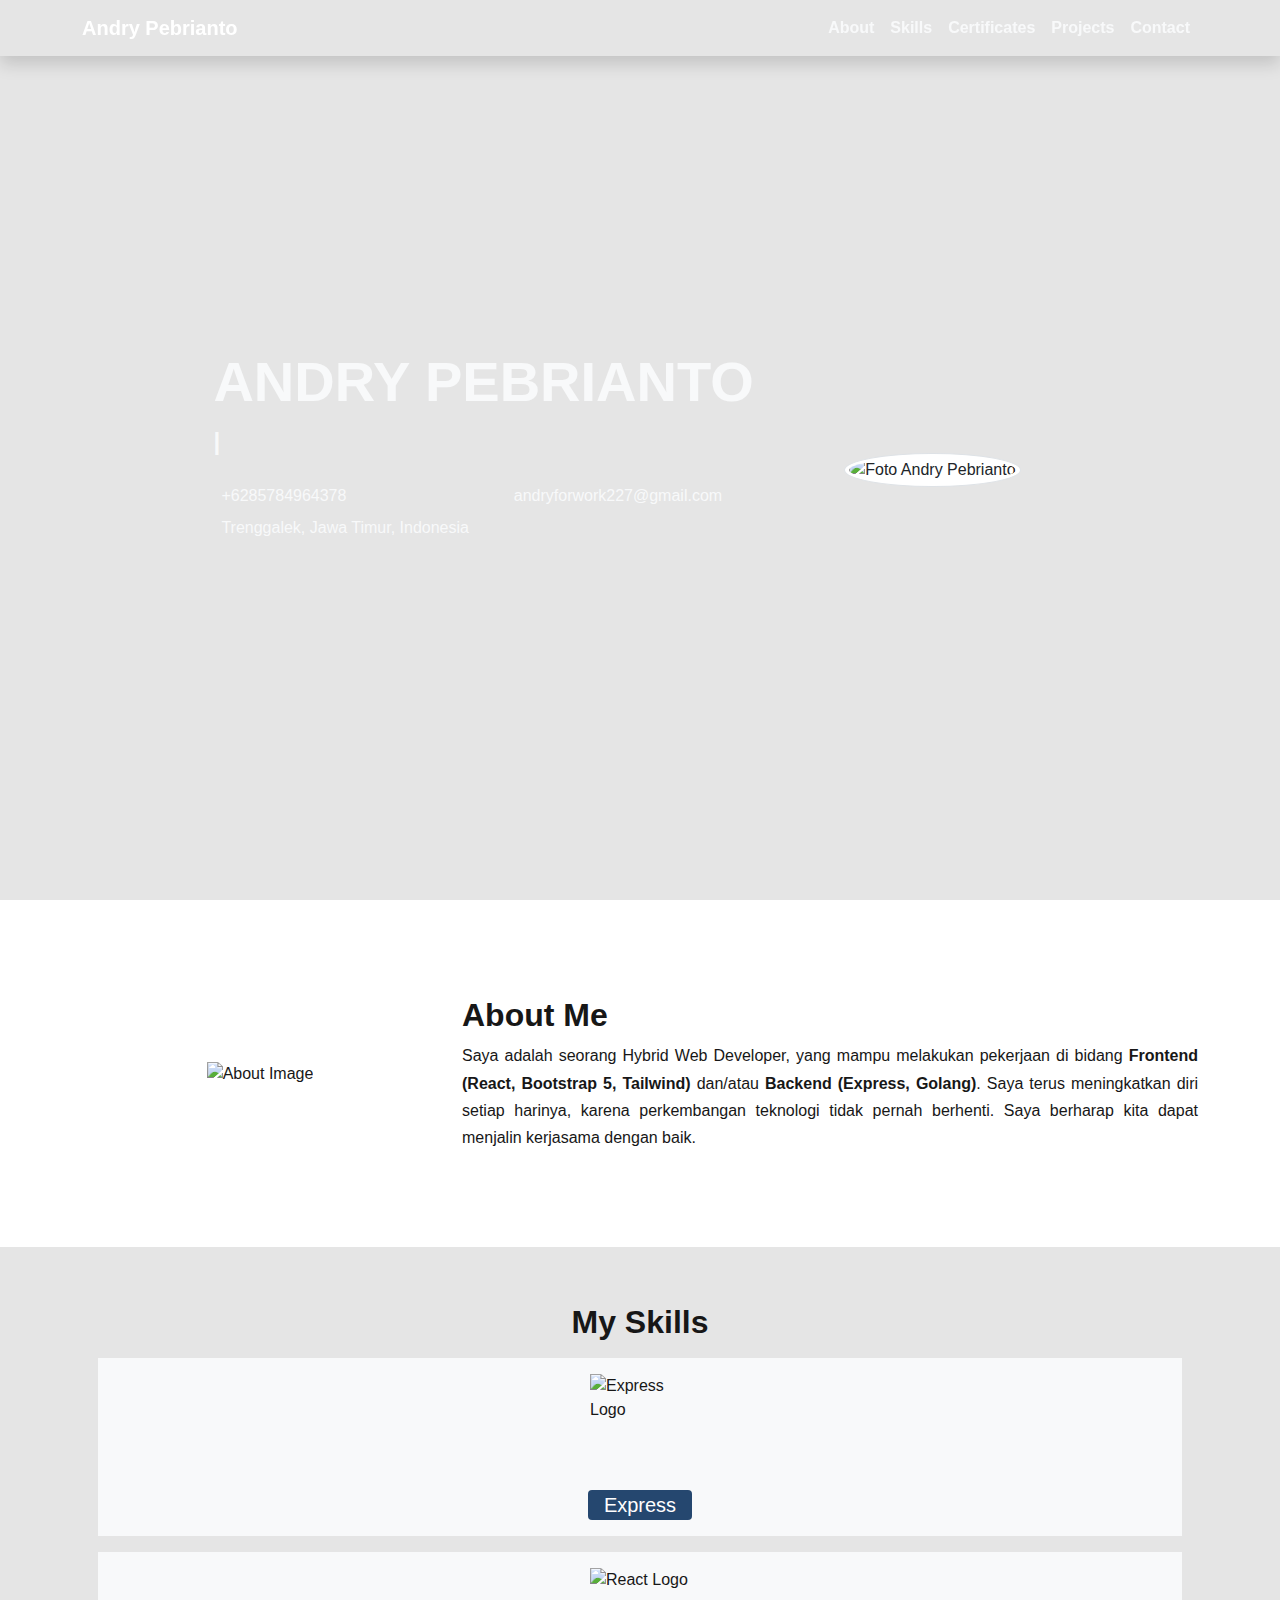
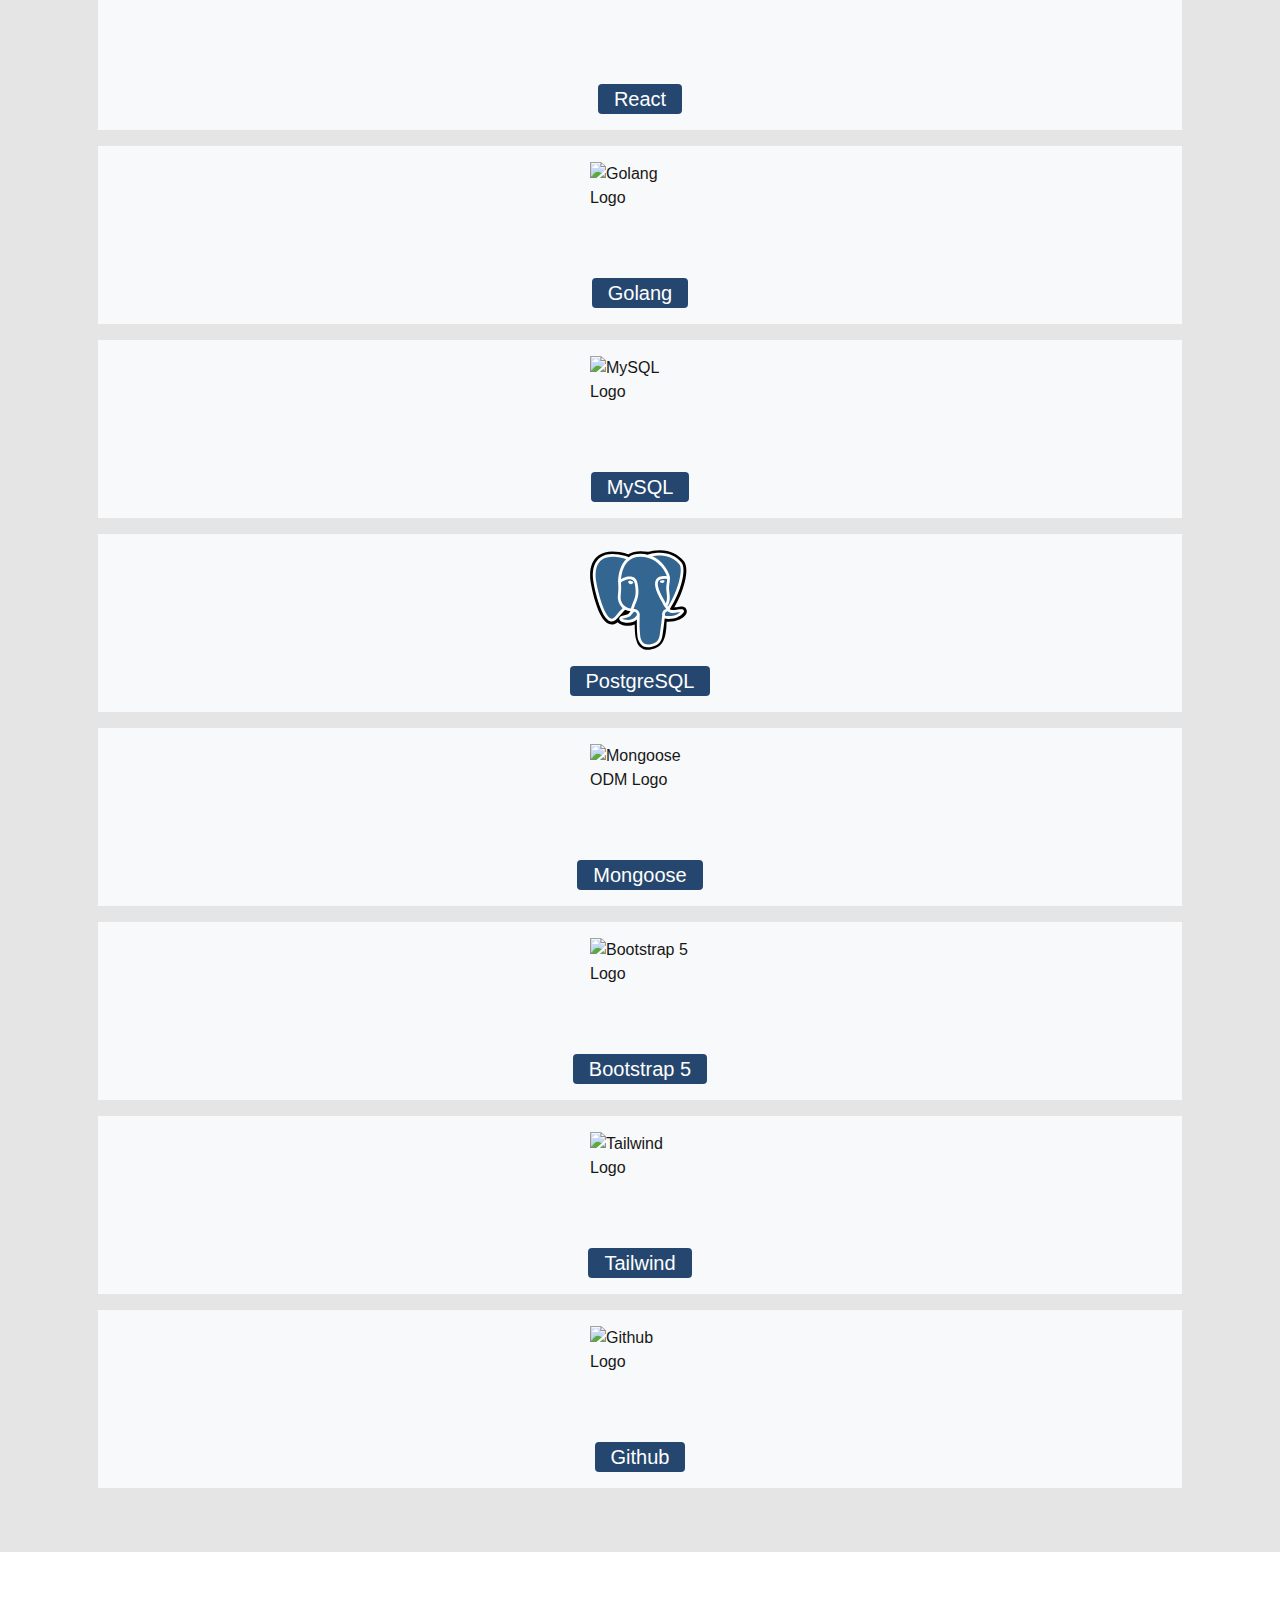
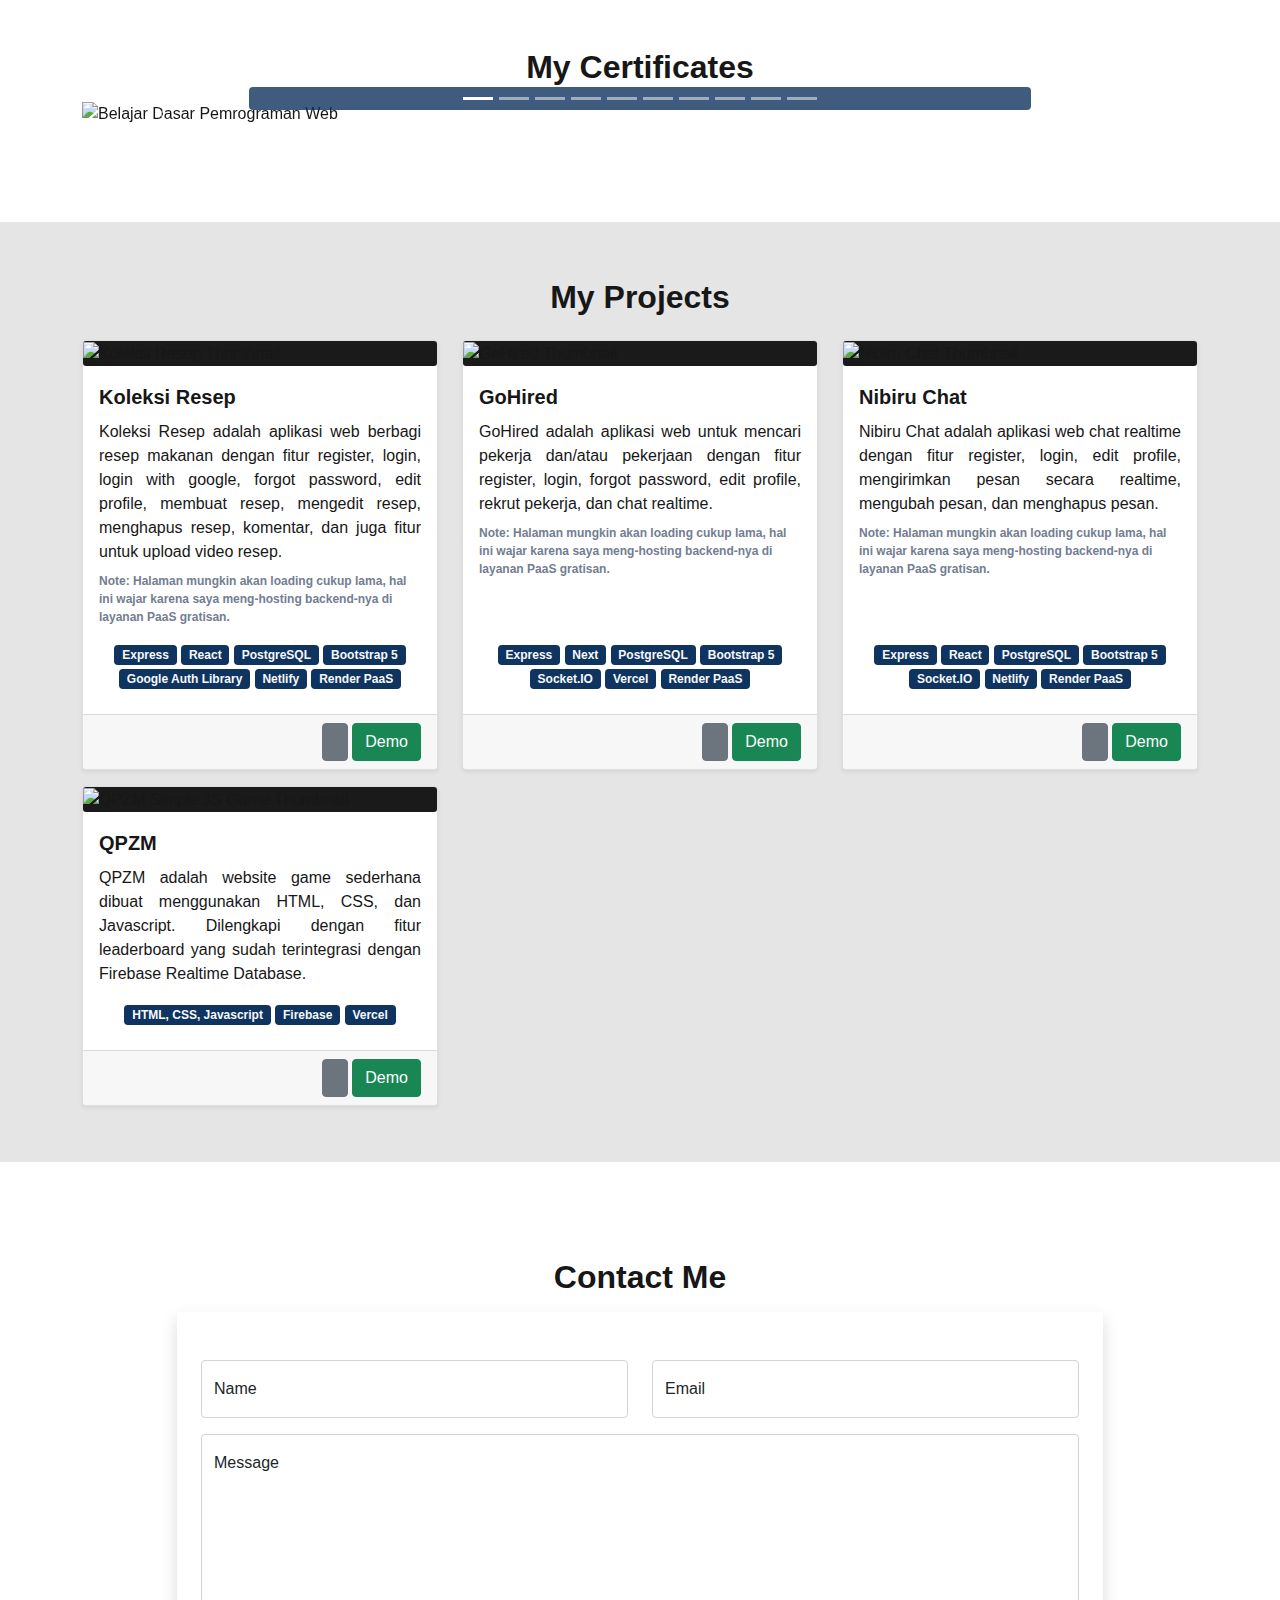
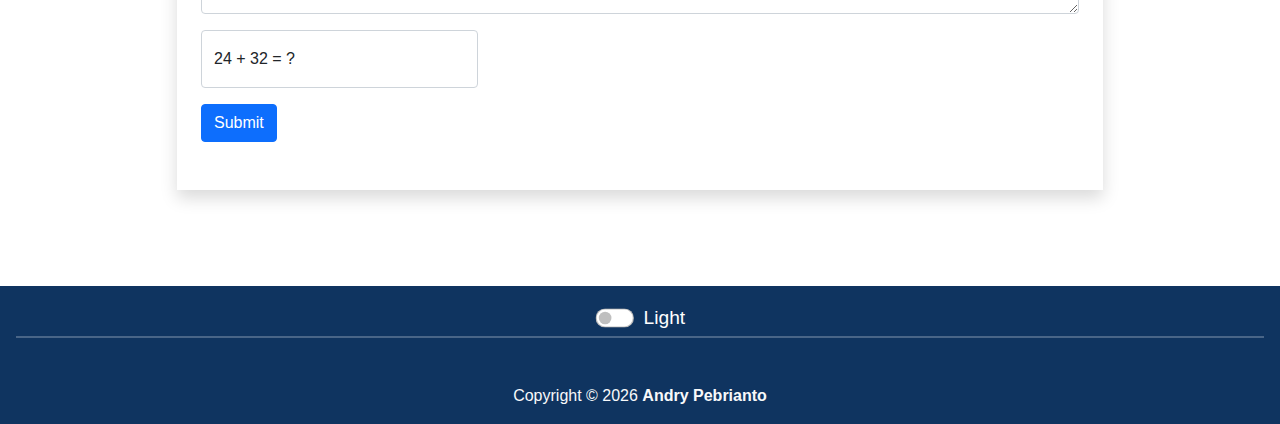
==== commit d083b701: "Mengubah deskripsi menjadi justify agar lebih rapi" ====
--- a/index.html
+++ b/index.html
@@ -159,7 +159,7 @@
           <div class="col text-center text-md-start">
             <!-- Di atas md -->
             <h2 class="fw-bold d-none d-md-block">About Me</h2>
-            <p class="mb-0" style="line-height: 1.7; word-spacing: 3px">
+            <p class="mb-0" style="line-height: 1.7; text-align: justify;">
               Saya adalah seorang Hybrid Web Developer, yang mampu melakukan pekerjaan di bidang <strong>Frontend
                 (React,
                 Bootstrap 5, Tailwind)</strong> dan/atau <strong>Backend (Express, Golang)</strong>. Saya terus
@@ -199,7 +199,7 @@
           </div>
           <div class="d-flex flex-column align-items-center bg-light m-3 py-3 skill-item">
             <img src="./assets/svg/mongoose.svg" width="100px" height="100px" alt="Mongoose ODM Logo">
-            <p class="fs-5 mb-0 mt-3 bg-darkblue px-3 rounded" style="opacity: 90%; color: white;">Mongoose ODM</p>
+            <p class="fs-5 mb-0 mt-3 bg-darkblue px-3 rounded" style="opacity: 90%; color: white;">Mongoose</p>
           </div>
           <div class="d-flex flex-column align-items-center bg-light m-3 py-3 skill-item">
             <img src="./assets/svg/bootstrap.svg" width="100px" height="100px" alt="Bootstrap 5 Logo">
@@ -247,44 +247,44 @@
           </div>
           <div class="carousel-inner">
             <div class="carousel-item active" style="border: none;">
-              <img src="./assets/img/1. belajar-dasar-pemrograman-web.webp" class="d-block"
-                style="width: 75%; margin: 0 auto;" alt="Belajar Dasar Pemrograman Web">
-            </div>
-            <div class="carousel-item" style="border:none">
-              <img src="./assets/img/2. belajar-dasar-pemrograman-javascript.webp" class="d-block"
-                style="width: 75%; margin: 0 auto;" alt="Belajar Dasar Pemrograman Javascript">
-            </div>
-            <div class="carousel-item" style="border:none">
-              <img src="./assets/img/3. belajar-membuat-frontend-web-untuk-pemula.webp" class="d-block"
-                style="width: 75%; margin: 0 auto;" alt="Belajar Membuat Frontend Web Untuk Pemula">
-            </div>
-            <div class="carousel-item" style="border:none">
-              <img src="./assets/img/4. belajar-membuat-aplikasi-web-dengan-react.webp" class="d-block"
-                style="width: 75%; margin: 0 auto;" alt="Belajar Membuat Aplikasi Web Dengan React">
-            </div>
-            <div class="carousel-item" style="border:none">
-              <img src="./assets/img/5. belajar-fundamental-aplikasi-web-dengan-react.webp" class="d-block"
-                style="width: 75%; margin: 0 auto;" alt="Belajar Fundamental Aplikasi Web Dengan React">
-            </div>
-            <div class="carousel-item" style="border:none">
-              <img src="./assets/img/6. menjadi-react-web-developer-expert.webp" class="d-block"
-                style="width: 75%; margin: 0 auto;" alt="Menjadi React Web Developer Expert">
-            </div>
-            <div class="carousel-item" style="border:none">
-              <img src="./assets/img/7. belajar-membuat-aplikasi-backend-untuk-pemula.webp" class="d-block"
-                style="width: 75%; margin: 0 auto;" alt="Belajar Membuat Aplikasi Backend Untuk Pemula">
-            </div>
-            <div class="carousel-item" style="border:none">
-              <img src="./assets/img/8. belajar-fundamental-aplikasi-backend.webp" class="d-block"
-                style="width: 75%; margin: 0 auto;" alt="Belajar Fundamental Aplikasi Backend">
-            </div>
-            <div class="carousel-item" style="border:none">
-              <img src="./assets/img/10. belajar-dasar-git-dengan-github.webp" class="d-block"
-                style="width: 75%; margin: 0 auto;" alt="Belajar Dasar Git Dengan Github">
+              <img src="./assets/img/1. belajar-dasar-pemrograman-web.webp" class="d-block certificate-img"
+                style="margin: 0 auto;" alt="Belajar Dasar Pemrograman Web">
+            </div>
+            <div class="carousel-item" style="border:none">
+              <img src="./assets/img/2. belajar-dasar-pemrograman-javascript.webp" class="d-block certificate-img"
+                style="margin: 0 auto;" alt="Belajar Dasar Pemrograman Javascript">
+            </div>
+            <div class="carousel-item" style="border:none">
+              <img src="./assets/img/3. belajar-membuat-frontend-web-untuk-pemula.webp" class="d-block certificate-img"
+                style="margin: 0 auto;" alt="Belajar Membuat Frontend Web Untuk Pemula">
+            </div>
+            <div class="carousel-item" style="border:none">
+              <img src="./assets/img/4. belajar-membuat-aplikasi-web-dengan-react.webp" class="d-block certificate-img"
+                style="margin: 0 auto;" alt="Belajar Membuat Aplikasi Web Dengan React">
+            </div>
+            <div class="carousel-item" style="border:none">
+              <img src="./assets/img/5. belajar-fundamental-aplikasi-web-dengan-react.webp" class="d-block certificate-img"
+                style="margin: 0 auto;" alt="Belajar Fundamental Aplikasi Web Dengan React">
+            </div>
+            <div class="carousel-item" style="border:none">
+              <img src="./assets/img/6. menjadi-react-web-developer-expert.webp" class="d-block certificate-img"
+                style="margin: 0 auto;" alt="Menjadi React Web Developer Expert">
+            </div>
+            <div class="carousel-item" style="border:none">
+              <img src="./assets/img/7. belajar-membuat-aplikasi-backend-untuk-pemula.webp" class="d-block certificate-img"
+                style="margin: 0 auto;" alt="Belajar Membuat Aplikasi Backend Untuk Pemula">
+            </div>
+            <div class="carousel-item" style="border:none">
+              <img src="./assets/img/8. belajar-fundamental-aplikasi-backend.webp" class="d-block certificate-img"
+                style="margin: 0 auto;" alt="Belajar Fundamental Aplikasi Backend">
+            </div>
+            <div class="carousel-item" style="border:none">
+              <img src="./assets/img/10. belajar-dasar-git-dengan-github.webp" class="d-block certificate-img"
+                style="margin: 0 auto;" alt="Belajar Dasar Git Dengan Github">
             </div>
             <div class="carousel-item" style="border: none;">
-              <img src="./assets/img/11. pijar-fullstack-web-developer.webp" class="d-block"
-                style="width: 75%; margin: 0 auto;" alt="Fullstack Web Developer">
+              <img src="./assets/img/11. pijar-fullstack-web-developer.webp" class="d-block certificate-img"
+                style="margin: 0 auto;" alt="Fullstack Web Developer">
             </div>
           </div>
           <button class="carousel-control-prev" type="button" data-bs-target="#carouselExampleIndicators"
@@ -314,7 +314,7 @@
               </div>
               <div class="card-body">
                 <p class="fs-5 fw-bold card-title">Koleksi Resep</p>
-                <p class="card-text mb-2">
+                <p class="card-text mb-2" style="text-align: justify;">
                   Koleksi Resep adalah aplikasi web berbagi resep makanan dengan fitur register, login, login with
                   google, forgot password,
                   edit profile, membuat resep, mengedit resep, menghapus resep, komentar, dan juga fitur untuk upload
@@ -367,7 +367,7 @@
               </div>
               <div class="card-body">
                 <p class="fs-5 fw-bold card-title">GoHired</p>
-                <p class="card-text mb-2">
+                <p class="card-text mb-2" style="text-align: justify;">
                   GoHired adalah aplikasi web untuk mencari pekerja dan/atau pekerjaan dengan fitur register, login,
                   forgot password, edit profile, rekrut pekerja, dan chat realtime.
                 </p>
@@ -416,8 +416,8 @@
                 <img class="img-fluid" src="./assets/img/project-nibiruchat.webp" alt="Nibiru Chat Thumbnail" />
               </div>
               <div class="card-body">
-                <p class="fs-5 fw-bold card-title">Nibiru Chat</p>
-                <p class="card-text mb-2">
+                <p class="fs-5 fw-bold card-title" >Nibiru Chat</p>
+                <p class="card-text mb-2" style="text-align: justify;">
                   Nibiru Chat adalah aplikasi web chat realtime dengan fitur register, login, edit
                   profile, mengirimkan pesan secara realtime, mengubah pesan, dan menghapus pesan.
                 </p>
@@ -467,7 +467,7 @@
               </div>
               <div class="card-body">
                 <p class="fs-5 fw-bold card-title">QPZM</p>
-                <p class="card-text">
+                <p class="card-text" style="text-align: justify;">
                   QPZM adalah website game sederhana dibuat menggunakan HTML, CSS, dan Javascript. Dilengkapi dengan
                   fitur leaderboard yang sudah
                   terintegrasi dengan Firebase Realtime Database.
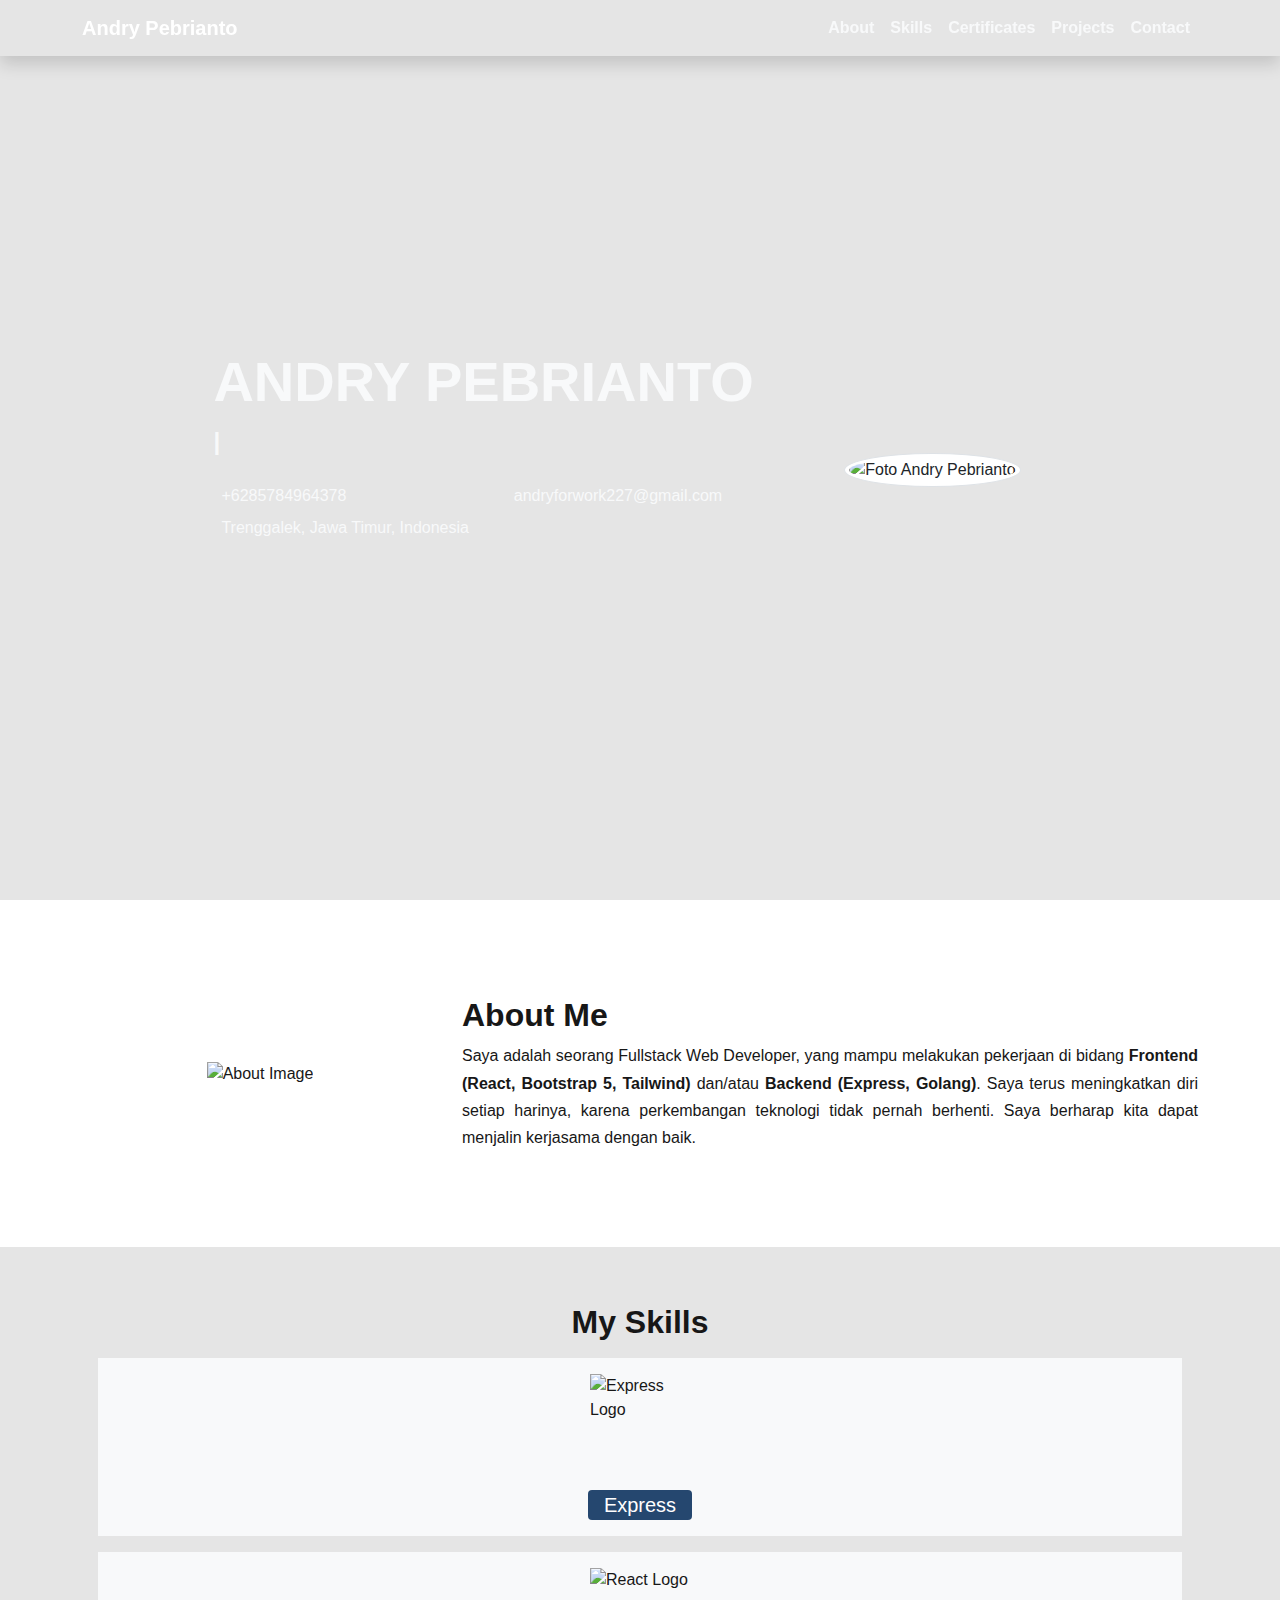
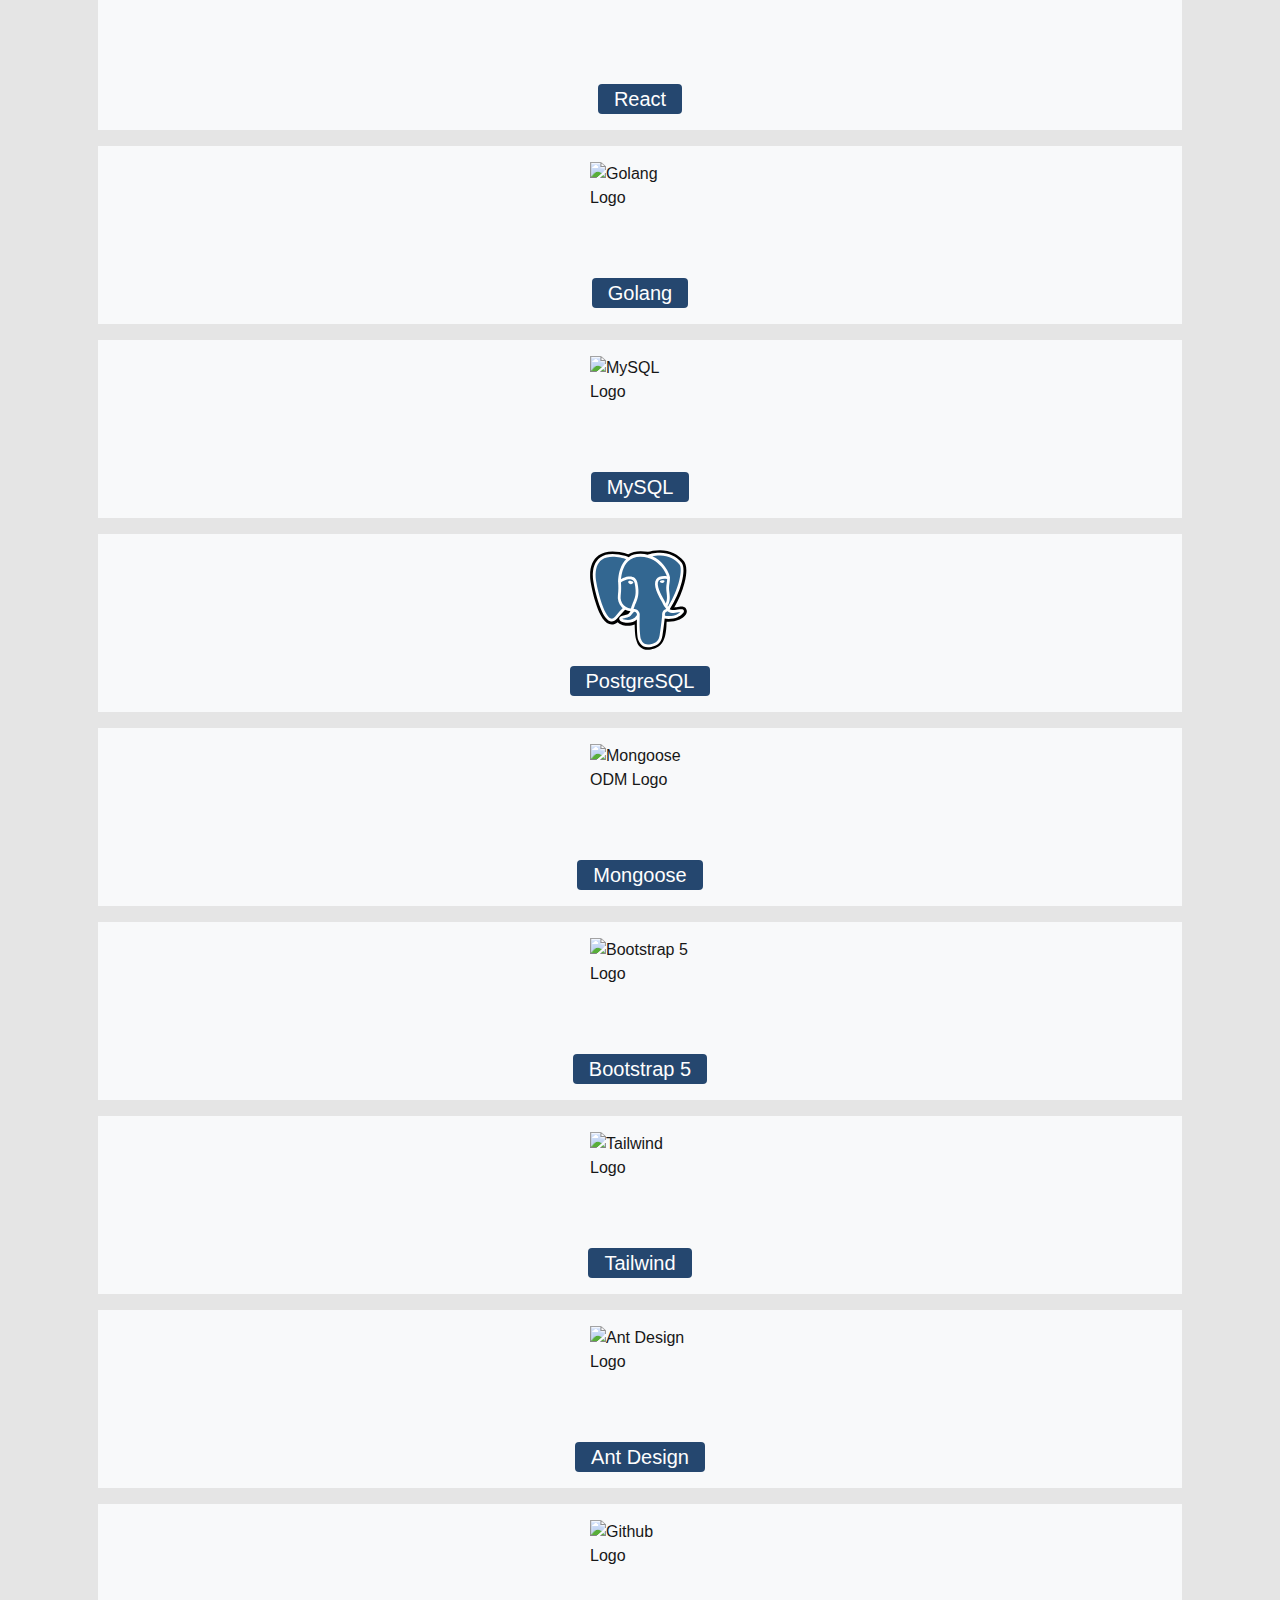
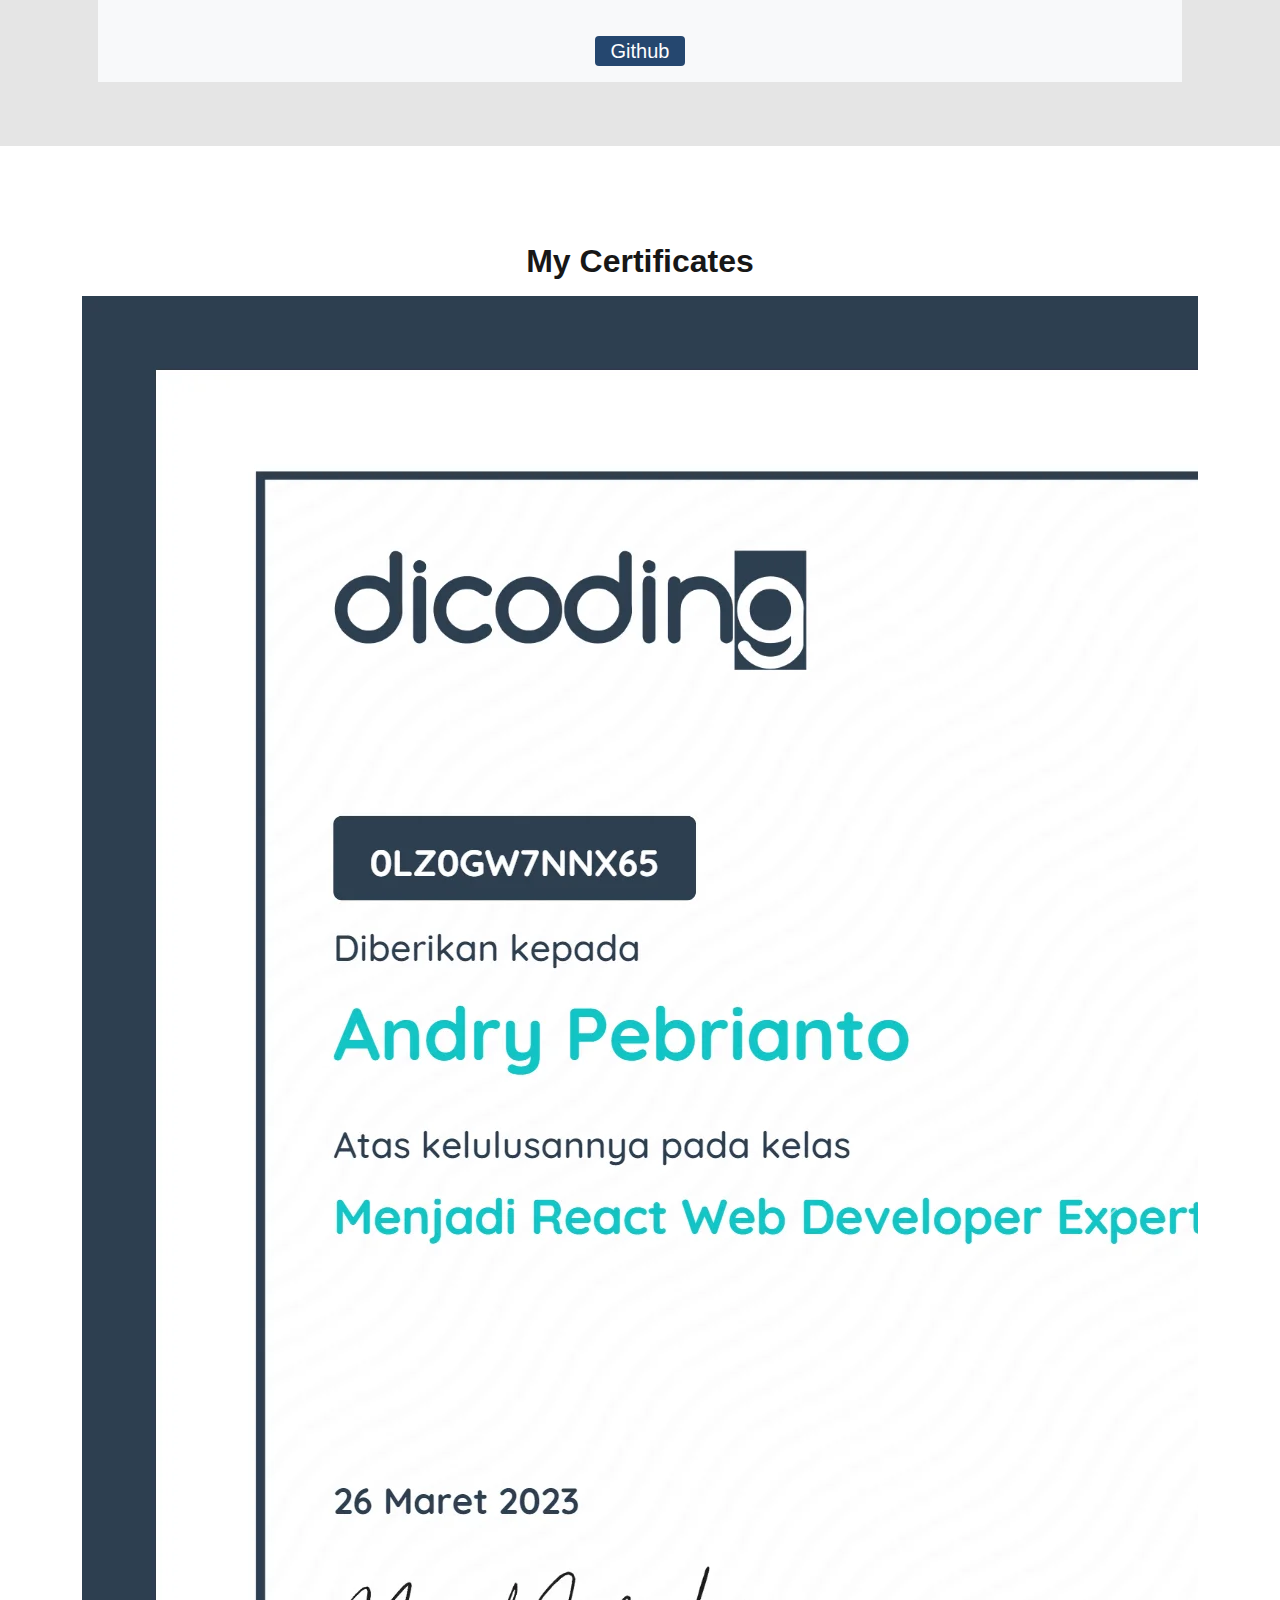
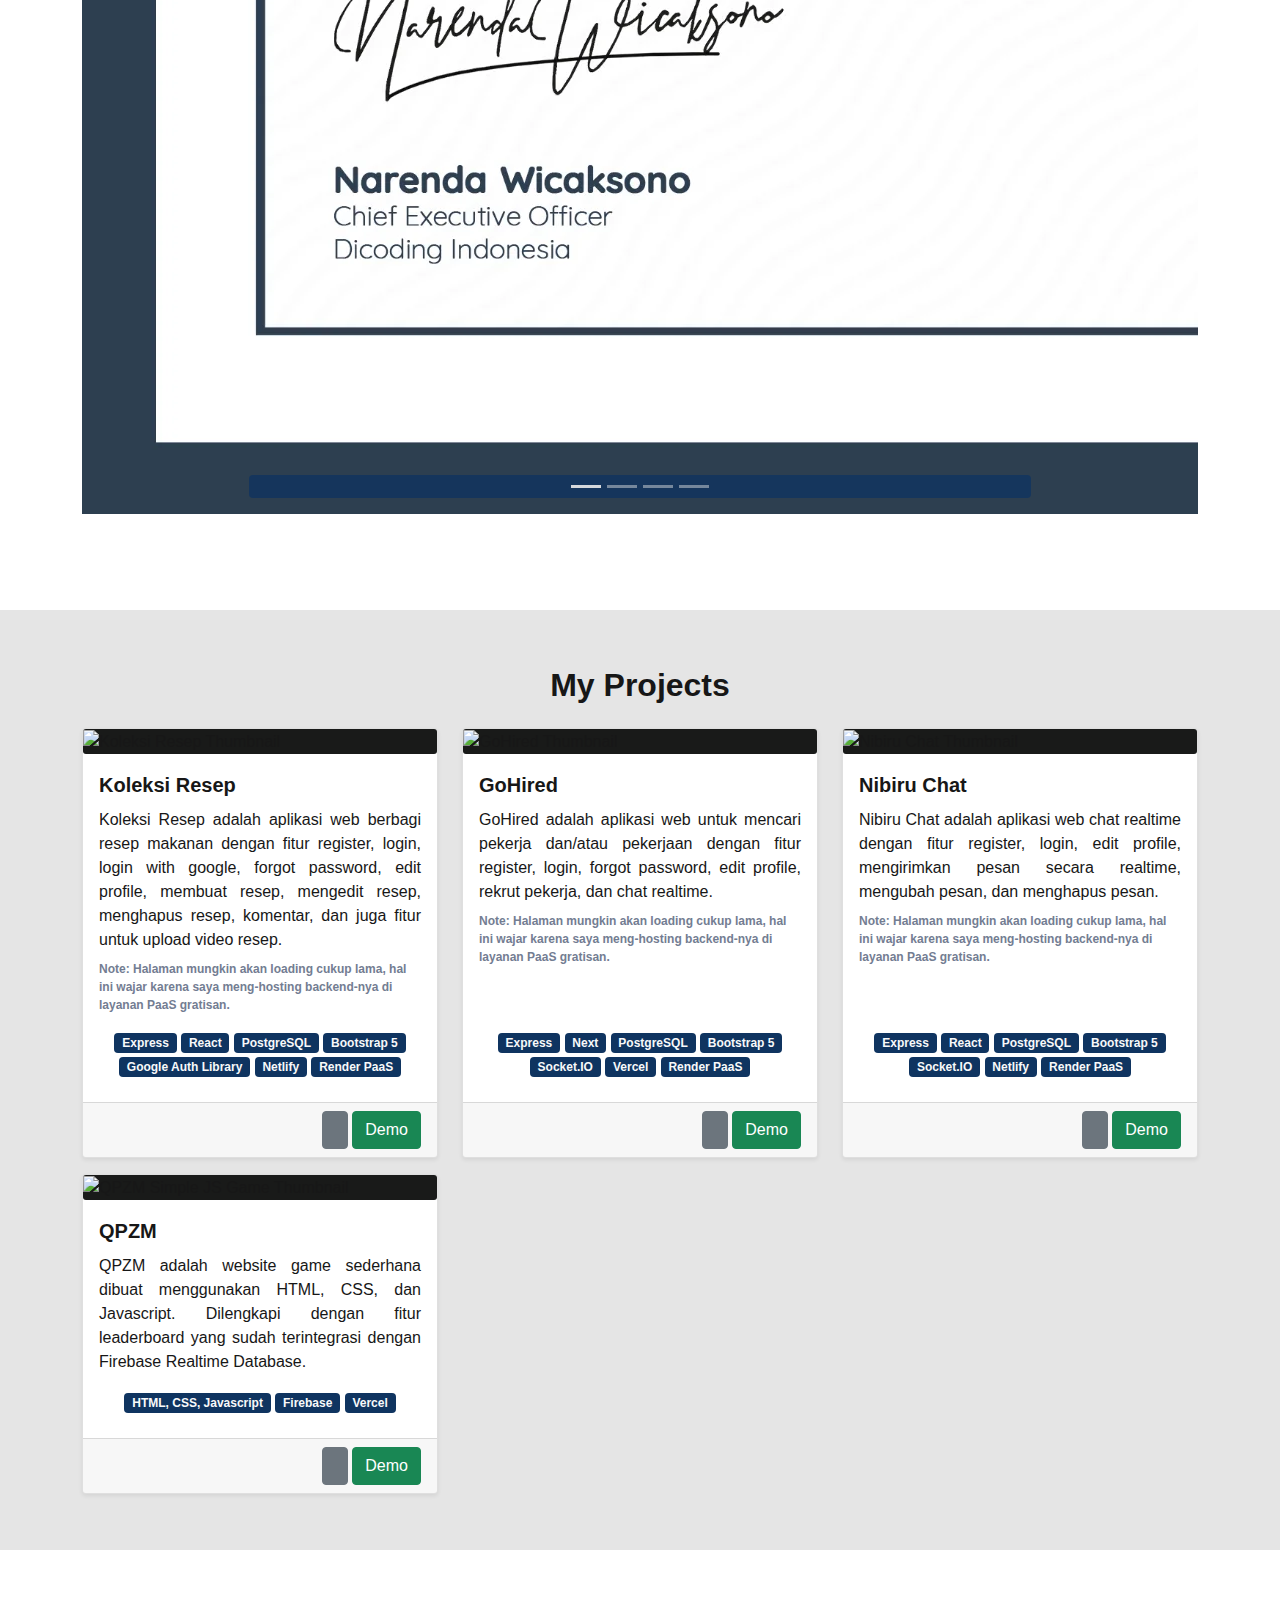
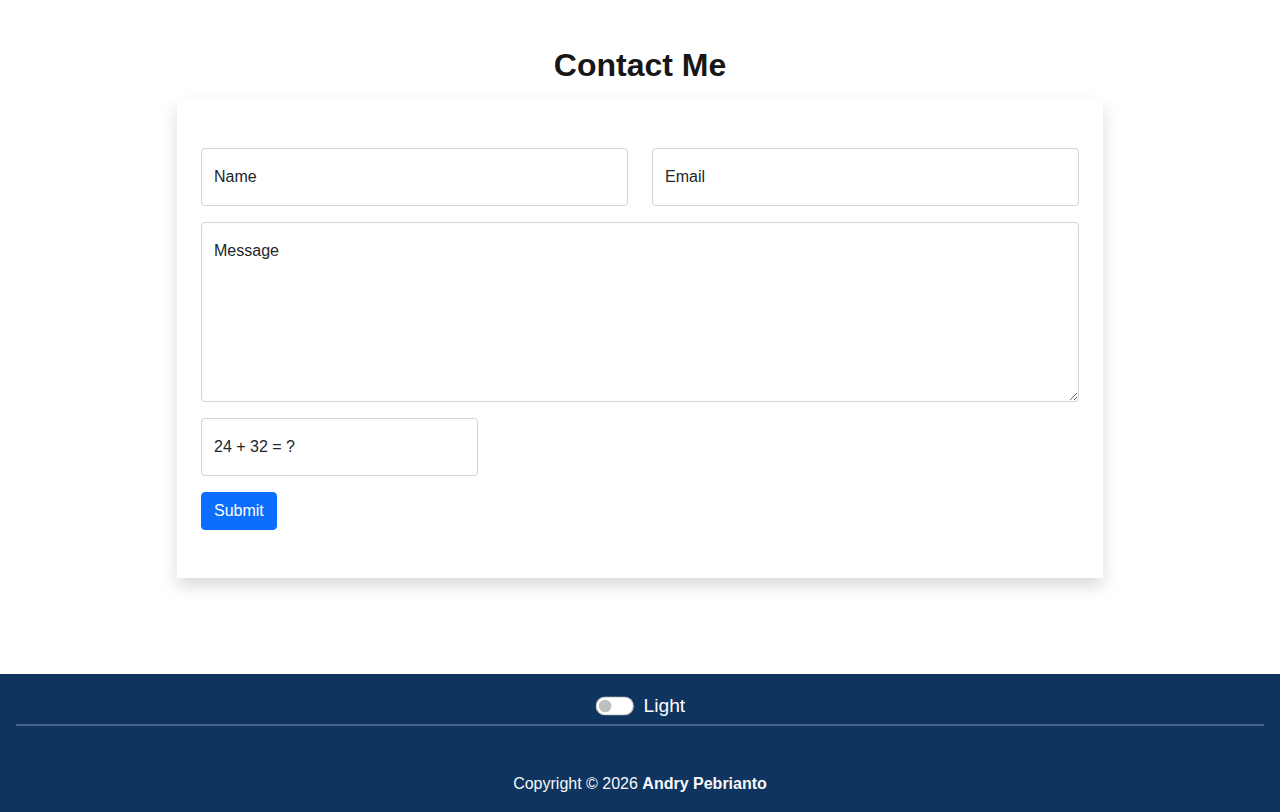
==== commit c2378def: "Update certificate" ====
--- a/index.html
+++ b/index.html
@@ -5,13 +5,14 @@
   <!-- Required meta tags -->
   <meta charset="utf-8" />
   <meta name="viewport" content="width=device-width, initial-scale=1" />
-  <meta name="description" content="Ini adalah Web Profile milik Andry Pebrianto, seorang Hybrid Web Developer." />
-  <meta name="keywords" content="HTML, CSS, JavaScript, Bootstrap 5" />
+  <meta name="description" content="Ini adalah Web Profile milik Andry Pebrianto, seorang Fullstack Web Developer." />
+  <meta name="keywords"
+    content="Web Profile, Fullstack Web Developer, React, Express, Golang, PostgreSQL, MySQl, Mongoose, CV" />
   <meta name="author" content="Andry Pebrianto" />
 
   <meta property="og:title" content="Andry Pebrianto" />
   <meta property="og:description"
-    content="Ini adalah Web Profile milik Andry Pebrianto, seorang Hybrid Web Developer." />
+    content="Ini adalah Web Profile milik Andry Pebrianto, seorang Fullstack Web Developer." />
   <meta property="og:image" content="https://andrypebrianto.netlify.app/assets/img/og_image.jpg" />
   <meta property="og:url" content="https://andrypebrianto.netlify.app" />
   <meta property="og:locale" content="id_ID" />
@@ -160,7 +161,7 @@
             <!-- Di atas md -->
             <h2 class="fw-bold d-none d-md-block">About Me</h2>
             <p class="mb-0" style="line-height: 1.7; text-align: justify;">
-              Saya adalah seorang Hybrid Web Developer, yang mampu melakukan pekerjaan di bidang <strong>Frontend
+              Saya adalah seorang Fullstack Web Developer, yang mampu melakukan pekerjaan di bidang <strong>Frontend
                 (React,
                 Bootstrap 5, Tailwind)</strong> dan/atau <strong>Backend (Express, Golang)</strong>. Saya terus
               meningkatkan diri setiap harinya, karena perkembangan teknologi tidak pernah berhenti. Saya berharap kita
@@ -208,6 +209,10 @@
           <div class="d-flex flex-column align-items-center bg-light m-3 py-3 skill-item">
             <img src="./assets/svg/tailwind.svg" width="100px" height="100px" alt="Tailwind Logo">
             <p class="fs-5 mb-0 mt-3 bg-darkblue px-3 rounded" style="opacity: 90%; color: white;">Tailwind</p>
+          </div>
+          <div class="d-flex flex-column align-items-center bg-light m-3 py-3 skill-item">
+            <img src="./assets/svg/antd.svg" width="100px" height="100px" alt="Ant Design Logo">
+            <p class="fs-5 mb-0 mt-3 bg-darkblue px-3 rounded" style="opacity: 90%; color: white;">Ant Design</p>
           </div>
           <div class="d-flex flex-column align-items-center bg-light m-3 py-3 skill-item">
             <img src="./assets/svg/github.svg" width="100px" height="100px" alt="Github Logo">
@@ -232,59 +237,23 @@
               aria-label="Slide 3"></button>
             <button type="button" data-bs-target="#carouselExampleIndicators" data-bs-slide-to="3"
               aria-label="Slide 4"></button>
-            <button type="button" data-bs-target="#carouselExampleIndicators" data-bs-slide-to="4"
-              aria-label="Slide 5"></button>
-            <button type="button" data-bs-target="#carouselExampleIndicators" data-bs-slide-to="5"
-              aria-label="Slide 6"></button>
-            <button type="button" data-bs-target="#carouselExampleIndicators" data-bs-slide-to="6"
-              aria-label="Slide 7"></button>
-            <button type="button" data-bs-target="#carouselExampleIndicators" data-bs-slide-to="7"
-              aria-label="Slide 8"></button>
-            <button type="button" data-bs-target="#carouselExampleIndicators" data-bs-slide-to="8"
-              aria-label="Slide 9"></button>
-            <button type="button" data-bs-target="#carouselExampleIndicators" data-bs-slide-to="9"
-              aria-label="Slide 10"></button>
           </div>
           <div class="carousel-inner">
             <div class="carousel-item active" style="border: none;">
-              <img src="./assets/img/1. belajar-dasar-pemrograman-web.webp" class="d-block certificate-img"
-                style="margin: 0 auto;" alt="Belajar Dasar Pemrograman Web">
+              <img src="./assets/img/1. menjadi-react-web-developer-expert.webp" class="d-block certificate-img"
+                style="margin: 0 auto;" alt="Menjadi React App Developer Expert">
             </div>
             <div class="carousel-item" style="border:none">
-              <img src="./assets/img/2. belajar-dasar-pemrograman-javascript.webp" class="d-block certificate-img"
-                style="margin: 0 auto;" alt="Belajar Dasar Pemrograman Javascript">
+              <img src="./assets/img/2. menjadi-backend-developer-expert.webp" class="d-block certificate-img"
+                style="margin: 0 auto;" alt="Menjadi Backend Developer Expert">
             </div>
             <div class="carousel-item" style="border:none">
-              <img src="./assets/img/3. belajar-membuat-frontend-web-untuk-pemula.webp" class="d-block certificate-img"
-                style="margin: 0 auto;" alt="Belajar Membuat Frontend Web Untuk Pemula">
+              <img src="./assets/img/3. belajar-dasar-git-dengan-github.webp" class="d-block certificate-img"
+                style="margin: 0 auto;" alt="Belajar Dasar Git Dengan Github">
             </div>
             <div class="carousel-item" style="border:none">
-              <img src="./assets/img/4. belajar-membuat-aplikasi-web-dengan-react.webp" class="d-block certificate-img"
-                style="margin: 0 auto;" alt="Belajar Membuat Aplikasi Web Dengan React">
-            </div>
-            <div class="carousel-item" style="border:none">
-              <img src="./assets/img/5. belajar-fundamental-aplikasi-web-dengan-react.webp" class="d-block certificate-img"
-                style="margin: 0 auto;" alt="Belajar Fundamental Aplikasi Web Dengan React">
-            </div>
-            <div class="carousel-item" style="border:none">
-              <img src="./assets/img/6. menjadi-react-web-developer-expert.webp" class="d-block certificate-img"
-                style="margin: 0 auto;" alt="Menjadi React Web Developer Expert">
-            </div>
-            <div class="carousel-item" style="border:none">
-              <img src="./assets/img/7. belajar-membuat-aplikasi-backend-untuk-pemula.webp" class="d-block certificate-img"
-                style="margin: 0 auto;" alt="Belajar Membuat Aplikasi Backend Untuk Pemula">
-            </div>
-            <div class="carousel-item" style="border:none">
-              <img src="./assets/img/8. belajar-fundamental-aplikasi-backend.webp" class="d-block certificate-img"
-                style="margin: 0 auto;" alt="Belajar Fundamental Aplikasi Backend">
-            </div>
-            <div class="carousel-item" style="border:none">
-              <img src="./assets/img/10. belajar-dasar-git-dengan-github.webp" class="d-block certificate-img"
-                style="margin: 0 auto;" alt="Belajar Dasar Git Dengan Github">
-            </div>
-            <div class="carousel-item" style="border: none;">
-              <img src="./assets/img/11. pijar-fullstack-web-developer.webp" class="d-block certificate-img"
-                style="margin: 0 auto;" alt="Fullstack Web Developer">
+              <img src="./assets/img/4. pijar-fullstack-web-developer.webp" class="d-block certificate-img"
+                style="margin: 0 auto;" alt="Pijar Camp - Fullstack Web Developer">
             </div>
           </div>
           <button class="carousel-control-prev" type="button" data-bs-target="#carouselExampleIndicators"
@@ -416,7 +385,7 @@
                 <img class="img-fluid" src="./assets/img/project-nibiruchat.webp" alt="Nibiru Chat Thumbnail" />
               </div>
               <div class="card-body">
-                <p class="fs-5 fw-bold card-title" >Nibiru Chat</p>
+                <p class="fs-5 fw-bold card-title">Nibiru Chat</p>
                 <p class="card-text mb-2" style="text-align: justify;">
                   Nibiru Chat adalah aplikasi web chat realtime dengan fitur register, login, edit
                   profile, mengirimkan pesan secara realtime, mengubah pesan, dan menghapus pesan.
